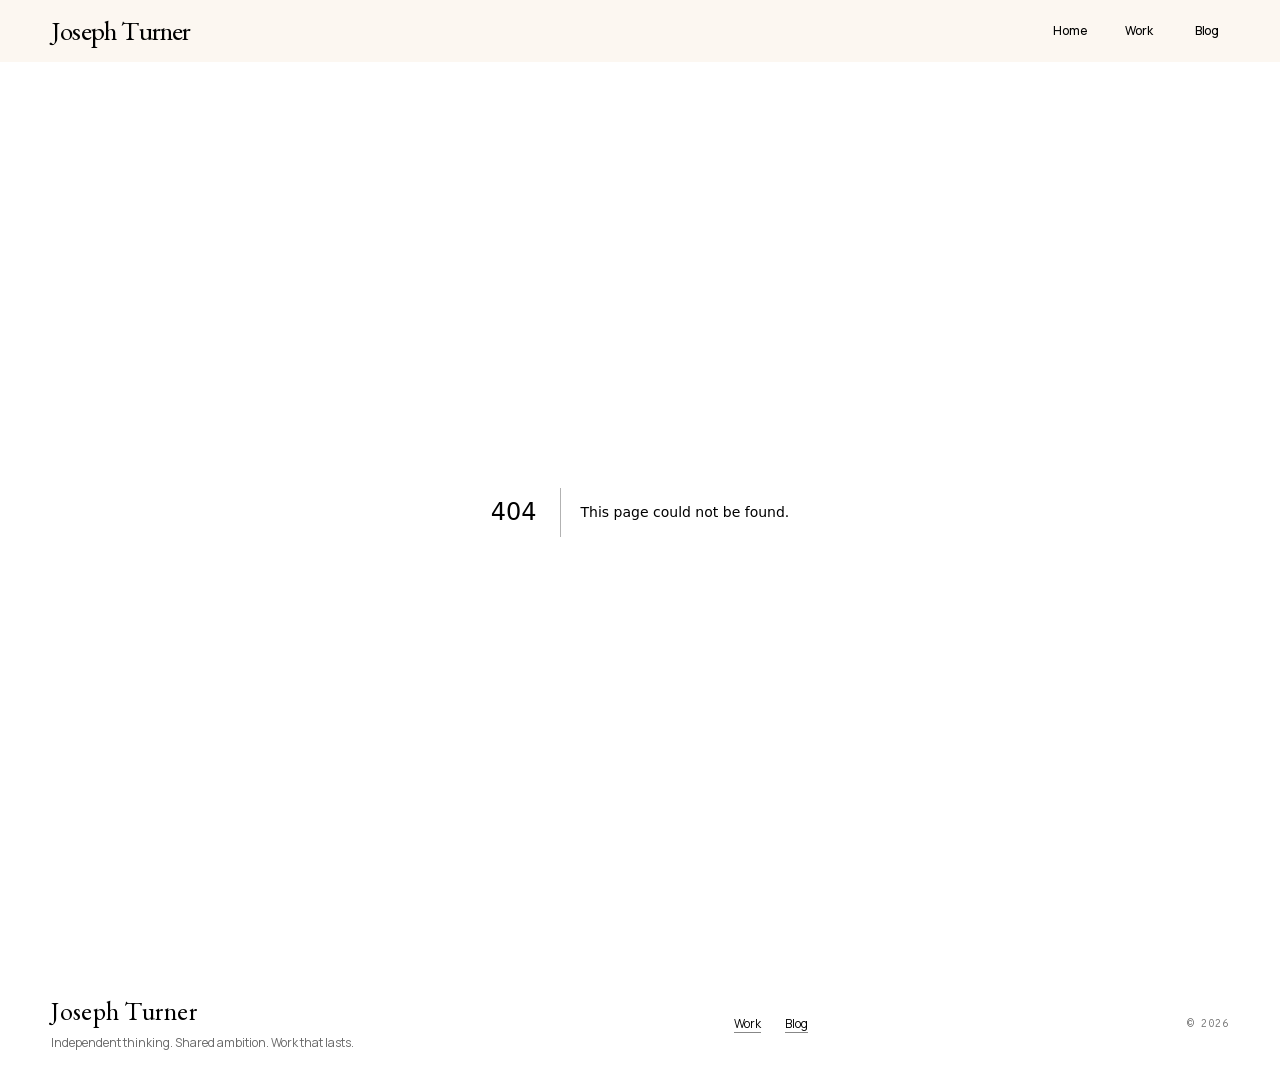
==== 404/index.html @ bf2ee35f "Publish website" ====
<!DOCTYPE html><html lang="en" class="manrope_de7b2fa9-module__1ltb7q__variable overpass_mono_31824422-module__HrGTFG__variable eb_garamond_b03e06e5-module__RcE1Hq__variable h-full"><head><meta charSet="utf-8"/><meta name="viewport" content="width=device-width, initial-scale=1"/><link rel="stylesheet" href="/_next/static/chunks/2jg9njjz__1qd.css" data-precedence="next"/><link rel="preload" as="script" fetchPriority="low" href="/_next/static/chunks/3s6nzrbk-8mnv.js"/><script src="/_next/static/chunks/19mx3mg6lkumu.js" async=""></script><script src="/_next/static/chunks/1_fm2s9242ph2.js" async=""></script><script src="/_next/static/chunks/344n2zhqbh4pn.js" async=""></script><script src="/_next/static/chunks/turbopack-2w34a61ytoodt.js" async=""></script><script src="/_next/static/chunks/1typeb3k3eeud.js" async=""></script><meta name="robots" content="noindex"/><title>Joseph Turner</title><meta name="description" content="Joseph Turner — Engineer. Founder. Business builder.. I work with business and technology leaders to understand difficult problems, build useful products and make the change work in practice."/><link rel="icon" href="/favicon.ico?favicon.2vob68tjqpejf.ico" sizes="256x256" type="image/x-icon"/><meta name="next-size-adjust" content=""/><title>404: This page could not be found.</title><script src="/_next/static/chunks/0cz1d0mv5g_q7.js" noModule=""></script></head><body class="min-h-full flex flex-col"><div hidden=""><!--$--><!--/$--></div><a href="#main-content" class="skip-link">Skip to content</a><header class="site-header" data-scrolled="false"><div class="wrap header-inner"><a class="site-wordmark" aria-label="Joseph Turner — home" href="/">Joseph Turner</a><nav class="site-nav" aria-label="Main navigation"><a class="site-nav-link" href="/"><span class="nav-link-text">Home</span></a><a class="site-nav-link" href="/work/"><span class="nav-link-text">Work</span></a><a class="site-nav-link" href="/blog/"><span class="nav-link-text">Blog</span></a></nav></div></header><main id="main-content" tabindex="-1" class="flex-1"><div style="font-family:system-ui,&quot;Segoe UI&quot;,Roboto,Helvetica,Arial,sans-serif,&quot;Apple Color Emoji&quot;,&quot;Segoe UI Emoji&quot;;height:100vh;text-align:center;display:flex;flex-direction:column;align-items:center;justify-content:center"><div><style>body{color:#000;background:#fff;margin:0}.next-error-h1{border-right:1px solid rgba(0,0,0,.3)}@media (prefers-color-scheme:dark){body{color:#fff;background:#000}.next-error-h1{border-right:1px solid rgba(255,255,255,.3)}}</style><h1 class="next-error-h1" style="display:inline-block;margin:0 20px 0 0;padding:0 23px 0 0;font-size:24px;font-weight:500;vertical-align:top;line-height:49px">404</h1><div style="display:inline-block"><h2 style="font-size:14px;font-weight:400;line-height:49px;margin:0">This page could not be found.</h2></div></div></div><!--$--><!--/$--></main><footer class="site-footer"><div class="wrap footer-inner"><div><p class="site-wordmark">Joseph Turner</p><p class="text-body-sm text-muted mt-2">Independent thinking. Shared ambition. Work that lasts.</p></div><nav aria-label="Footer navigation" class="flex flex-wrap gap-6 text-body-sm"><a class="u-fade" href="/work/">Work</a><a class="u-fade" href="/blog/">Blog</a></nav><div class="footer-settings"><p class="label text-label-xs text-muted">© <!-- -->2026</p></div></div></footer><script src="/_next/static/chunks/3s6nzrbk-8mnv.js" id="_R_" async=""></script><script>(self.__next_f=self.__next_f||[]).push([0])</script><script>self.__next_f.push([1,"1:\"$Sreact.fragment\"\n2:I[80322,[\"/_next/static/chunks/1typeb3k3eeud.js\"],\"Header\"]\n3:I[39756,[\"/_next/static/chunks/1typeb3k3eeud.js\"],\"default\"]\n4:I[37457,[\"/_next/static/chunks/1typeb3k3eeud.js\"],\"default\"]\n5:I[22016,[\"/_next/static/chunks/1typeb3k3eeud.js\"],\"\"]\n6:I[97367,[\"/_next/static/chunks/1typeb3k3eeud.js\"],\"OutletBoundary\"]\n7:\"$Sreact.suspense\"\na:I[97367,[\"/_next/static/chunks/1typeb3k3eeud.js\"],\"ViewportBoundary\"]\nc:I[97367,[\"/_next/static/chunks/1typeb3k3eeud.js\"],\"MetadataBoundary\"]\ne:I[68027,[\"/_next/static/chunks/1typeb3k3eeud.js\"],\"default\",1]\n:HL[\"/_next/static/chunks/2jg9njjz__1qd.css\",\"style\"]\n9:X\n0:{\"P\":null,\"c\":[\"\",\"_not-found\",\"\"],\"q\":\"\",\"i\":false,\"f\":[[[\"\",{\"children\":[\"/_not-found\",{\"children\":[\"__PAGE__\",{},\"$undefined\",\"$undefined\",4608]},\"$undefined\",\"$undefined\",4608]},\"$undefined\",\"$undefined\",4624],[[\"$\",\"$1\",\"c\",{\"children\":[[[\"$\",\"link\",\"0\",{\"rel\":\"stylesheet\",\"href\":\"/_next/static/chunks/2jg9njjz__1qd.css\",\"precedence\":\"next\",\"crossOrigin\":\"$undefined\",\"nonce\":\"$undefined\"}],[\"$\",\"script\",\"script-0\",{\"src\":\"/_next/static/chunks/1typeb3k3eeud.js\",\"async\":true,\"nonce\":\"$undefined\"}]],[\"$\",\"html\",null,{\"lang\":\"en\",\"className\":\"manrope_de7b2fa9-module__1ltb7q__variable overpass_mono_31824422-module__HrGTFG__variable eb_garamond_b03e06e5-module__RcE1Hq__variable h-full\",\"children\":[\"$\",\"body\",null,{\"className\":\"min-h-full flex flex-col\",\"children\":[[\"$\",\"a\",null,{\"href\":\"#main-content\",\"className\":\"skip-link\",\"children\":\"Skip to content\"}],[\"$\",\"$L2\",null,{}],[\"$\",\"main\",null,{\"id\":\"main-content\",\"tabIndex\":-1,\"className\":\"flex-1\",\"children\":[\"$\",\"$L3\",null,{\"parallelRouterKey\":\"children\",\"error\":\"$undefined\",\"errorStyles\":\"$undefined\",\"errorScripts\":\"$undefined\",\"template\":[\"$\",\"$L4\",null,{}],\"templateStyles\":\"$undefined\",\"templateScripts\":\"$undefined\",\"notFound\":[[[\"$\",\"title\",null,{\"children\":\"404: This page could not be found.\"}],[\"$\",\"div\",null,{\"style\":{\"fontFamily\":\"system-ui,\\\"Segoe UI\\\",Roboto,Helvetica,Arial,sans-serif,\\\"Apple Color Emoji\\\",\\\"Segoe UI Emoji\\\"\",\"height\":\"100vh\",\"textAlign\":\"center\",\"display\":\"flex\",\"flexDirection\":\"column\",\"alignItems\":\"center\",\"justifyContent\":\"center\"},\"children\":[\"$\",\"div\",null,{\"children\":[[\"$\",\"style\",null,{\"dangerouslySetInnerHTML\":{\"__html\":\"body{color:#000;background:#fff;margin:0}.next-error-h1{border-right:1px solid rgba(0,0,0,.3)}@media (prefers-color-scheme:dark){body{color:#fff;background:#000}.next-error-h1{border-right:1px solid rgba(255,255,255,.3)}}\"}}],[\"$\",\"h1\",null,{\"className\":\"next-error-h1\",\"style\":{\"display\":\"inline-block\",\"margin\":\"0 20px 0 0\",\"padding\":\"0 23px 0 0\",\"fontSize\":24,\"fontWeight\":500,\"verticalAlign\":\"top\",\"lineHeight\":\"49px\"},\"children\":404}],[\"$\",\"div\",null,{\"style\":{\"display\":\"inline-block\"},\"children\":[\"$\",\"h2\",null,{\"style\":{\"fontSize\":14,\"fontWeight\":400,\"lineHeight\":\"49px\",\"margin\":0},\"children\":\"This page could not be found.\"}]}]]}]}]],[]],\"forbidden\":\"$undefined\",\"unauthorized\":\"$undefined\"}]}],[\"$\",\"footer\",null,{\"className\":\"site-footer\",\"children\":[\"$\",\"div\",null,{\"className\":\"wrap footer-inner\",\"children\":[[\"$\",\"div\",null,{\"children\":[[\"$\",\"p\",null,{\"className\":\"site-wordmark\",\"children\":\"Joseph Turner\"}],[\"$\",\"p\",null,{\"className\":\"text-body-sm text-muted mt-2\",\"children\":\"Independent thinking. Shared ambition. Work that lasts.\"}]]}],[\"$\",\"nav\",null,{\"aria-label\":\"Footer navigation\",\"className\":\"flex flex-wrap gap-6 text-body-sm\",\"children\":[[\"$\",\"$L5\",null,{\"href\":\"/work\",\"className\":\"u-fade\",\"children\":\"Work\"}],[\"$\",\"$L5\",null,{\"href\":\"/blog\",\"className\":\"u-fade\",\"children\":\"Blog\"}],\"\"]}],[\"$\",\"div\",null,{\"className\":\"footer-settings\",\"children\":[\"$\",\"p\",null,{\"className\":\"label text-label-xs text-muted\",\"children\":[\"© \",2026]}]}]]}]}]]}]}]]}],{\"children\":[[\"$\",\"$1\",\"c\",{\"children\":[null,[\"$\",\"$L3\",null,{\"parallelRouterKey\":\"children\",\"error\":\"$undefined\",\"errorStyles\":\"$undefined\",\"errorScripts\":\"$undefined\",\"template\":[\"$\",\"$L4\",null,{}],\"templateStyles\":\"$undefined\",\"templateScripts\":\"$undefined\",\"notFound\":\"$undefined\",\"forbidden\":\"$undefined\",\"unauthorized\":\"$undefined\"}]]}],{\"children\":[[\"$\",\"$1\",\"c\",{\"children\":[[[\"$\",\"title\",null,{\"children\":\"404: This page could not be found.\"}],[\"$\",\"div\",null,{\"style\":\"$0:f:0:1:0:props:children:1:props:children:props:children:2:props:children:props:notFound:0:1:props:style\",\"children\":[\"$\",\"div\",null,{\"children\":[[\"$\",\"style\",null,{\"dangerouslySetInnerHTML\":{\"__html\":\"body{color:#000;background:#fff;margin:0}.next-error-h1{border-right:1px solid rgba(0,0,0,.3)}@media (prefers-color-scheme:dark){body{color:#fff;background:#000}.next-error-h1{border-right:1px solid rgba(255,255,255,.3)}}\"}}],[\"$\",\"h1\",null,{\"className\":\"next-error-h1\",\"style\":\"$0:f:0:1:0:props:children:1:props:children:props:children:2:props:children:props:notFound:0:1:props:children:props:children:1:props:style\",\"children\":404}],[\"$\",\"div\",null,{\"style\":\"$0:f:0:1:0:props:children:1:props:children:props:children:2:props:children:props:notFound:0:1:props:children:props:children:2:props:style\",\"children\":[\"$\",\"h2\",null,{\"style\":\"$0:f:0:1:0:props:children:1:props:children:props:children:2:props:children:props:notFound:0:1:props:children:props:children:2:props:children:props:style\",\"children\":\"This page could not be found.\"}]}]]}]}]],null,[\"$\",\"$L6\",null,{\"children\":[\"$\",\"$7\",null,{\"name\":\"Next.MetadataOutlet\",\"children\":\"$@8\"}]}]]}],{},null,false,null]},null,false,\"$9\"]},null,false,null],[\"$\",\"$1\",\"h\",{\"children\":[[\"$\",\"meta\",null,{\"name\":\"robots\",\"content\":\"noindex\"}],[\"$\",\"$La\",null,{\"children\":\"$Lb\"}],[\"$\",\"div\",null,{\"hidden\":true,\"children\":[\"$\",\"$Lc\",null,{\"children\":[\"$\",\"$7\",null,{\"name\":\"Next.Metadata\",\"children\":\"$Ld\"}]}]}],[\"$\",\"meta\",null,{\"name\":\"next-size-adjust\",\"content\":\"\"}]]}],false]],\"m\":\"$undefined\",\"G\":[\"$e\",[[\"$\",\"link\",\"0\",{\"rel\":\"stylesheet\",\"href\":\"/_next/static/chunks/2jg9njjz__1qd.css\",\"precedence\":\"next\",\"crossOrigin\":\"$undefined\",\"nonce\":\"$undefined\"}]]],\"S\":true,\"h\":null,\"r\":\"$undefined\",\"s\":\"$undefined\",\"a\":\"$undefined\",\"l\":\"$undefined\",\"p\":\"$undefined\",\"d\":\"$undefined\",\"b\":\"GbsNT9qEfSdVIMAjN-oQu\"}\n9:C\nb:[[\"$\",\"meta\",\"0\",{\"charSet\":\"utf-8\"}],[\"$\",\"meta\",\"1\",{\"name\":\"viewport\",\"content\":\"width=device-width, initial-scale=1\"}]]\nf:I[27201,[\"/_next/static/chunks/1typeb3k3eeud.js\"],\"IconMark\"]\n8:null\nd:[[\"$\",\"title\",\"0\",{\"children\":\"Joseph Turner\"}],[\"$\",\"meta\",\"1\",{\"name\":\"description\",\"content\":\"Joseph Turner — Engineer. Founder. Business builder.. I work with business and technology leaders to understand difficult problems, build useful products and make the change work in practice.\"}],[\"$\",\"link\",\"2\",{\"rel\":\"icon\",\"href\":\"/favicon.ico?favicon.2vob68tjqpejf.ico\",\"sizes\":\"256x256\",\"type\":\"image/x-icon\"}],[\"$\",\"$Lf\",\"3\",{}]]\n"])</script></body></html>
---- _next/static/chunks/2jg9njjz__1qd.css ----
@font-face{font-family:Manrope;font-style:normal;font-weight:200 800;font-display:swap;src:url(../media/a342834df7752944-s.3hd2l7bm32o7k.woff2)format("woff2");unicode-range:U+460-52F,U+1C80-1C8A,U+20B4,U+2DE0-2DFF,U+A640-A69F,U+FE2E-FE2F}@font-face{font-family:Manrope;font-style:normal;font-weight:200 800;font-display:swap;src:url(../media/d3fe2f289711ac3f-s.1l2zhvq5eocqf.woff2)format("woff2");unicode-range:U+301,U+400-45F,U+490-491,U+4B0-4B1,U+2116}@font-face{font-family:Manrope;font-style:normal;font-weight:200 800;font-display:swap;src:url(../media/58c4895d0a0ef7cc-s.2vhvl9vrvk-va.woff2)format("woff2");unicode-range:U+370-377,U+37A-37F,U+384-38A,U+38C,U+38E-3A1,U+3A3-3FF}@font-face{font-family:Manrope;font-style:normal;font-weight:200 800;font-display:swap;src:url(../media/bfc7db5c00d21bc5-s.173xwsdme27n8.woff2)format("woff2");unicode-range:U+102-103,U+110-111,U+128-129,U+168-169,U+1A0-1A1,U+1AF-1B0,U+300-301,U+303-304,U+308-309,U+323,U+329,U+1EA0-1EF9,U+20AB}@font-face{font-family:Manrope;font-style:normal;font-weight:200 800;font-display:swap;src:url(../media/6ab0db14f70d8ed6-s.13hnt-xgp82zk.woff2)format("woff2");unicode-range:U+100-2BA,U+2BD-2C5,U+2C7-2CC,U+2CE-2D7,U+2DD-2FF,U+304,U+308,U+329,U+1D00-1DBF,U+1E00-1E9F,U+1EF2-1EFF,U+2020,U+20A0-20AB,U+20AD-20C0,U+2113,U+2C60-2C7F,U+A720-A7FF}@font-face{font-family:Manrope;font-style:normal;font-weight:200 800;font-display:swap;src:url(../media/a343f882a40d2cc9-s.p.1sj6eobyi31rd.woff2)format("woff2");unicode-range:U+??,U+131,U+152-153,U+2BB-2BC,U+2C6,U+2DA,U+2DC,U+304,U+308,U+329,U+2000-206F,U+20AC,U+2122,U+2191,U+2193,U+2212,U+2215,U+FEFF,U+FFFD}@font-face{font-family:Manrope Fallback;src:local(Arial);ascent-override:103.31%;descent-override:29.07%;line-gap-override:0.0%;size-adjust:103.19%}.manrope_de7b2fa9-module__1ltb7q__className{font-family:Manrope,Manrope Fallback;font-style:normal}.manrope_de7b2fa9-module__1ltb7q__variable{--font-manrope:"Manrope", "Manrope Fallback"}
@font-face{font-family:Overpass Mono;font-style:normal;font-weight:300;font-display:swap;src:url(../media/c9ac8022747e5bc6-s.3jcb7m1m4nkq9.woff2)format("woff2");unicode-range:U+460-52F,U+1C80-1C8A,U+20B4,U+2DE0-2DFF,U+A640-A69F,U+FE2E-FE2F}@font-face{font-family:Overpass Mono;font-style:normal;font-weight:300;font-display:swap;src:url(../media/e107f9632452e134-s.3r_804u2ht7ho.woff2)format("woff2");unicode-range:U+301,U+400-45F,U+490-491,U+4B0-4B1,U+2116}@font-face{font-family:Overpass Mono;font-style:normal;font-weight:300;font-display:swap;src:url(../media/9eb1fa291a52974e-s.3tt9w9a6vhkjk.woff2)format("woff2");unicode-range:U+102-103,U+110-111,U+128-129,U+168-169,U+1A0-1A1,U+1AF-1B0,U+300-301,U+303-304,U+308-309,U+323,U+329,U+1EA0-1EF9,U+20AB}@font-face{font-family:Overpass Mono;font-style:normal;font-weight:300;font-display:swap;src:url(../media/585ad3fb8bf41c01-s.1d2bjwn6vhlim.woff2)format("woff2");unicode-range:U+100-2BA,U+2BD-2C5,U+2C7-2CC,U+2CE-2D7,U+2DD-2FF,U+304,U+308,U+329,U+1D00-1DBF,U+1E00-1E9F,U+1EF2-1EFF,U+2020,U+20A0-20AB,U+20AD-20C0,U+2113,U+2C60-2C7F,U+A720-A7FF}@font-face{font-family:Overpass Mono;font-style:normal;font-weight:300;font-display:swap;src:url(../media/b0fb7b4004470e87-s.p.2o35gi0pd5-30.woff2)format("woff2");unicode-range:U+??,U+131,U+152-153,U+2BB-2BC,U+2C6,U+2DA,U+2DC,U+304,U+308,U+329,U+2000-206F,U+20AC,U+2122,U+2191,U+2193,U+2212,U+2215,U+FEFF,U+FFFD}@font-face{font-family:Overpass Mono;font-style:normal;font-weight:400;font-display:swap;src:url(../media/c9ac8022747e5bc6-s.3jcb7m1m4nkq9.woff2)format("woff2");unicode-range:U+460-52F,U+1C80-1C8A,U+20B4,U+2DE0-2DFF,U+A640-A69F,U+FE2E-FE2F}@font-face{font-family:Overpass Mono;font-style:normal;font-weight:400;font-display:swap;src:url(../media/e107f9632452e134-s.3r_804u2ht7ho.woff2)format("woff2");unicode-range:U+301,U+400-45F,U+490-491,U+4B0-4B1,U+2116}@font-face{font-family:Overpass Mono;font-style:normal;font-weight:400;font-display:swap;src:url(../media/9eb1fa291a52974e-s.3tt9w9a6vhkjk.woff2)format("woff2");unicode-range:U+102-103,U+110-111,U+128-129,U+168-169,U+1A0-1A1,U+1AF-1B0,U+300-301,U+303-304,U+308-309,U+323,U+329,U+1EA0-1EF9,U+20AB}@font-face{font-family:Overpass Mono;font-style:normal;font-weight:400;font-display:swap;src:url(../media/585ad3fb8bf41c01-s.1d2bjwn6vhlim.woff2)format("woff2");unicode-range:U+100-2BA,U+2BD-2C5,U+2C7-2CC,U+2CE-2D7,U+2DD-2FF,U+304,U+308,U+329,U+1D00-1DBF,U+1E00-1E9F,U+1EF2-1EFF,U+2020,U+20A0-20AB,U+20AD-20C0,U+2113,U+2C60-2C7F,U+A720-A7FF}@font-face{font-family:Overpass Mono;font-style:normal;font-weight:400;font-display:swap;src:url(../media/b0fb7b4004470e87-s.p.2o35gi0pd5-30.woff2)format("woff2");unicode-range:U+??,U+131,U+152-153,U+2BB-2BC,U+2C6,U+2DA,U+2DC,U+304,U+308,U+329,U+2000-206F,U+20AC,U+2122,U+2191,U+2193,U+2212,U+2215,U+FEFF,U+FFFD}@font-face{font-family:Overpass Mono Fallback;src:local(Arial);ascent-override:63.9%;descent-override:27.72%;line-gap-override:0.0%;size-adjust:138.18%}.overpass_mono_31824422-module__HrGTFG__className{font-family:Overpass Mono,Overpass Mono Fallback;font-style:normal}.overpass_mono_31824422-module__HrGTFG__variable{--font-overpass-mono:"Overpass Mono", "Overpass Mono Fallback"}
@font-face{font-family:EB Garamond;font-style:italic;font-weight:400;font-display:swap;src:url(../media/6df998a64012d423-s.2aokf4646tbcb.woff2)format("woff2");unicode-range:U+460-52F,U+1C80-1C8A,U+20B4,U+2DE0-2DFF,U+A640-A69F,U+FE2E-FE2F}@font-face{font-family:EB Garamond;font-style:italic;font-weight:400;font-display:swap;src:url(../media/388745ec13891f83-s.0x4sagk6zssom.woff2)format("woff2");unicode-range:U+301,U+400-45F,U+490-491,U+4B0-4B1,U+2116}@font-face{font-family:EB Garamond;font-style:italic;font-weight:400;font-display:swap;src:url(../media/fe825a058ed6ff43-s.2exdruk4_h-sq.woff2)format("woff2");unicode-range:U+1F??}@font-face{font-family:EB Garamond;font-style:italic;font-weight:400;font-display:swap;src:url(../media/2aaa3383e07ebaa6-s.1t2wayb2gx9_x.woff2)format("woff2");unicode-range:U+370-377,U+37A-37F,U+384-38A,U+38C,U+38E-3A1,U+3A3-3FF}@font-face{font-family:EB Garamond;font-style:italic;font-weight:400;font-display:swap;src:url(../media/c355f3f9cdfc8931-s.1f7xvq21fvfey.woff2)format("woff2");unicode-range:U+102-103,U+110-111,U+128-129,U+168-169,U+1A0-1A1,U+1AF-1B0,U+300-301,U+303-304,U+308-309,U+323,U+329,U+1EA0-1EF9,U+20AB}@font-face{font-family:EB Garamond;font-style:italic;font-weight:400;font-display:swap;src:url(../media/e6e446098c918eba-s.011sea4zi31q-.woff2)format("woff2");unicode-range:U+100-2BA,U+2BD-2C5,U+2C7-2CC,U+2CE-2D7,U+2DD-2FF,U+304,U+308,U+329,U+1D00-1DBF,U+1E00-1E9F,U+1EF2-1EFF,U+2020,U+20A0-20AB,U+20AD-20C0,U+2113,U+2C60-2C7F,U+A720-A7FF}@font-face{font-family:EB Garamond;font-style:italic;font-weight:400;font-display:swap;src:url(../media/c8e7f96418209c97-s.p.1wv9adx67v-8j.woff2)format("woff2");unicode-range:U+??,U+131,U+152-153,U+2BB-2BC,U+2C6,U+2DA,U+2DC,U+304,U+308,U+329,U+2000-206F,U+20AC,U+2122,U+2191,U+2193,U+2212,U+2215,U+FEFF,U+FFFD}@font-face{font-family:EB Garamond;font-style:normal;font-weight:400;font-display:swap;src:url(../media/8f0b7836ec83ae9b-s.26wfda9514jrq.woff2)format("woff2");unicode-range:U+460-52F,U+1C80-1C8A,U+20B4,U+2DE0-2DFF,U+A640-A69F,U+FE2E-FE2F}@font-face{font-family:EB Garamond;font-style:normal;font-weight:400;font-display:swap;src:url(../media/f921ce7c08d02120-s.17pvtf1l-yczk.woff2)format("woff2");unicode-range:U+301,U+400-45F,U+490-491,U+4B0-4B1,U+2116}@font-face{font-family:EB Garamond;font-style:normal;font-weight:400;font-display:swap;src:url(../media/d5ae8e3f3f5534fc-s.27rl913znr3pw.woff2)format("woff2");unicode-range:U+1F??}@font-face{font-family:EB Garamond;font-style:normal;font-weight:400;font-display:swap;src:url(../media/510eac4d52210324-s.19ywjkdm58m8v.woff2)format("woff2");unicode-range:U+370-377,U+37A-37F,U+384-38A,U+38C,U+38E-3A1,U+3A3-3FF}@font-face{font-family:EB Garamond;font-style:normal;font-weight:400;font-display:swap;src:url(../media/4af87c81e7b8fc1e-s.1k02wnnddkk5y.woff2)format("woff2");unicode-range:U+102-103,U+110-111,U+128-129,U+168-169,U+1A0-1A1,U+1AF-1B0,U+300-301,U+303-304,U+308-309,U+323,U+329,U+1EA0-1EF9,U+20AB}@font-face{font-family:EB Garamond;font-style:normal;font-weight:400;font-display:swap;src:url(../media/244e24673c124a8c-s.2pz3sxkhdzxz_.woff2)format("woff2");unicode-range:U+100-2BA,U+2BD-2C5,U+2C7-2CC,U+2CE-2D7,U+2DD-2FF,U+304,U+308,U+329,U+1D00-1DBF,U+1E00-1E9F,U+1EF2-1EFF,U+2020,U+20A0-20AB,U+20AD-20C0,U+2113,U+2C60-2C7F,U+A720-A7FF}@font-face{font-family:EB Garamond;font-style:normal;font-weight:400;font-display:swap;src:url(../media/b156100eddfb6bc4-s.p.257csl9lc0s0n.woff2)format("woff2");unicode-range:U+??,U+131,U+152-153,U+2BB-2BC,U+2C6,U+2DA,U+2DC,U+304,U+308,U+329,U+2000-206F,U+20AC,U+2122,U+2191,U+2193,U+2212,U+2215,U+FEFF,U+FFFD}@font-face{font-family:EB Garamond Fallback;src:local(Times New Roman);ascent-override:106.26%;descent-override:31.44%;line-gap-override:0.0%;size-adjust:94.77%}.eb_garamond_b03e06e5-module__RcE1Hq__className{font-family:EB Garamond,EB Garamond Fallback;font-weight:400}.eb_garamond_b03e06e5-module__RcE1Hq__variable{--font-eb-garamond:"EB Garamond", "EB Garamond Fallback"}
@layer properties{@supports (((-webkit-hyphens:none)) and (not (margin-trim:inline))) or ((-moz-orient:inline) and (not (color:rgb(from red r g b)))){*,:before,:after,::backdrop{--tw-rotate-x:initial;--tw-rotate-y:initial;--tw-rotate-z:initial;--tw-skew-x:initial;--tw-skew-y:initial;--tw-border-style:solid;--tw-shadow:0 0 #0000;--tw-shadow-color:initial;--tw-shadow-alpha:100%;--tw-inset-shadow:0 0 #0000;--tw-inset-shadow-color:initial;--tw-inset-shadow-alpha:100%;--tw-ring-color:initial;--tw-ring-shadow:0 0 #0000;--tw-inset-ring-color:initial;--tw-inset-ring-shadow:0 0 #0000;--tw-ring-inset:initial;--tw-ring-offset-width:0px;--tw-ring-offset-color:#fff;--tw-ring-offset-shadow:0 0 #0000;--tw-outline-style:solid;--tw-blur:initial;--tw-brightness:initial;--tw-contrast:initial;--tw-grayscale:initial;--tw-hue-rotate:initial;--tw-invert:initial;--tw-opacity:initial;--tw-saturate:initial;--tw-sepia:initial;--tw-drop-shadow:initial;--tw-drop-shadow-color:initial;--tw-drop-shadow-alpha:100%;--tw-drop-shadow-size:initial;--tw-backdrop-blur:initial;--tw-backdrop-brightness:initial;--tw-backdrop-contrast:initial;--tw-backdrop-grayscale:initial;--tw-backdrop-hue-rotate:initial;--tw-backdrop-invert:initial;--tw-backdrop-opacity:initial;--tw-backdrop-saturate:initial;--tw-backdrop-sepia:initial;--tw-ease:initial}}}@layer theme{:root,:host{--font-sans:-apple-system, BlinkMacSystemFont, "Segoe UI", Roboto, "Helvetica Neue", "Noto Sans", Arial, sans-serif, "Apple Color Emoji", "Segoe UI Emoji", "Segoe UI Symbol", "Noto Color Emoji";--font-mono:ui-monospace, SFMono-Regular, Menlo, Monaco, Consolas, "Liberation Mono", "Courier New", monospace;--spacing:.25rem;--container-xs:20rem;--ease-out:cubic-bezier(0, 0, .2, 1);--ease-in-out:ease-in-out;--default-transition-duration:.3s;--default-transition-timing-function:ease-in-out;--default-font-family:var(--font-sans);--default-mono-font-family:var(--font-mono);--color-beige-1:#fffcf7;--color-beige-2:#fcf7f1;--color-beige-3:#f6f1eb;--color-beige-4:#e2d8ce;--color-taupe:#d0c2b0;--color-grey-2:#cbcbcb;--color-grey-3:#919191;--color-grey-4:#696969;--color-grey-5:#2e2d2d;--color-ink:#000;--color-paper:#fff;--color-orange:#f37021;--color-orange-lit:#f7864c;--color-orange-shade:#c85100;--color-orange-stamp:#712900;--color-bolduc:#4b2e1e;--color-page:var(--color-beige-2);--color-surface:var(--color-paper);--color-surface-warm:var(--color-beige-1);--color-rule:var(--color-beige-4);--color-muted:var(--color-grey-4);--font-body:var(--font-manrope), "Manrope", ui-sans-serif, system-ui, sans-serif;--font-label:var(--font-overpass-mono), "Overpass Mono", ui-monospace, monospace;--font-edito:var(--font-eb-garamond), "EB Garamond", Georgia, serif;--text-body-sm:12px;--text-body-sm--line-height:18px;--text-body:14px;--text-body--line-height:22px;--text-body-lg:16px;--text-body-lg--line-height:24px;--text-label-xs:11px;--text-label-xs--line-height:16px;--text-label-sm:12px;--text-label-sm--line-height:18px;--text-label-md:14px;--text-label-md--line-height:22px;--text-label-lg:20px;--text-label-lg--line-height:28px;--text-label-xl:28px;--text-label-xl--line-height:34px;--text-edito-sub:20px;--text-edito-sub--line-height:28px;--text-edito-2:30px;--text-edito-2--line-height:36px;--text-edito-1:44px;--text-edito-1--line-height:50px;--text-nav:11px;--text-nav--line-height:16px;--text-nav--letter-spacing:1px;--text-nav--font-weight:700;--ease-out-cubic:cubic-bezier(.215, .61, .355, 1);--ease-out-quart:cubic-bezier(.165, .84, .44, 1);--container-site:1258px;--radius-input:4px}@supports (color:lab(0% 0 0)){:root,:host{--color-orange-lit:lab(68.2835% 40.9412 50.4258);--color-orange-shade:lab(50.1347% 49.5679 76.5939);--color-orange-stamp:lab(26.6392% 52.0621 66.258)}}}@layer base{*,:after,:before,::backdrop{box-sizing:border-box;border:0 solid;margin:0;padding:0}::file-selector-button{box-sizing:border-box;border:0 solid;margin:0;padding:0}html,:host{-webkit-text-size-adjust:100%;tab-size:4;line-height:1.5;font-family:var(--default-font-family,-apple-system, BlinkMacSystemFont, "Segoe UI", Roboto, "Helvetica Neue", "Noto Sans", Arial, sans-serif, "Apple Color Emoji", "Segoe UI Emoji", "Segoe UI Symbol", "Noto Color Emoji");font-feature-settings:var(--default-font-feature-settings,normal);font-variation-settings:var(--default-font-variation-settings,normal);-webkit-tap-highlight-color:transparent}hr{height:0;color:inherit;border-top-width:1px}abbr:where([title]){-webkit-text-decoration:underline dotted;text-decoration:underline dotted}h1,h2,h3,h4,h5,h6{font-size:inherit;font-weight:inherit}a{color:inherit;-webkit-text-decoration:inherit;-webkit-text-decoration:inherit;-webkit-text-decoration:inherit;-webkit-text-decoration:inherit;text-decoration:inherit}b,strong{font-weight:bolder}code,kbd,samp,pre{font-family:var(--default-mono-font-family,ui-monospace, SFMono-Regular, Menlo, Monaco, Consolas, "Liberation Mono", "Courier New", monospace);font-feature-settings:var(--default-mono-font-feature-settings,normal);font-variation-settings:var(--default-mono-font-variation-settings,normal);font-size:1em}small{font-size:80%}sub,sup{vertical-align:baseline;font-size:75%;line-height:0;position:relative}sub{bottom:-.25em}sup{top:-.5em}table{text-indent:0;border-color:inherit;border-collapse:collapse}:-moz-focusring:where(:not(iframe)){outline:auto}progress{vertical-align:baseline}summary{display:list-item}ol,ul,menu{list-style:none}img,svg,video,canvas,audio,iframe,embed,object{vertical-align:middle;display:block}img,video{max-width:100%;height:auto}button,input,select,optgroup,textarea{font:inherit;font-feature-settings:inherit;font-variation-settings:inherit;letter-spacing:inherit;color:inherit;opacity:1;background-color:#0000;border-radius:0}::file-selector-button{font:inherit;font-feature-settings:inherit;font-variation-settings:inherit;letter-spacing:inherit;color:inherit;opacity:1;background-color:#0000;border-radius:0}:where(select:is([multiple],[size])) optgroup{font-weight:bolder}:where(select:is([multiple],[size])) optgroup option{padding-inline-start:20px}::file-selector-button{margin-inline-end:4px}::placeholder{opacity:1}@supports (not ((-webkit-appearance:-apple-pay-button))) or (contain-intrinsic-size:1px){::placeholder{color:currentColor}@supports (color:color-mix(in lab, red, red)){::placeholder{color:color-mix(in oklab, currentcolor 50%, transparent)}}}textarea{resize:vertical}::-webkit-search-decoration{-webkit-appearance:none}::-webkit-date-and-time-value{min-height:1lh;text-align:inherit}::-webkit-datetime-edit{display:inline-flex}::-webkit-datetime-edit-fields-wrapper{padding:0}::-webkit-datetime-edit{padding-block:0}::-webkit-datetime-edit-year-field{padding-block:0}::-webkit-datetime-edit-month-field{padding-block:0}::-webkit-datetime-edit-day-field{padding-block:0}::-webkit-datetime-edit-hour-field{padding-block:0}::-webkit-datetime-edit-minute-field{padding-block:0}::-webkit-datetime-edit-second-field{padding-block:0}::-webkit-datetime-edit-millisecond-field{padding-block:0}::-webkit-datetime-edit-meridiem-field{padding-block:0}::-webkit-calendar-picker-indicator{line-height:1}:-moz-ui-invalid{box-shadow:none}button,input:where([type=button],[type=reset],[type=submit]){appearance:button}::file-selector-button{appearance:button}::-webkit-inner-spin-button{height:auto}::-webkit-outer-spin-button{height:auto}[hidden]:where(:not([hidden=until-found])){display:none!important}html{scroll-behavior:smooth}body{background:var(--color-page);color:var(--color-ink);font-family:var(--font-body);font-size:var(--text-body);line-height:var(--text-body--line-height);-webkit-font-smoothing:antialiased}::selection{background:var(--color-beige-4)}@media (prefers-reduced-motion:reduce){html{scroll-behavior:auto}*,:before,:after{transition-duration:.01ms!important;animation-duration:.01ms!important;animation-iteration-count:1!important}}}@layer components;@layer utilities{.collapse{visibility:collapse}.visible{visibility:visible}.u-slide{position:relative}.u-slide:after{content:"";height:1px;transition:right var(--default-transition-duration) var(--ease-in-out);background:currentColor;position:absolute;bottom:-4px;left:0;right:100%}.u-slide:hover:after,a:hover>.u-slide:after{right:0}.absolute{position:absolute}.fixed{position:fixed}.static{position:static}.sticky{position:sticky}.container{width:100%}@media (min-width:40rem){.container{max-width:40rem}}@media (min-width:48rem){.container{max-width:48rem}}@media (min-width:64rem){.container{max-width:64rem}}@media (min-width:80rem){.container{max-width:80rem}}@media (min-width:96rem){.container{max-width:96rem}}.wrap{max-width:var(--container-site);margin-inline:auto;padding-inline:20px}@media (min-width:48rem){.wrap{padding-inline:40px}}.mt-1{margin-top:var(--spacing)}.mt-2{margin-top:calc(var(--spacing) * 2)}.mt-3{margin-top:calc(var(--spacing) * 3)}.mt-4{margin-top:calc(var(--spacing) * 4)}.mt-5{margin-top:calc(var(--spacing) * 5)}.mt-6{margin-top:calc(var(--spacing) * 6)}.mt-8{margin-top:calc(var(--spacing) * 8)}.mt-10{margin-top:calc(var(--spacing) * 10)}.mb-2{margin-bottom:calc(var(--spacing) * 2)}.mb-3{margin-bottom:calc(var(--spacing) * 3)}.mb-4{margin-bottom:calc(var(--spacing) * 4)}.mb-10{margin-bottom:calc(var(--spacing) * 10)}.ml-3{margin-left:calc(var(--spacing) * 3)}.ml-5{margin-left:calc(var(--spacing) * 5)}.block{display:block}.contents{display:contents}.flex{display:flex}.grid{display:grid}.hidden{display:none}.inline{display:inline}.inline-block{display:inline-block}.inline-flex{display:inline-flex}.table{display:table}.aspect-square{aspect-ratio:1}.h-11{height:calc(var(--spacing) * 11)}.h-44{height:calc(var(--spacing) * 44)}.h-72{height:calc(var(--spacing) * 72)}.h-\[420px\]{height:420px}.h-full{height:100%}.min-h-full{min-height:100%}.w-64{width:calc(var(--spacing) * 64)}.max-w-\[20ch\]{max-width:20ch}.max-w-\[52ch\]{max-width:52ch}.max-w-\[55ch\]{max-width:55ch}.max-w-xs{max-width:var(--container-xs)}.flex-1{flex:1}.grow{flex-grow:1}.border-collapse{border-collapse:collapse}.transform{transform:var(--tw-rotate-x,) var(--tw-rotate-y,) var(--tw-rotate-z,) var(--tw-skew-x,) var(--tw-skew-y,)}.cursor-pointer{cursor:pointer}.resize{resize:both}.grid-cols-3{grid-template-columns:repeat(3,minmax(0,1fr))}.grid-cols-\[48px_1fr\]{grid-template-columns:48px 1fr}.grid-cols-\[120px_1fr_auto\]{grid-template-columns:120px 1fr auto}.flex-col{flex-direction:column}.flex-wrap{flex-wrap:wrap}.items-baseline{align-items:baseline}.items-center{align-items:center}.justify-between{justify-content:space-between}.justify-center{justify-content:center}.gap-2{gap:calc(var(--spacing) * 2)}.gap-3{gap:calc(var(--spacing) * 3)}.gap-4{gap:calc(var(--spacing) * 4)}.gap-6{gap:calc(var(--spacing) * 6)}.gap-12{gap:calc(var(--spacing) * 12)}.gap-x-12{column-gap:calc(var(--spacing) * 12)}.gap-y-6{row-gap:calc(var(--spacing) * 6)}.rounded{border-radius:.25rem}.rounded-\[6px\]{border-radius:6px}.rounded-input{border-radius:var(--radius-input)}.border{border-style:var(--tw-border-style);border-width:1px}.border-t{border-top-style:var(--tw-border-style);border-top-width:1px}.border-b{border-bottom-style:var(--tw-border-style);border-bottom-width:1px}.border-b-0{border-bottom-style:var(--tw-border-style);border-bottom-width:0}.border-grey-2{border-color:var(--color-grey-2)}.border-ink{border-color:var(--color-ink)}.border-rule{border-color:var(--color-rule)}.bg-beige-1{background-color:var(--color-beige-1)}.bg-beige-2{background-color:var(--color-beige-2)}.bg-beige-3{background-color:var(--color-beige-3)}.bg-beige-4{background-color:var(--color-beige-4)}.bg-bolduc{background-color:var(--color-bolduc)}.bg-grey-2{background-color:var(--color-grey-2)}.bg-grey-3{background-color:var(--color-grey-3)}.bg-grey-4{background-color:var(--color-grey-4)}.bg-grey-5{background-color:var(--color-grey-5)}.bg-ink{background-color:var(--color-ink)}.bg-orange{background-color:var(--color-orange)}.bg-page{background-color:var(--color-page)}.bg-paper{background-color:var(--color-paper)}.bg-surface{background-color:var(--color-surface)}.bg-surface-warm{background-color:var(--color-surface-warm)}.bg-taupe{background-color:var(--color-taupe)}.bg-transparent{background-color:#0000}.u-fade{background-image:linear-gradient(#696969cc,#696969cc)}@supports (color:color-mix(in lab, red, red)){.u-fade{background-image:linear-gradient(color-mix(in srgb, var(--color-grey-4) 80%, transparent), color-mix(in srgb, var(--color-grey-4) 80%, transparent))}}.u-fade{transition:background-size var(--default-transition-duration) var(--ease-in-out);background-position:0 100%;background-repeat:no-repeat;background-size:100% 1px}.u-fade:hover{background-size:0 1px}.px-3{padding-inline:calc(var(--spacing) * 3)}.px-4{padding-inline:calc(var(--spacing) * 4)}.px-6{padding-inline:calc(var(--spacing) * 6)}.py-3{padding-block:calc(var(--spacing) * 3)}.py-5{padding-block:calc(var(--spacing) * 5)}.py-16{padding-block:calc(var(--spacing) * 16)}.pt-4{padding-top:calc(var(--spacing) * 4)}.pb-5{padding-bottom:calc(var(--spacing) * 5)}.nav-label{font-family:var(--font-body);font-size:var(--text-nav);line-height:var(--text-nav--line-height);letter-spacing:var(--text-nav--letter-spacing);font-weight:var(--text-nav--font-weight);text-transform:uppercase}.label{font-family:var(--font-label);text-transform:uppercase;font-weight:300}.edito{font-family:var(--font-edito);font-style:italic;font-weight:400}.text-body{font-size:var(--text-body);line-height:var(--tw-leading,var(--text-body--line-height))}.text-body-lg{font-size:var(--text-body-lg);line-height:var(--tw-leading,var(--text-body-lg--line-height))}.text-body-sm{font-size:var(--text-body-sm);line-height:var(--tw-leading,var(--text-body-sm--line-height))}.text-edito-1{font-size:var(--text-edito-1);line-height:var(--tw-leading,var(--text-edito-1--line-height))}.text-edito-2{font-size:var(--text-edito-2);line-height:var(--tw-leading,var(--text-edito-2--line-height))}.text-edito-sub{font-size:var(--text-edito-sub);line-height:var(--tw-leading,var(--text-edito-sub--line-height))}.text-label-lg{font-size:var(--text-label-lg);line-height:var(--tw-leading,var(--text-label-lg--line-height))}.text-label-md{font-size:var(--text-label-md);line-height:var(--tw-leading,var(--text-label-md--line-height))}.text-label-sm{font-size:var(--text-label-sm);line-height:var(--tw-leading,var(--text-label-sm--line-height))}.text-label-xl{font-size:var(--text-label-xl);line-height:var(--tw-leading,var(--text-label-xl--line-height))}.text-label-xs{font-size:var(--text-label-xs);line-height:var(--tw-leading,var(--text-label-xs--line-height))}.text-wrap{text-wrap:wrap}.text-ink{color:var(--color-ink)}.text-muted{color:var(--color-muted)}.text-paper{color:var(--color-paper)}.uppercase{text-transform:uppercase}.italic{font-style:italic}.underline{text-decoration-line:underline}.shadow{--tw-shadow:0 1px 3px 0 var(--tw-shadow-color,#0000001a), 0 1px 2px -1px var(--tw-shadow-color,#0000001a);box-shadow:var(--tw-inset-shadow), var(--tw-inset-ring-shadow), var(--tw-ring-offset-shadow), var(--tw-ring-shadow), var(--tw-shadow)}.outline{outline-style:var(--tw-outline-style);outline-width:1px}.filter{filter:var(--tw-blur,) var(--tw-brightness,) var(--tw-contrast,) var(--tw-grayscale,) var(--tw-hue-rotate,) var(--tw-invert,) var(--tw-saturate,) var(--tw-sepia,) var(--tw-drop-shadow,)}.backdrop-filter{-webkit-backdrop-filter:var(--tw-backdrop-blur,) var(--tw-backdrop-brightness,) var(--tw-backdrop-contrast,) var(--tw-backdrop-grayscale,) var(--tw-backdrop-hue-rotate,) var(--tw-backdrop-invert,) var(--tw-backdrop-opacity,) var(--tw-backdrop-saturate,) var(--tw-backdrop-sepia,);backdrop-filter:var(--tw-backdrop-blur,) var(--tw-backdrop-brightness,) var(--tw-backdrop-contrast,) var(--tw-backdrop-grayscale,) var(--tw-backdrop-hue-rotate,) var(--tw-backdrop-invert,) var(--tw-backdrop-opacity,) var(--tw-backdrop-saturate,) var(--tw-backdrop-sepia,)}.transition{transition-property:color,background-color,border-color,outline-color,text-decoration-color,fill,stroke,--tw-gradient-from,--tw-gradient-via,--tw-gradient-to,opacity,box-shadow,transform,translate,scale,rotate,filter,-webkit-backdrop-filter,backdrop-filter,display,content-visibility,overlay,pointer-events;transition-timing-function:var(--tw-ease,var(--default-transition-timing-function));transition-duration:var(--tw-duration,var(--default-transition-duration))}.transition-colors{transition-property:color,background-color,border-color,outline-color,text-decoration-color,fill,stroke,--tw-gradient-from,--tw-gradient-via,--tw-gradient-to;transition-timing-function:var(--tw-ease,var(--default-transition-timing-function));transition-duration:var(--tw-duration,var(--default-transition-duration))}.ease-in-out{--tw-ease:var(--ease-in-out);transition-timing-function:var(--ease-in-out)}.ease-out{--tw-ease:var(--ease-out);transition-timing-function:var(--ease-out)}.ease-out-cubic{--tw-ease:var(--ease-out-cubic);transition-timing-function:var(--ease-out-cubic)}.ease-out-quart{--tw-ease:var(--ease-out-quart);transition-timing-function:var(--ease-out-quart)}.outline-none{--tw-outline-style:none;outline-style:none}@media (hover:hover){.hover\:border-grey-2:hover{border-color:var(--color-grey-2)}.hover\:border-grey-5:hover{border-color:var(--color-grey-5)}.hover\:bg-grey-5:hover{background-color:var(--color-grey-5)}.hover\:bg-ink:hover{background-color:var(--color-ink)}.hover\:text-paper:hover{color:var(--color-paper)}}.focus\:border-ink:focus{border-color:var(--color-ink)}.disabled\:cursor-not-allowed:disabled{cursor:not-allowed}.disabled\:border-grey-3:disabled{border-color:var(--color-grey-3)}.disabled\:bg-grey-3:disabled{background-color:var(--color-grey-3)}.disabled\:text-grey-3:disabled{color:var(--color-grey-3)}@media (hover:hover){.disabled\:hover\:bg-transparent:disabled:hover{background-color:#0000}}@media (min-width:48rem){.md\:grid-cols-2{grid-template-columns:repeat(2,minmax(0,1fr))}.md\:grid-cols-3{grid-template-columns:repeat(3,minmax(0,1fr))}.md\:grid-cols-7{grid-template-columns:repeat(7,minmax(0,1fr))}.md\:py-20{padding-block:calc(var(--spacing) * 20)}}}.site-header{z-index:20;background:var(--color-page);position:sticky;top:0}.site-header:after{content:"";background:var(--color-rule);opacity:0;pointer-events:none;inset-inline:0;height:1px;transition:opacity .2s ease-in-out;position:absolute;bottom:0}.site-header[data-scrolled=true]:after{opacity:1}.site-header .site-wordmark{white-space:nowrap;align-items:center;min-height:44px;display:inline-flex}.header-inner{justify-content:space-between;align-items:center;gap:24px;min-height:52px;display:flex}.site-wordmark{font-family:var(--font-edito);letter-spacing:.005em;font-size:26px;font-style:normal;font-weight:400;line-height:1.1}.site-nav-link{letter-spacing:-.01em;font-size:14px;font-weight:500}.website-content{font-size:16px;line-height:1.65}.website-content .text-body-lg{font-size:18px;line-height:1.65}.website-content .text-body-sm{font-size:14px;line-height:1.6}.heading{font-family:var(--font-body);text-transform:none;letter-spacing:-.035em;text-wrap:balance;font-weight:500}.website-content h2.heading{font-size:32px;line-height:1.22}.website-content h3.heading{font-size:21px;line-height:1.35}.display-heading{font-family:var(--font-edito);letter-spacing:-.035em;text-wrap:balance;font-style:normal;font-weight:400}.website-content .nav-label{text-transform:none;letter-spacing:0;font-size:13px;font-weight:500;line-height:20px}.site-nav{align-self:stretch;align-items:stretch;gap:22px;display:flex}.site-nav a{justify-content:center;align-items:center;min-width:44px;min-height:44px;padding-inline:6px;display:inline-flex}.nav-link-text{align-self:stretch;align-items:center;display:inline-flex;position:relative}.nav-link-text:after{content:"";z-index:1;background:currentColor;height:1px;transition:right .2s ease-in-out;position:absolute;bottom:0;left:0;right:100%}.site-nav a[aria-current=page] .nav-link-text:after,.site-nav a:focus-visible .nav-link-text:after{right:0}@media (hover:hover){.site-nav a:hover .nav-link-text:after{right:0}}.skip-link{z-index:100;background:var(--color-ink);color:var(--color-paper);padding:12px 20px;position:fixed;top:-80px;left:16px}.skip-link:focus{top:12px}:focus-visible{outline:2px solid var(--color-ink);outline-offset:5px}main:focus{outline:none}section[id],article[id]{scroll-margin-top:76px}.home-hero{padding-top:76px}.hero-grid{padding-bottom:68px}.hero-introduction{text-align:center;max-width:760px;margin-inline:auto}.hero-introduction .hero-title{max-width:none}.hero-introduction .hero-description{max-width:58ch;margin-inline:auto}.hero-title{max-width:20ch;margin-top:25px;font-size:clamp(52px,4.5vw,66px);line-height:1.04}.hero-description{color:var(--color-grey-4);max-width:51ch;margin-top:25px}.hero-actions{flex-wrap:wrap;align-items:center;gap:22px;margin-top:30px;display:flex}.hero-actions .nav-label{letter-spacing:0;font-size:13px}.reach-out-form{max-width:460px;margin:32px auto 0}.reach-out-heading{margin-bottom:12px;font-size:15px;font-weight:500;display:block}.reach-out-fields{border:1px solid var(--color-rule);background:var(--color-surface-warm);border-radius:6px;display:flex;overflow:hidden}.reach-out-fields input{background:0 0;border:0;border-radius:0;flex:1;min-width:0;height:48px;padding:0 16px;font-family:inherit;font-size:16px}.reach-out-fields input::placeholder{color:var(--color-muted);opacity:1}.reach-out-fields button{border:0;border-radius:0;flex-shrink:0;height:48px;padding-inline:22px}.reach-out-fields:focus-within{outline:2px solid var(--color-ink);outline-offset:4px}.reach-out-fields :disabled{cursor:not-allowed}.reach-out-note{color:var(--color-muted);margin-top:7px;font-size:12px;line-height:18px}.hero-reading-links{justify-content:center;gap:30px;margin-top:24px}.approach-figure{max-width:450px;margin-top:32px}.hero-footnote{border-top:1px solid var(--color-rule);justify-content:space-between;gap:20px;padding-block:21px;display:flex}.outcome-figure{min-width:0}.assembly-study{width:100%;height:auto;display:block}.assembly-top,.assembly-middle{transition:transform .7s var(--ease-out-cubic)}@media (hover:hover) and (prefers-reduced-motion:no-preference){.outcome-figure:hover .assembly-top{transform:translateY(22px)}.outcome-figure:hover .assembly-middle{transform:translateY(11px)}}@media (prefers-reduced-motion:reduce){.assembly-top,.assembly-middle{transition:none}}.outcome-figure figcaption{text-align:center;margin-top:24px}.section-heading{margin-bottom:35px}.section-heading h2{margin-top:14px}.section-heading-inline{justify-content:space-between;align-items:end;gap:30px;display:flex}.section-heading-inline>a{flex-shrink:0}.pathway-grid{border-top:1px solid var(--color-rule);grid-template-columns:repeat(3,1fr);display:grid}.pathway-link{border-left:1px solid var(--color-rule);flex-direction:column;padding:28px 30px 10px;transition:background .2s ease-in-out;display:flex}.pathway-link:first-child{border-left:0;padding-left:0}.pathway-link:last-child{padding-right:0}.pathway-link:hover{background:var(--color-beige-3)}.pathway-link h3{min-height:58px}.pathway-action{justify-content:space-between;margin-top:auto;padding-top:28px;display:flex}.featured-work{border:1px solid var(--color-rule);grid-template-columns:.95fr 1.05fr;display:grid}.deducta-panel{background:var(--color-surface-warm);border-right:1px solid var(--color-rule);flex-direction:column;justify-content:space-between;padding:36px 40px;display:flex}.deducta-wordmark{letter-spacing:-.07em;margin-top:38px;margin-bottom:18px;font-size:clamp(42px,5vw,68px);line-height:1.1}.deducta-wordmark span{vertical-align:top;margin-left:10px;font-size:24px}.ledger-lines{gap:8px;margin-block:30px;display:grid}.ledger-lines span{border-block:1px solid var(--color-rule);height:5px}.ledger-lines span:nth-child(2){width:76%}.ledger-lines span:nth-child(3){width:90%}.ledger-lines span:nth-child(4){width:64%}.ledger-lines span:nth-child(5){width:83%}.featured-copy{align-self:center;padding:42px}.experience-strip{grid-template-columns:repeat(3,1fr);gap:24px;margin-top:28px;display:grid}.experience-strip p{flex-direction:column;gap:5px;display:flex}.editorial-grid{grid-template-columns:.85fr 1.15fr;gap:90px;display:grid}.editorial-copy{max-width:62ch}.approach-steps{border-top:1px solid var(--color-rule);margin-top:32px}.approach-steps p{border-bottom:1px solid var(--color-rule);grid-template-columns:120px 1fr;gap:20px;padding-block:15px;display:grid}.approach-steps p>span:last-child{color:var(--color-muted);font-size:14px}.page-intro{padding-block:80px}.page-title{margin-top:25px;font-size:56px;line-height:1.08}.intro-aside{padding-top:38px}.case-study-grid{grid-template-columns:.65fr 1.35fr;gap:90px;display:grid}.case-sidebar{border-top:1px solid var(--color-rule);padding-top:25px}.case-facts{margin-top:30px}.case-facts>div{border-top:1px solid var(--color-rule);padding-block:16px}.case-facts dt,.technical-list dt{font-family:var(--font-label);text-transform:uppercase;font-weight:300;font-size:var(--text-label-xs)}.case-facts dd{color:var(--color-muted);margin-top:5px}.case-body>div+div{margin-top:32px}.case-body p{color:var(--color-muted);max-width:65ch;margin-top:13px}.case-body .case-note{border-top:1px solid var(--color-rule);margin-top:30px;padding-top:20px}.capability-row{border-top:1px solid var(--color-rule);grid-template-columns:.85fr 1.15fr;gap:90px;padding-block:35px;display:grid}.scope-list{color:var(--color-muted);margin-top:22px;list-style:none}.scope-list li{border-top:1px solid var(--color-rule);padding-block:10px}.scope-list li:before{content:"+";font-family:var(--font-label);padding-right:12px}.working-modes{margin-top:28px}.working-modes>div{border-top:1px solid var(--color-rule);padding-block:20px}.working-modes p{color:var(--color-muted);margin-top:8px}.background-list{counter-reset:background;list-style:none}.background-list li{counter-increment:background;border-top:1px solid var(--color-rule);padding:23px 0 23px 42px;position:relative}.background-list li:before{content:"0" counter(background);font-family:var(--font-label);color:var(--color-muted);font-size:11px;position:absolute;left:0}.background-list p{color:var(--color-muted);margin-top:8px}.technical-list>div{border-top:1px solid var(--color-rule);grid-template-columns:160px 1fr;gap:25px;padding-block:21px;display:grid}.technical-list dd{color:var(--color-muted)}.journal-row{border-top:1px solid var(--color-rule);grid-template-columns:190px 1fr 130px;align-items:baseline;gap:35px;padding-block:35px;display:grid}.journal-status{text-align:right}.journal-row p{max-width:55ch}.conversation{padding-block:60px}.conversation-inner{justify-content:space-between;align-items:center;gap:35px;display:flex}.conversation-inner>a{flex-shrink:0}.site-footer{padding-block:35px}.footer-settings{align-items:center;gap:24px;display:flex}.footer-inner{justify-content:space-between;align-items:center;gap:30px;display:flex}@media not all and (min-width:64rem){.hero-grid{gap:25px}.hero-title{font-size:52px}.editorial-grid,.capability-row,.case-study-grid{gap:45px}.journal-row{grid-template-columns:145px 1fr 110px;gap:24px}.featured-copy,.deducta-panel{padding:28px}.technical-list>div{grid-template-columns:125px 1fr;gap:15px}}@media not all and (min-width:48rem){.header-inner{gap:12px;min-height:48px}.site-wordmark{max-width:160px;font-size:23px}.site-nav{gap:4px}.site-nav a{letter-spacing:0;font-size:13px}.home-hero{padding-top:45px}.hero-grid{grid-template-columns:1fr;gap:25px;padding-bottom:35px}.hero-title{max-width:19ch;font-size:clamp(42px,10vw,54px);line-height:1.07}.hero-description{max-width:50ch}.hero-actions{gap:20px}.outcome-figure{width:100%;max-width:450px;margin-inline:auto}.outcome-figure figcaption{margin-top:5px;font-size:10px}.hero-footnote{flex-direction:column;gap:6px}.website-content h2.heading{font-size:28px;line-height:1.25}.website-content .text-body-lg{font-size:17px}.section-heading-inline{flex-direction:column;align-items:start;gap:16px}.pathway-grid,.featured-work,.editorial-grid,.case-study-grid,.capability-row{grid-template-columns:1fr}.pathway-grid{border-top:none}.pathway-link,.pathway-link:first-child,.pathway-link:last-child{border-left:0;border-top:1px solid var(--color-rule);padding:24px 0}.pathway-link h3{min-height:0;margin-top:12px}.pathway-action{padding-top:20px}.deducta-panel{border-right:0;border-bottom:1px solid var(--color-rule)}.experience-strip{grid-template-columns:1fr;gap:18px}.editorial-grid,.case-study-grid,.capability-row{gap:30px}.approach-steps p{grid-template-columns:105px 1fr;gap:15px}.page-intro{padding-block:45px}.page-title{font-size:44px;line-height:1.1}.intro-aside{padding-top:0}.technical-list>div{grid-template-columns:1fr;gap:8px}.journal-row{grid-template-columns:1fr;gap:16px;padding-block:28px}.journal-status{text-align:left}.conversation-inner,.footer-inner{flex-direction:column;align-items:start;gap:25px}.footer-inner{gap:24px}}@media not all and (min-width:23rem){.site-header .site-wordmark{font-size:22px}.header-inner{gap:8px}}@media not all and (min-width:30rem){.reach-out-fields button{padding-inline:14px}.reach-out-fields input{padding-inline:12px}}.audience-hero{padding-block:30px 38px}.audience-picker{border:1px solid var(--color-rule);border-radius:8px;gap:4px;width:fit-content;margin-inline:auto;padding:4px;display:flex}.audience-picker a{border-radius:5px;justify-content:center;align-items:center;min-height:44px;padding:10px 22px;font-size:13px;transition:background .18s ease-in-out,color .18s ease-in-out;display:flex}.audience-picker a[aria-current=page]{background:var(--color-grey-5);color:var(--color-paper)}@media (hover:hover){.audience-picker a:not([aria-current]):hover{background:var(--color-beige-4)}}.audience-intro{text-align:center;max-width:780px;margin:46px auto 36px}.audience-intro h1{margin-block:19px 23px;font-size:clamp(46px,4.7vw,66px);line-height:1.06}.audience-intro>p:last-child{max-width:62ch;margin-inline:auto}.starting-points{max-width:830px;margin-inline:auto}.starting-points>p{margin-bottom:15px}.starting-point{border-top:1px solid var(--color-rule)}.starting-point:last-child{border-bottom:1px solid var(--color-rule)}.starting-point summary{cursor:pointer;grid-template-columns:30px 1fr 20px;align-items:center;gap:18px;padding:22px 4px;font-size:17px;font-weight:500;line-height:1.5;list-style:none;display:grid}.starting-point summary::-webkit-details-marker{display:none}.cost-perspective summary::-webkit-details-marker{display:none}.lifecycle-responsibilities summary::-webkit-details-marker{display:none}.disclosure-mark{text-align:center;font-size:24px;font-weight:300;transition:transform .18s ease-in-out}.starting-point[open] .disclosure-mark{transform:rotate(45deg)}.starting-answer{max-width:760px;padding:0 42px 28px 52px;font-size:15px}.starting-answer p+p{margin-top:16px}.starting-answer>a{margin-top:18px;display:inline-block}.home-reading-nav{color:var(--color-muted);flex-wrap:wrap;justify-content:center;gap:12px 28px;margin-top:26px;font-size:12px;display:flex}.home-reading-nav a{text-underline-offset:5px;align-items:center;min-height:40px;display:flex}.home-reading-nav a:hover{text-decoration:underline}.personal-principle{border-left:2px solid var(--color-taupe);margin-top:27px;padding-left:22px;font-size:15px}.work-enjoy-section{background:var(--color-beige-3)}.cost-perspective{border-top:1px solid var(--color-rule);margin-top:28px}.cost-perspective summary{cursor:pointer;justify-content:space-between;align-items:center;gap:18px;min-height:58px;padding-block:15px;font-size:13px;list-style:none;display:flex}.cost-perspective p{color:var(--color-muted);padding-bottom:18px;font-size:14px}.cost-perspective summary>span,.lifecycle-responsibilities summary>span{flex-shrink:0;transition:transform .18s ease-in-out}.cost-perspective[open] summary>span,.lifecycle-responsibilities details[open] summary>span{transform:rotate(45deg)}.enjoy-list article{border-top:1px solid var(--color-rule);grid-template-columns:30px 1fr;gap:18px;padding-block:24px;display:grid}.enjoy-list article:first-child{border-top:0;padding-top:0}.enjoy-list article:last-child{padding-bottom:0}.enjoy-list article>span{padding-top:7px}.enjoy-list p{font-size:15px}.outcome-principle{border-top:1px solid var(--color-taupe);text-align:center;letter-spacing:-.025em;text-wrap:balance;max-width:840px;margin:46px auto 0;padding-top:27px;font-size:20px;line-height:1.55}.lifecycle-name{border-block:1px solid var(--color-rule);color:var(--color-muted);margin-top:25px;padding-block:12px;display:inline-block}.lifecycle-responsibilities{border-bottom:1px solid var(--color-rule);margin-top:25px}.lifecycle-responsibilities details{border-top:1px solid var(--color-rule)}.lifecycle-responsibilities summary{cursor:pointer;justify-content:space-between;align-items:center;gap:20px;min-height:62px;padding-block:16px;font-size:15px;list-style:none;display:flex}.lifecycle-responsibilities details p{color:var(--color-muted);padding-bottom:22px;font-size:14px}.work-placeholder{border-block:1px solid var(--color-rule);grid-template-columns:.8fr 1.2fr;align-items:center;gap:64px;padding-block:35px;display:grid}.work-placeholder .deducta-wordmark{margin-top:0;font-size:54px}.work-placeholder p{max-width:60ch}.coming-soon{color:var(--color-muted);font-family:var(--font-label);text-transform:uppercase;letter-spacing:.035em;margin-top:20px;font-size:10px;display:inline-block}.library-intro{max-width:75ch;margin:-10px 0 32px}.home-writing-grid{grid-template-columns:repeat(3,minmax(0,1fr));gap:24px;display:grid}.home-writing-card{flex-direction:column;display:flex}.writing-mark{height:150px;font-family:var(--font-edito);border:1px solid var(--color-rule);background:var(--color-beige-3);color:var(--color-bolduc);justify-content:center;align-items:center;font-size:105px;line-height:1;display:flex}.writing-apple .writing-mark{color:#f0e9de;background:#282c29;border-color:#282c29}.writing-loreal .writing-mark{background:var(--color-beige-4);font-style:italic}.writing-feedback .writing-mark{color:var(--color-grey-5);font-family:var(--font-body);font-size:90px}.writing-card-copy{flex-direction:column;flex:1;align-items:start;padding:24px 0 0;display:flex}.writing-card-copy>p:not(.label){margin-bottom:20px;font-size:14px}.writing-card-copy .coming-soon{margin-top:auto}@media not all and (min-width:48rem){.audience-hero{padding-top:20px}.audience-picker{width:100%}.audience-picker a{text-align:center;flex:1;padding:10px 8px;font-size:12px}.audience-intro{margin-block:32px}.audience-intro h1{font-size:clamp(39px,9vw,54px)}.audience-intro>.label{font-size:10px}.starting-point summary{grid-template-columns:20px 1fr 16px;gap:10px;padding-block:20px;font-size:15px}.starting-answer{padding:0 15px 24px 30px;font-size:14px}.home-reading-nav{gap:8px 18px;font-size:11px}.enjoy-list article{grid-template-columns:23px 1fr;gap:13px}.outcome-principle{text-align:left;font-size:18px}.work-placeholder{grid-template-columns:1fr;gap:28px}.home-writing-grid{grid-template-columns:1fr;gap:32px}.home-writing-card{grid-template-columns:90px 1fr;align-items:start;gap:18px;display:grid}.writing-mark{height:120px;font-size:70px}.writing-feedback .writing-mark{font-size:60px}.writing-card-copy{padding:0}.writing-card-copy h3.heading{font-size:20px}.writing-card-copy>.label{font-size:9px}}@layer prose-overrides{.prose{--tw-prose-body:var(--color-grey-5);--tw-prose-headings:var(--color-ink);--tw-prose-links:var(--color-ink);--tw-prose-bold:var(--color-ink);--tw-prose-quotes:var(--color-ink);--tw-prose-quote-borders:var(--color-beige-4);--tw-prose-hr:var(--color-beige-4);--tw-prose-th-borders:var(--color-beige-4);--tw-prose-td-borders:var(--color-beige-4);--tw-prose-code:var(--color-ink);--tw-prose-pre-bg:var(--color-surface);--tw-prose-pre-code:var(--color-ink);--tw-prose-captions:var(--color-muted);--tw-prose-counters:var(--color-muted);--tw-prose-bullets:var(--color-taupe);font-size:var(--text-body-lg);line-height:var(--text-body-lg--line-height)}.prose :where(h2,h3,h4){font-family:var(--font-label);text-transform:uppercase;font-weight:300}.prose :where(h2){font-size:var(--text-label-lg);line-height:var(--text-label-lg--line-height)}.prose :where(h3,h4){font-size:var(--text-label-md);line-height:var(--text-label-md--line-height)}.prose :where(blockquote){font-family:var(--font-edito);font-style:italic;font-weight:400;font-size:var(--text-edito-sub);line-height:var(--text-edito-sub--line-height)}.prose :where(blockquote p:first-of-type):before,.prose :where(blockquote p:last-of-type):after{content:none}.prose :where(code){font-family:var(--font-label);font-weight:400}.prose :where(:not(pre)>code){background:var(--color-beige-3);border-radius:2px;padding:1px 4px}.prose :where(code):before,.prose :where(code):after{content:none}.prose :where(pre){border:1px solid var(--color-rule);border-radius:0}.prose :where(a){background-image:linear-gradient(var(--color-grey-4), var(--color-grey-4));font-weight:inherit;background-position:0 100%;background-repeat:no-repeat;background-size:100% 1px;text-decoration:none}.prose :where(a):hover{background-size:0 1px}}@property --tw-rotate-x{syntax:"*";inherits:false}@property --tw-rotate-y{syntax:"*";inherits:false}@property --tw-rotate-z{syntax:"*";inherits:false}@property --tw-skew-x{syntax:"*";inherits:false}@property --tw-skew-y{syntax:"*";inherits:false}@property --tw-border-style{syntax:"*";inherits:false;initial-value:solid}@property --tw-shadow{syntax:"*";inherits:false;initial-value:0 0 #0000}@property --tw-shadow-color{syntax:"*";inherits:false}@property --tw-shadow-alpha{syntax:"<percentage>";inherits:false;initial-value:100%}@property --tw-inset-shadow{syntax:"*";inherits:false;initial-value:0 0 #0000}@property --tw-inset-shadow-color{syntax:"*";inherits:false}@property --tw-inset-shadow-alpha{syntax:"<percentage>";inherits:false;initial-value:100%}@property --tw-ring-color{syntax:"*";inherits:false}@property --tw-ring-shadow{syntax:"*";inherits:false;initial-value:0 0 #0000}@property --tw-inset-ring-color{syntax:"*";inherits:false}@property --tw-inset-ring-shadow{syntax:"*";inherits:false;initial-value:0 0 #0000}@property --tw-ring-inset{syntax:"*";inherits:false}@property --tw-ring-offset-width{syntax:"<length>";inherits:false;initial-value:0}@property --tw-ring-offset-color{syntax:"*";inherits:false;initial-value:#fff}@property --tw-ring-offset-shadow{syntax:"*";inherits:false;initial-value:0 0 #0000}@property --tw-outline-style{syntax:"*";inherits:false;initial-value:solid}@property --tw-blur{syntax:"*";inherits:false}@property --tw-brightness{syntax:"*";inherits:false}@property --tw-contrast{syntax:"*";inherits:false}@property --tw-grayscale{syntax:"*";inherits:false}@property --tw-hue-rotate{syntax:"*";inherits:false}@property --tw-invert{syntax:"*";inherits:false}@property --tw-opacity{syntax:"*";inherits:false}@property --tw-saturate{syntax:"*";inherits:false}@property --tw-sepia{syntax:"*";inherits:false}@property --tw-drop-shadow{syntax:"*";inherits:false}@property --tw-drop-shadow-color{syntax:"*";inherits:false}@property --tw-drop-shadow-alpha{syntax:"<percentage>";inherits:false;initial-value:100%}@property --tw-drop-shadow-size{syntax:"*";inherits:false}@property --tw-backdrop-blur{syntax:"*";inherits:false}@property --tw-backdrop-brightness{syntax:"*";inherits:false}@property --tw-backdrop-contrast{syntax:"*";inherits:false}@property --tw-backdrop-grayscale{syntax:"*";inherits:false}@property --tw-backdrop-hue-rotate{syntax:"*";inherits:false}@property --tw-backdrop-invert{syntax:"*";inherits:false}@property --tw-backdrop-opacity{syntax:"*";inherits:false}@property --tw-backdrop-saturate{syntax:"*";inherits:false}@property --tw-backdrop-sepia{syntax:"*";inherits:false}@property --tw-ease{syntax:"*";inherits:false}
.practice-blueprint{background:radial-gradient(var(--color-rule) .7px, transparent .8px) 0 0 / 22px 22px;width:100%;min-width:0;min-height:410px;color:var(--color-ink);position:relative;overflow:hidden}.practice-blueprint>svg{width:100%;height:calc(100% - 28px);stroke:var(--color-taupe);stroke-width:1.4px;position:absolute;inset:0}.blueprint-nodes{fill:var(--color-page);stroke:var(--color-muted)}.blueprint-orbit{opacity:.75}.blueprint-flow{stroke:var(--color-ink);stroke-width:1.8px;stroke-linecap:round;display:none}.blueprint-steps{margin:0;padding:0;list-style:none}.blueprint-steps>li{z-index:1;background:var(--color-page);border-left:2px solid var(--color-taupe);padding:10px 14px;position:absolute}.blueprint-steps strong{letter-spacing:-.035em;font-size:25px;font-weight:500;line-height:1.2;display:block}.blueprint-steps span{color:var(--color-muted);margin-top:6px;font-size:13px;line-height:1.5;display:block}.blueprint-understand{top:17%;left:8%}.blueprint-decide{top:44%;left:35%}.blueprint-deliver{bottom:20%;right:7%}.blueprint-principle{color:var(--color-muted);font-size:12px;line-height:1.5;position:absolute;bottom:24px;left:23px}.person-layout{grid-template-columns:1fr 1fr;align-items:center;gap:75px;display:grid}.person-portrait img{aspect-ratio:1;object-fit:cover;border-radius:8px;width:100%;height:auto;display:block}.person-portrait figcaption{color:#545d64;margin-top:14px;font-size:12px;line-height:1.7}.person-eyebrow{color:#294959;text-transform:uppercase;letter-spacing:.035em;font-size:12px;font-weight:600;line-height:1.6}.person-copy h2{font-family:var(--font-edito);letter-spacing:-.035em;color:#1e2936;margin-top:25px;font-size:clamp(44px,4.8vw,66px);font-weight:400;line-height:1.06}.person-history{color:#545d64;margin-top:28px;font-size:17px;line-height:1.85}.person-trust{color:#1e2936;margin-top:23px;font-size:20px;line-height:1.65}.person-work-link{align-items:center;gap:24px;min-height:44px;margin-top:20px;font-size:13px;display:inline-flex}@media (prefers-reduced-motion:no-preference){.practice-blueprint[data-enhanced=true] .blueprint-flow{display:block}.blueprint-flow path{stroke-dasharray:.18 .82;animation:6s linear infinite paused practice-flow}.blueprint-flow path:nth-child(2){animation-delay:-3s}.practice-blueprint[data-enhanced=true] .blueprint-steps>li{animation:6s ease-in-out infinite paused practice-stage}.practice-blueprint .blueprint-steps>.blueprint-decide{animation-delay:-4s}.practice-blueprint .blueprint-steps>.blueprint-deliver{animation-delay:-2s}.practice-blueprint[data-visible=true] .blueprint-flow path,.practice-blueprint[data-visible=true] .blueprint-steps>li{animation-play-state:running}}@keyframes practice-flow{0%{stroke-dashoffset:1px}to{stroke-dashoffset:0}}@keyframes practice-stage{0%,32%,to{border-color:var(--color-taupe)}8%,24%{border-color:var(--color-ink)}}@media not (min-width:64rem){.person-layout{gap:40px}.practice-blueprint{min-height:380px}.blueprint-steps strong{font-size:23px}}@media not (min-width:48rem){.person-layout{grid-template-columns:1fr;gap:30px}.person-copy h2{font-size:46px}.person-history{font-size:17px}.person-trust{font-size:19px}.practice-blueprint{min-height:350px}.blueprint-understand{top:10%}.blueprint-decide{top:37%}.blueprint-deliver{bottom:16%}}@media not (min-width:23rem){.blueprint-steps strong{font-size:21px}.blueprint-steps>li{padding-inline:10px}.blueprint-decide{left:32%}.person-copy h2{font-size:42px}}.header-inner{grid-template-columns:1fr auto;gap:28px;min-height:62px;display:grid}.header-inner .site-wordmark{letter-spacing:-.03em;justify-self:start;font-size:27px}.header-inner .site-nav{justify-self:end;gap:24px}.header-inner .site-nav-link{font-size:12px}.editorial-home{--chapter-ink:#26372d;--chapter-paper:#f2eee4}.editorial-home>section:not(.audience-hero){padding-block:58px}.editorial-home .audience-hero{padding:55px 0 40px}.opening-layout{grid-template-columns:1.36fr .9fr;align-items:center;gap:65px;display:grid}.editorial-home .audience-intro{text-align:left;max-width:none;margin:0;padding-block:15px 28px}.editorial-home .audience-intro>.label{letter-spacing:.035em;font-size:10px}.audience-intro>.label span{margin-inline:10px}.editorial-home .audience-intro h1{font-family:var(--font-body);letter-spacing:-.05em;text-wrap:initial;margin-block:29px 25px;font-size:clamp(54px,5vw,72px);font-weight:500;line-height:1.04}.editorial-home .audience-intro h1 em{font-family:var(--font-edito);letter-spacing:-.04em;font-size:1.1em;font-weight:400;display:inline-block}.editorial-home .audience-intro>p:last-of-type{color:#575b53;max-width:42ch;margin:0;font-size:16px;line-height:1.7}.editorial-home .home-reading-nav{color:var(--color-ink);justify-content:start;gap:26px;margin-top:25px;font-size:12px}.home-reading-nav a>span{margin-left:17px}.decision-study{background:#e9ece3;border-radius:3px;width:100%;padding:25px}.decision-heading{color:#596650;justify-content:space-between;align-items:center;gap:15px;display:flex}.decision-heading .label{letter-spacing:.035em;font-size:8px}.decision-id{font-family:var(--font-label);white-space:nowrap;border:1px solid #b8c1ad;border-radius:3px;padding:3px 6px;font-size:8px}.decision-question{letter-spacing:-.035em;max-width:21ch;margin:25px 0 22px;font-size:22px;line-height:1.25}.decision-sources{grid-template-columns:repeat(3,minmax(0,1fr));gap:8px;display:grid}.decision-source{background:#f8f8ef;border:1px solid #c7cebf;border-radius:4px;min-width:0;padding:12px 10px}.source-symbol{color:#3d5038;margin-bottom:9px;font-size:20px;line-height:24px;display:block}.source-name{font-size:11px;font-weight:600;display:block}.source-fact{color:#747d6d;margin-top:8px;font-size:9px;line-height:1.7;display:block}.source-fact strong{color:#35452f;font-size:10px;font-weight:500}.decision-join{height:72px;position:relative}.decision-join svg{width:100%;height:100%;display:block}.join-track{fill:none;stroke:#c2cbb9;stroke-width:1px}.join-flow{fill:none;stroke:#48623d;stroke-width:1.5px}.decision-join>span{color:#616f58;white-space:nowrap;background:#e9ece3;padding-inline:7px;font-size:8px;line-height:20px;position:absolute;top:24px;left:50%;transform:translate(-50%)}.decision-result{color:#f6f4e8;background:#2d4232;border-radius:4px;grid-template-columns:17px 1fr;gap:11px;padding:17px;display:grid}.result-indicator{text-align:center;color:#dce4ca;border:1px solid #b9c5a8;border-radius:50%;height:17px;margin-top:2px;font-size:11px;line-height:15px}.result-label{color:#bacaab;margin-bottom:6px;font-size:9px}.result-title{letter-spacing:-.025em;font-size:14px;line-height:1.5}.result-next{color:#c7d0bb;margin-top:8px;font-size:11px;line-height:1.6}.decision-caption{color:#66715e;justify-content:space-between;align-items:center;gap:12px;margin-top:10px;font-size:8px;display:flex}.decision-caption button{cursor:pointer;align-items:center;gap:9px;min-height:32px;padding:2px 0 2px 5px;font-size:10px;display:inline-flex}.decision-caption button:disabled{cursor:default}.decision-caption button:disabled>span{display:none}.decision-study[data-running=true] .decision-source{animation:.4s ease-out both source-arrive}.decision-study[data-running=true] .decision-source:nth-child(2){animation-delay:.2s}.decision-study[data-running=true] .decision-source:nth-child(3){animation-delay:.4s}.decision-study[data-running=true] .join-flow{stroke-dasharray:1;animation:.65s ease-in-out .6s both join-context}.decision-study[data-running=true] .decision-result{animation:.5s ease-out 1.2s both source-arrive}@keyframes source-arrive{0%{opacity:.15;transform:translateY(7px)}to{opacity:1;transform:translateY(0)}}@keyframes join-context{0%{stroke-dashoffset:1px}to{stroke-dashoffset:0}}@media (prefers-reduced-motion:reduce){.decision-study *{animation:none!important}}@media not (min-width:48rem){.decision-study{padding:21px}.decision-question{max-width:22ch;font-size:23px}}@media not (min-width:23rem){.decision-study{padding:16px}.decision-source{padding:10px 7px}.source-fact strong{font-size:9px}.decision-heading .label,.decision-caption{font-size:7px}}.editorial-home .starting-points{background:#ebece3;border-radius:3px;width:100%;margin:0;padding:28px 28px 20px}.starting-heading{padding-bottom:20px;position:relative}.starting-heading h2{letter-spacing:-.045em;margin-top:19px;font-size:30px;font-weight:500;line-height:1.08}.starting-heading .label{font-size:9px}.starting-arrow{font-family:var(--font-edito);font-size:47px;font-weight:400;line-height:1;position:absolute;bottom:27px;right:4px}.editorial-home .starting-point{border-color:#b7beae80}.editorial-home .starting-point summary{grid-template-columns:18px 1fr 16px;gap:12px;min-height:64px;padding:16px 0;font-size:13px;line-height:1.55}.editorial-home .starting-point summary>.label{font-size:9px}.editorial-home .disclosure-mark{font-size:18px}.editorial-home .starting-answer{padding:0 5px 20px 30px;font-size:13px;line-height:1.65}.starting-footnote{color:#6d7465;margin-top:17px;font-size:11px;line-height:1.55}.editorial-home .who-layout{grid-template-columns:.8fr 1.2fr;gap:100px}.editorial-home .who-layout h2{max-width:12ch;font-size:36px;line-height:1.12}.editorial-home .who-layout .text-body-lg{font-size:17px;line-height:1.6}.editorial-home .who-layout .editorial-copy>.text-muted{margin-top:16px;font-size:14px;line-height:1.7}.editorial-home .personal-principle{margin-top:20px;padding-left:16px;font-size:13px;line-height:1.6}.editorial-home .work-enjoy-section{background:var(--color-beige-3)}.work-chapter-heading{grid-template-columns:1fr 1fr;align-items:end;gap:80px;margin-bottom:30px;display:grid}.work-chapter-heading .heading{max-width:18ch}.work-chapter-heading>p{max-width:46ch;font-size:14px;line-height:1.7}.work-explorer{grid-template-columns:1fr 1fr;min-width:0;display:grid}.explorer-steps{background:var(--chapter-ink);color:#f0ecdf;padding:36px}.explorer-steps>.label{color:#b5c0a8;margin-bottom:34px;font-size:9px}.explorer-step{border-top:1px solid #f2eee426}.explorer-step summary{cursor:pointer;grid-template-columns:25px 1fr 16px;align-items:start;gap:12px;padding-block:23px;list-style:none;display:grid}.explorer-step summary::-webkit-details-marker{display:none}.explorer-step summary>.label{color:#a7b59f;padding-top:3px;font-size:9px}.explorer-step h3{font-family:var(--font-body);letter-spacing:-.035em;font-size:18px;font-weight:400;line-height:1.35}.explorer-plus{font-size:18px;line-height:24px;transition:transform .18s ease-in-out}.explorer-step[open] .explorer-plus{transform:rotate(45deg)}.explorer-step p{color:#cad1c1;padding:0 24px 24px 37px;font-size:13px;line-height:1.8}.explorer-aside{font-family:var(--font-edito);letter-spacing:-.02em;color:#bac8b0;border-top:1px solid #f2eee426;padding-top:22px;font-size:25px;line-height:1.1}.explorer-step summary:focus-visible{outline-color:#f0ecdf}.model-figure{background:#e9e4d9;flex-direction:column;min-width:0;display:flex;position:relative}.model-annotation{color:#6b6d61;justify-content:space-between;gap:20px;padding:26px 28px 0;display:flex}.model-annotation .label{font-size:9px}.model-stage{isolation:isolate;flex:1;width:100%;min-height:355px;position:relative}.model-stage canvas{opacity:0;width:100%;height:100%;display:block;position:absolute;inset:0}.model-still{justify-content:center;align-items:center;display:flex;position:absolute;inset:0}.model-still svg{width:90%;max-height:100%}.model-stage[data-ready=true] canvas{opacity:1}.model-stage[data-ready=true] .model-still{visibility:hidden}.model-controls{padding:0 28px 20px}.model-controls label{color:#65685e;justify-content:space-between;font-size:10px;display:flex}.model-controls input{width:100%;height:30px;accent-color:var(--chapter-ink);cursor:ew-resize;display:block}.model-controls-bottom{justify-content:space-between;align-items:center;gap:12px;display:flex}.model-controls-bottom figcaption{color:#6b6d61;font-size:9px}.model-controls-bottom>div{gap:5px;display:flex}.model-controls button{cursor:pointer;border:1px solid #b7b5a8;border-radius:50%;width:36px;height:36px;font-size:19px}.model-controls button:disabled{opacity:.4;cursor:default}.editorial-home .cost-perspective{max-width:610px;margin-top:22px}.editorial-home .cost-perspective summary{min-height:45px;font-size:12px}.editorial-home .cost-perspective p{font-size:13px}.editorial-home .outcome-principle{text-align:left;text-wrap:initial;border-top:0;max-width:75ch;margin:28px 0 0;padding-top:0;font-size:16px;line-height:1.6}.editorial-home #lifecycle{background:#e9ece3}.editorial-home #lifecycle .text-body-lg{font-size:16px}.editorial-home #lifecycle .editorial-copy>.text-muted{font-size:14px}.editorial-home .work-placeholder{grid-template-columns:.8fr 1.2fr;gap:50px;padding-block:27px}.editorial-home .work-placeholder .deducta-wordmark{letter-spacing:-.065em;font-size:70px}.editorial-home .work-placeholder h3{font-size:19px}.editorial-home .work-placeholder p.text-muted{font-size:14px}.editorial-home .coming-soon{font-size:9px}.editorial-home .home-library-section{background:#ede5db}.editorial-home .library-intro{max-width:66ch;margin-bottom:12px;font-size:14px}.editorial-home .home-writing-grid{gap:36px}.book-scene{perspective:1000px;justify-content:center;align-items:center;height:315px;display:flex;position:relative;overflow:hidden}.book-scene:before{content:"";filter:blur(12px);background:#443c3435;border-radius:50%;width:175px;height:25px;position:absolute;bottom:28px;transform:rotate(-8deg)}.journal-book{--cover:#26372d;--cover-text:#eeebd7;color:var(--cover-text);background:var(--cover);width:178px;height:242px;transform-style:preserve-3d;border-left:3px solid #ffffff18;flex-direction:column;padding:17px 17px 17px 21px;transition:transform .35s ease-in-out;display:flex;transform:rotateY(-22deg)rotate(-7deg);box-shadow:-7px 9px 16px #33261c25}.journal-book:before{content:"";transform-origin:0;background:repeating-linear-gradient(0deg,#e8e0d0 0 1px,#faf4e7 1px 3px);width:13px;position:absolute;top:4px;bottom:4px;right:-13px;transform:rotateY(80deg)}.journal-book:after{content:"";opacity:.14;pointer-events:none;border:1px solid;position:absolute;inset:8px}.book-topline,.book-signature{font-family:var(--font-label);text-transform:uppercase;letter-spacing:.03em;opacity:.7;font-size:6px}.book-glyph{font-family:var(--font-edito);letter-spacing:-.08em;flex:1;justify-content:center;align-items:center;padding-right:.08em;font-size:105px;line-height:1;display:flex}.book-cover-title{font-family:var(--font-edito);margin-bottom:11px;font-size:22px;line-height:1}.writing-loreal .journal-book{--cover:#ddc0b4;--cover-text:#683d3d;transform:rotateY(-22deg)rotate(5deg)}.writing-feedback .journal-book{--cover:#d9d9b2;--cover-text:#354336;transform:rotateY(-22deg)rotate(-4deg)}.writing-feedback .book-glyph{font-family:var(--font-body);font-size:85px}.editorial-home .writing-card-copy{border-top:1px solid #b9ad9c80;padding-top:5px}.editorial-home .writing-card-copy>.label{margin-top:17px;font-size:9px}.editorial-home .writing-card-copy h3{margin-top:8px;font-size:20px}.editorial-home .writing-card-copy>p:not(.label){font-size:13px;line-height:1.7}@media (hover:hover) and (prefers-reduced-motion:no-preference){.home-writing-card:hover .journal-book{transform:rotateY(-8deg)rotate(0)translateY(-7px)}}@media not (min-width:64rem){.header-inner{gap:20px}.header-inner .site-nav{gap:14px}.opening-layout{grid-template-columns:1.12fr 1fr;gap:30px}.editorial-home .audience-intro h1{font-size:55px}.editorial-home .starting-points{padding:24px 20px 18px}.editorial-home .who-layout{gap:50px}.work-chapter-heading{gap:40px}.explorer-steps{padding:28px 24px}.model-stage{min-height:330px}.model-annotation,.model-controls{padding-inline:20px}.editorial-home .home-writing-grid{gap:20px}}@media not (min-width:48rem){.header-inner{grid-template-columns:1fr auto;gap:0 18px;min-height:0}.header-inner .site-wordmark{min-height:48px;font-size:25px}.header-inner .site-nav{grid-area:1/2;gap:18px}.header-inner .site-nav-link{font-size:12px}section[id],article[id]{scroll-margin-top:72px}.editorial-home .audience-hero{padding-top:30px}.opening-layout{grid-template-columns:1fr;gap:24px}.editorial-home .audience-intro{padding-block:5px 0}.editorial-home .audience-intro>.label{font-size:9px}.editorial-home .audience-intro h1{letter-spacing:-.04em;max-width:12ch;margin-block:25px 22px;font-size:clamp(47px,11.8vw,74px)}.editorial-home .audience-intro h1 em{font-size:1.02em}.editorial-home .audience-intro>p:last-of-type{max-width:45ch;font-size:15px;line-height:1.65}.editorial-home .home-reading-nav{gap:24px;margin-top:16px;font-size:11px}.editorial-home .starting-points{padding:22px}.starting-heading{padding-bottom:15px}.starting-heading h2{margin-top:12px;font-size:26px}.starting-heading h2 br{display:none}.starting-arrow{font-size:33px;bottom:15px}.starting-footnote br{display:none}.starting-footnote{margin-top:13px;font-size:10px}.editorial-home .starting-point summary{min-height:54px;padding-block:15px;font-size:12px}.editorial-home>section:not(.audience-hero){padding-block:42px}.editorial-home .who-layout{grid-template-columns:1fr;gap:22px}.editorial-home .who-layout h2{max-width:22ch;font-size:29px}.editorial-home .who-layout .text-body-lg{font-size:16px}.work-chapter-heading{grid-template-columns:1fr;gap:18px;margin-bottom:25px}.work-chapter-heading>p{font-size:13px}.work-explorer{grid-template-columns:1fr}.explorer-steps{padding:25px 23px}.explorer-steps>.label{margin-bottom:22px}.explorer-step h3{font-size:17px}.explorer-step summary{grid-template-columns:20px 1fr 15px;gap:10px;padding-block:18px}.explorer-step p{padding-left:30px;padding-right:0}.explorer-aside{padding-top:20px;font-size:23px}.model-stage{min-height:310px}.model-controls-bottom figcaption{font-size:8px}.editorial-home .outcome-principle{font-size:15px}.editorial-home .work-placeholder{grid-template-columns:1fr;gap:24px}.editorial-home .work-placeholder .deducta-wordmark{font-size:59px}.editorial-home .home-writing-grid{grid-template-columns:1fr;gap:24px}.editorial-home .home-writing-card{grid-template-columns:135px 1fr;align-items:center;gap:20px;display:grid}.book-scene{height:220px}.journal-book{width:106px;height:155px;padding:12px}.journal-book:before{width:8px;right:-8px}.book-glyph{font-size:65px}.book-cover-title{margin-bottom:7px;font-size:15px}.book-signature,.book-topline{font-size:4px}.writing-feedback .book-glyph{font-size:53px}.book-scene:before{width:110px;bottom:28px}.editorial-home .writing-card-copy{border-top:0;padding-top:0}.editorial-home .writing-card-copy>.label{margin-top:0;font-size:8px}.editorial-home .writing-card-copy h3{font-size:18px}.editorial-home .writing-card-copy>p:not(.label){margin-top:8px;margin-bottom:12px;font-size:12px}}@media not (min-width:23rem){.header-inner{gap:12px}.header-inner .site-nav{gap:8px}.header-inner .site-wordmark{font-size:23px}.editorial-home .home-writing-card{grid-template-columns:108px 1fr;gap:13px}.editorial-home .starting-points{padding-inline:17px}}
.focus-editorial{background:#fffdf8;border-radius:14px;overflow:hidden;box-shadow:0 0 0 1px #dfdcd0,0 14px 45px #243a2f06}.focus-introduction{text-align:center;background:radial-gradient(at 50% 110%,#e9edde 0%,#fffdf8 72%);padding:44px 32px 40px}.focus-eyebrow{color:#42523f;justify-content:center;align-items:center;gap:12px;font-size:14px;font-weight:600;display:flex}.focus-eyebrow>span{border:1px solid #c4cdb9;border-radius:50%;place-items:center;width:29px;height:29px;font-size:11px;display:inline-grid}.focus-introduction h2{letter-spacing:-.045em;color:#21382c;text-wrap:balance;margin:22px auto 20px;font-size:clamp(36px,4vw,50px);font-weight:500;line-height:1.12}.focus-introduction-copy{color:#465044;text-wrap:pretty;max-width:65ch;margin-inline:auto;font-size:18px;line-height:1.75}.focus-allocation{grid-template-columns:7fr 3fr;display:grid}.focus-core{color:#f9f8ef;background:#263c32;padding:34px}.focus-support{color:#23382b;background:#dfe5d7;padding:34px 28px}.focus-allocation-heading{align-items:center;gap:22px;padding-bottom:28px;display:flex;position:relative}.focus-allocation-heading:after{content:"";transform-origin:0;background:#b6c99e;height:2px;position:absolute;inset:auto 0 0}.focus-support .focus-allocation-heading{gap:16px}.focus-support .focus-allocation-heading:after{background:#6b815d}.focus-percentage{letter-spacing:-.06em;font-size:clamp(46px,5vw,68px);font-weight:400;line-height:1}.focus-percentage>span{margin-left:3px;font-size:.42em}.focus-share{flex-direction:column;flex-shrink:0;gap:9px;display:flex}.focus-bound{font-size:14px;font-weight:600}.focus-allocation-heading>p{font-size:15px;line-height:1.55}.focus-core-priorities{grid-template-columns:1fr 1fr;gap:32px;display:grid}.focus-priority{padding-top:30px}.focus-priority h3{letter-spacing:-.02em;align-items:center;gap:11px;margin:0 0 23px;font-size:20px;font-weight:700;line-height:1.4;display:flex}.focus-priority-number{color:#d6e2cb;letter-spacing:0;border:1px solid #aabda085;border-radius:50%;flex-shrink:0;place-items:center;width:27px;height:27px;font-size:11px;font-weight:500;display:inline-grid}.focus-priority>.focus-promise{letter-spacing:-.03em;max-width:24ch;margin-bottom:17px;font-size:24px;font-weight:500;line-height:1.3}.focus-priority>.focus-description{color:#e0e7d9;max-width:42ch;font-size:16px;line-height:1.8}.focus-support .focus-priority-number{color:#3d5434;border-color:#64765b80}.focus-support .focus-priority>.focus-description{color:#364b32}.focus-notes{color:#50584b;grid-template-columns:1fr 1fr;gap:48px;margin-top:30px;padding-inline:4px;display:grid}.focus-notes p{font-size:15px;line-height:1.8}.focus-notes strong{color:#263c32;font-weight:600}@media (prefers-reduced-motion:no-preference){.focus-allocation[data-entered=true] .focus-allocation-heading:after{animation:.85s cubic-bezier(.2,.7,.3,1) both focus-draw}.focus-allocation[data-entered=true] .focus-support .focus-allocation-heading:after{animation-delay:.18s}.focus-allocation[data-entered=true] .focus-priority{animation:.65s cubic-bezier(.2,.7,.3,1) both focus-settle}.focus-allocation[data-entered=true] .focus-priority:nth-child(2){animation-delay:80ms}.focus-allocation[data-entered=true] .focus-support .focus-priority{animation-delay:.16s}}@keyframes focus-draw{0%{transform:scaleX(0)}to{transform:scaleX(1)}}@keyframes focus-settle{0%{transform:translateY(7px)}to{transform:translateY(0)}}.work-routes{grid-template-columns:repeat(2,minmax(0,1fr));gap:28px;display:grid}.work-route{flex-direction:column;min-width:0;display:flex}.work-route-copy{flex-direction:column;flex:1;align-items:start;padding:26px 0 0;display:flex}.website-content .work-route-copy h3.heading{font-family:var(--font-edito);letter-spacing:-.03em;margin-top:13px;font-size:34px;font-weight:400;line-height:1.15}.work-route-copy>p:not(.label){max-width:52ch;margin-block:15px 18px;font-size:16px;line-height:1.8}.work-route-copy>a{align-items:center;gap:24px;min-height:44px;margin-top:auto;font-size:14px;display:inline-flex}.work-intro-grid{grid-template-columns:1.1fr 1fr;align-items:center;gap:65px;display:grid}.work-intro .page-title{letter-spacing:-.045em;font-size:clamp(40px,4vw,56px);line-height:1.08}.work-intro-copy{color:var(--color-muted);text-wrap:pretty;max-width:49ch;margin-top:27px;font-size:17px;line-height:1.85}.work-index-nav{flex-direction:row;align-items:stretch;gap:36px;margin-top:34px;display:flex}.work-index-nav a{justify-content:space-between;align-items:center;gap:24px;min-height:48px;font-size:14px;line-height:1.6;display:inline-flex}.work-index-nav a span{flex-shrink:0}.work-article{grid-template-columns:1fr 1.15fr;align-items:start;gap:75px;display:grid}.website-content .work-article-heading>h2.heading{font-family:var(--font-edito);max-width:20ch;margin-block:20px 28px;font-size:42px;font-weight:400;line-height:1.1}.work-article-copy>p{color:var(--color-muted);text-wrap:pretty;margin-bottom:22px;font-size:17px;line-height:1.85}.work-article-copy>.work-article-question{letter-spacing:-.03em;color:var(--color-ink);font-size:21px;line-height:1.5}.work-article-copy>.work-article-outcome{border-top:1px solid var(--color-rule);color:#263c32;padding-top:22px}.editorial-home .home-writing-grid{grid-template-columns:repeat(4,minmax(0,1fr));gap:26px}.writing-deducta .journal-book{--cover:#455969;--cover-text:#eeedda;transform:rotateY(-22deg)rotate(4deg)}.editorial-home .work-enjoy-section{background:0 0}.editorial-focus{--focus-ink:var(--color-grey-5);--focus-muted:#5f5a54;color:var(--focus-ink)}.focus-reading-header{grid-template-columns:1.1fr 1fr;align-items:start;gap:22px 80px;margin-bottom:56px;display:grid}.focus-reading-eyebrow{text-transform:uppercase;letter-spacing:.065em;color:var(--focus-muted);grid-column:1/-1;font-size:12px;font-weight:600;line-height:1.6}.focus-reading-header h2{font-family:var(--font-edito);letter-spacing:-.035em;color:var(--focus-ink);font-size:clamp(42px,4.5vw,64px);font-weight:400;line-height:1.04}.focus-reading-intro{color:var(--focus-muted);text-wrap:pretty;max-width:47ch;padding-top:4px;font-size:18px;line-height:1.8}.editorial-focus .focus-priority{border:0;padding:0;position:relative}.focus-priority>summary{cursor:pointer;grid-template-columns:28px minmax(0,1fr) 32px;align-items:start;gap:22px;padding-block:25px;list-style:none;display:grid}.focus-priority>summary::-webkit-details-marker{display:none}.focus-priority>summary:focus-visible{outline:2px solid var(--focus-ink);outline-offset:5px;border-radius:4px}.focus-priority-toggle{border:1px solid var(--color-rule);border-radius:50%;place-items:center;width:30px;height:30px;font-size:20px;line-height:1;display:grid}.focus-priority[open]:not([data-expanded=false]) .focus-priority-toggle{background:var(--focus-ink);border-color:var(--focus-ink);color:var(--color-page);transform:rotate(45deg)}.editorial-focus .focus-priority+.focus-priority:before{content:"";background:var(--color-rule);transform-origin:0;height:1px;position:absolute;inset:0 0 auto}.focus-reading-number{font-family:var(--font-label);color:var(--focus-muted);padding-top:6px;font-size:11px;font-weight:400}.focus-reading-title>strong{letter-spacing:-.03em;color:var(--focus-ink);font-size:22px;font-weight:700;line-height:1.3;display:block}.focus-reading-title>span{font-family:var(--font-edito);letter-spacing:-.02em;color:var(--focus-ink);text-wrap:pretty;margin-top:9px;font-size:27px;line-height:1.22;display:block}.editorial-focus .focus-priority>.focus-description{color:var(--focus-muted);text-wrap:pretty;max-width:66ch;margin:0 54px 0 50px;padding-bottom:28px;font-size:17px;line-height:1.8}@media (hover:hover){.focus-priority>summary:hover .focus-priority-toggle{border-color:var(--focus-ink)}}@media (prefers-reduced-motion:no-preference){.focus-priority-toggle{transition:transform .72s cubic-bezier(.22,.68,0,1),background-color .42s,color .42s,border-color .42s}.editorial-focus .focus-priority[data-entered=true]:before{animation:focus-draw .9s var(--ease-out-quart) both}}@media not (min-width:64rem){.focus-reading-header{column-gap:40px}.focus-priority>summary{grid-template-columns:25px minmax(0,1fr) 30px;gap:16px}.editorial-focus .focus-priority>.focus-description{margin-left:41px;margin-right:46px}}@media not (min-width:48rem){.focus-reading-header{grid-template-columns:1fr;gap:24px;margin-bottom:34px}.focus-reading-intro{padding-top:0;font-size:17px}.focus-reading-title>span{font-size:25px}.editorial-focus .focus-priority>.focus-description{margin-right:0}}@media not (min-width:64rem){.focus-allocation{grid-template-columns:1fr}.focus-core,.focus-support{padding:30px}.focus-core-priorities{gap:32px}.focus-support .focus-priority>.focus-description{max-width:68ch}.focus-priority h3{font-size:20px}.work-route-copy{padding:24px 0 0}.work-intro-grid{gap:30px}.work-article{gap:35px}.editorial-home .home-writing-grid{grid-template-columns:repeat(2,minmax(0,1fr))}}@media not (min-width:48rem){.focus-introduction{text-align:left;padding:30px 23px}.focus-eyebrow{justify-content:flex-start;gap:9px;font-size:13px}.focus-introduction h2{margin-block:24px 20px;font-size:clamp(31px,7.8vw,40px)}.focus-title-break{display:none}.focus-introduction-copy{font-size:17px;line-height:1.75}.focus-core,.focus-support{padding:28px 23px}.focus-allocation{grid-template-columns:1fr}.focus-allocation-heading{flex-wrap:nowrap}.focus-core-priorities{grid-template-columns:1fr;gap:24px}.focus-priority h3{font-size:20px}.focus-priority>.focus-promise{font-size:23px}.focus-core-priorities .focus-priority+.focus-priority{border-top:1px solid #f4f2e82b}.focus-notes,.work-routes,.work-article{grid-template-columns:1fr;gap:24px}.website-content .work-route-copy h3.heading{font-size:32px}.work-intro-grid{grid-template-columns:1fr;gap:28px}.work-intro-copy{font-size:17px}.work-index-nav{grid-template-columns:1fr 1fr;gap:20px;margin-top:24px;display:grid}.work-index-nav a{gap:12px;font-size:13px}.website-content .work-article-heading>h2.heading{font-size:36px}.editorial-home .home-writing-grid{grid-template-columns:1fr}}
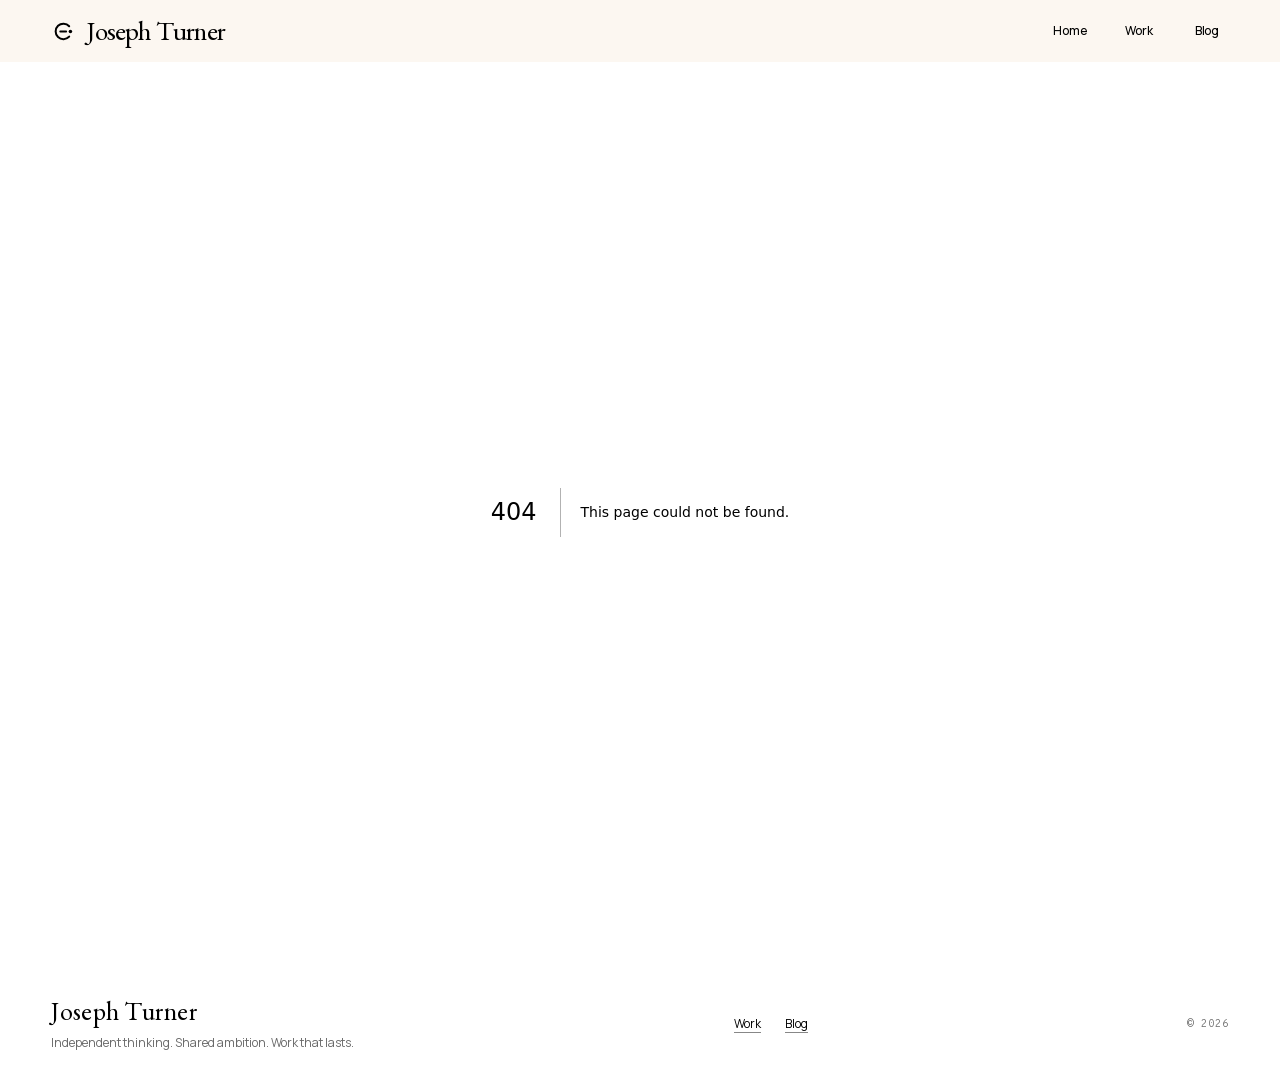
==== commit 3a378612: "Publish website" ====
--- a/404/index.html
+++ b/404/index.html
@@ -1 +1 @@
-<!DOCTYPE html><html lang="en" class="manrope_de7b2fa9-module__1ltb7q__variable overpass_mono_31824422-module__HrGTFG__variable eb_garamond_b03e06e5-module__RcE1Hq__variable h-full"><head><meta charSet="utf-8"/><meta name="viewport" content="width=device-width, initial-scale=1"/><link rel="stylesheet" href="/_next/static/chunks/2jg9njjz__1qd.css" data-precedence="next"/><link rel="preload" as="script" fetchPriority="low" href="/_next/static/chunks/3s6nzrbk-8mnv.js"/><script src="/_next/static/chunks/19mx3mg6lkumu.js" async=""></script><script src="/_next/static/chunks/1_fm2s9242ph2.js" async=""></script><script src="/_next/static/chunks/344n2zhqbh4pn.js" async=""></script><script src="/_next/static/chunks/turbopack-2w34a61ytoodt.js" async=""></script><script src="/_next/static/chunks/1typeb3k3eeud.js" async=""></script><meta name="robots" content="noindex"/><title>Joseph Turner</title><meta name="description" content="Joseph Turner — Engineer. Founder. Business builder.. I work with business and technology leaders to understand difficult problems, build useful products and make the change work in practice."/><link rel="icon" href="/favicon.ico?favicon.2vob68tjqpejf.ico" sizes="256x256" type="image/x-icon"/><meta name="next-size-adjust" content=""/><title>404: This page could not be found.</title><script src="/_next/static/chunks/0cz1d0mv5g_q7.js" noModule=""></script></head><body class="min-h-full flex flex-col"><div hidden=""><!--$--><!--/$--></div><a href="#main-content" class="skip-link">Skip to content</a><header class="site-header" data-scrolled="false"><div class="wrap header-inner"><a class="site-wordmark" aria-label="Joseph Turner — home" href="/">Joseph Turner</a><nav class="site-nav" aria-label="Main navigation"><a class="site-nav-link" href="/"><span class="nav-link-text">Home</span></a><a class="site-nav-link" href="/work/"><span class="nav-link-text">Work</span></a><a class="site-nav-link" href="/blog/"><span class="nav-link-text">Blog</span></a></nav></div></header><main id="main-content" tabindex="-1" class="flex-1"><div style="font-family:system-ui,&quot;Segoe UI&quot;,Roboto,Helvetica,Arial,sans-serif,&quot;Apple Color Emoji&quot;,&quot;Segoe UI Emoji&quot;;height:100vh;text-align:center;display:flex;flex-direction:column;align-items:center;justify-content:center"><div><style>body{color:#000;background:#fff;margin:0}.next-error-h1{border-right:1px solid rgba(0,0,0,.3)}@media (prefers-color-scheme:dark){body{color:#fff;background:#000}.next-error-h1{border-right:1px solid rgba(255,255,255,.3)}}</style><h1 class="next-error-h1" style="display:inline-block;margin:0 20px 0 0;padding:0 23px 0 0;font-size:24px;font-weight:500;vertical-align:top;line-height:49px">404</h1><div style="display:inline-block"><h2 style="font-size:14px;font-weight:400;line-height:49px;margin:0">This page could not be found.</h2></div></div></div><!--$--><!--/$--></main><footer class="site-footer"><div class="wrap footer-inner"><div><p class="site-wordmark">Joseph Turner</p><p class="text-body-sm text-muted mt-2">Independent thinking. Shared ambition. Work that lasts.</p></div><nav aria-label="Footer navigation" class="flex flex-wrap gap-6 text-body-sm"><a class="u-fade" href="/work/">Work</a><a class="u-fade" href="/blog/">Blog</a></nav><div class="footer-settings"><p class="label text-label-xs text-muted">© <!-- -->2026</p></div></div></footer><script src="/_next/static/chunks/3s6nzrbk-8mnv.js" id="_R_" async=""></script><script>(self.__next_f=self.__next_f||[]).push([0])</script><script>self.__next_f.push([1,"1:\"$Sreact.fragment\"\n2:I[80322,[\"/_next/static/chunks/1typeb3k3eeud.js\"],\"Header\"]\n3:I[39756,[\"/_next/static/chunks/1typeb3k3eeud.js\"],\"default\"]\n4:I[37457,[\"/_next/static/chunks/1typeb3k3eeud.js\"],\"default\"]\n5:I[22016,[\"/_next/static/chunks/1typeb3k3eeud.js\"],\"\"]\n6:I[97367,[\"/_next/static/chunks/1typeb3k3eeud.js\"],\"OutletBoundary\"]\n7:\"$Sreact.suspense\"\na:I[97367,[\"/_next/static/chunks/1typeb3k3eeud.js\"],\"ViewportBoundary\"]\nc:I[97367,[\"/_next/static/chunks/1typeb3k3eeud.js\"],\"MetadataBoundary\"]\ne:I[68027,[\"/_next/static/chunks/1typeb3k3eeud.js\"],\"default\",1]\n:HL[\"/_next/static/chunks/2jg9njjz__1qd.css\",\"style\"]\n9:X\n0:{\"P\":null,\"c\":[\"\",\"_not-found\",\"\"],\"q\":\"\",\"i\":false,\"f\":[[[\"\",{\"children\":[\"/_not-found\",{\"children\":[\"__PAGE__\",{},\"$undefined\",\"$undefined\",4608]},\"$undefined\",\"$undefined\",4608]},\"$undefined\",\"$undefined\",4624],[[\"$\",\"$1\",\"c\",{\"children\":[[[\"$\",\"link\",\"0\",{\"rel\":\"stylesheet\",\"href\":\"/_next/static/chunks/2jg9njjz__1qd.css\",\"precedence\":\"next\",\"crossOrigin\":\"$undefined\",\"nonce\":\"$undefined\"}],[\"$\",\"script\",\"script-0\",{\"src\":\"/_next/static/chunks/1typeb3k3eeud.js\",\"async\":true,\"nonce\":\"$undefined\"}]],[\"$\",\"html\",null,{\"lang\":\"en\",\"className\":\"manrope_de7b2fa9-module__1ltb7q__variable overpass_mono_31824422-module__HrGTFG__variable eb_garamond_b03e06e5-module__RcE1Hq__variable h-full\",\"children\":[\"$\",\"body\",null,{\"className\":\"min-h-full flex flex-col\",\"children\":[[\"$\",\"a\",null,{\"href\":\"#main-content\",\"className\":\"skip-link\",\"children\":\"Skip to content\"}],[\"$\",\"$L2\",null,{}],[\"$\",\"main\",null,{\"id\":\"main-content\",\"tabIndex\":-1,\"className\":\"flex-1\",\"children\":[\"$\",\"$L3\",null,{\"parallelRouterKey\":\"children\",\"error\":\"$undefined\",\"errorStyles\":\"$undefined\",\"errorScripts\":\"$undefined\",\"template\":[\"$\",\"$L4\",null,{}],\"templateStyles\":\"$undefined\",\"templateScripts\":\"$undefined\",\"notFound\":[[[\"$\",\"title\",null,{\"children\":\"404: This page could not be found.\"}],[\"$\",\"div\",null,{\"style\":{\"fontFamily\":\"system-ui,\\\"Segoe UI\\\",Roboto,Helvetica,Arial,sans-serif,\\\"Apple Color Emoji\\\",\\\"Segoe UI Emoji\\\"\",\"height\":\"100vh\",\"textAlign\":\"center\",\"display\":\"flex\",\"flexDirection\":\"column\",\"alignItems\":\"center\",\"justifyContent\":\"center\"},\"children\":[\"$\",\"div\",null,{\"children\":[[\"$\",\"style\",null,{\"dangerouslySetInnerHTML\":{\"__html\":\"body{color:#000;background:#fff;margin:0}.next-error-h1{border-right:1px solid rgba(0,0,0,.3)}@media (prefers-color-scheme:dark){body{color:#fff;background:#000}.next-error-h1{border-right:1px solid rgba(255,255,255,.3)}}\"}}],[\"$\",\"h1\",null,{\"className\":\"next-error-h1\",\"style\":{\"display\":\"inline-block\",\"margin\":\"0 20px 0 0\",\"padding\":\"0 23px 0 0\",\"fontSize\":24,\"fontWeight\":500,\"verticalAlign\":\"top\",\"lineHeight\":\"49px\"},\"children\":404}],[\"$\",\"div\",null,{\"style\":{\"display\":\"inline-block\"},\"children\":[\"$\",\"h2\",null,{\"style\":{\"fontSize\":14,\"fontWeight\":400,\"lineHeight\":\"49px\",\"margin\":0},\"children\":\"This page could not be found.\"}]}]]}]}]],[]],\"forbidden\":\"$undefined\",\"unauthorized\":\"$undefined\"}]}],[\"$\",\"footer\",null,{\"className\":\"site-footer\",\"children\":[\"$\",\"div\",null,{\"className\":\"wrap footer-inner\",\"children\":[[\"$\",\"div\",null,{\"children\":[[\"$\",\"p\",null,{\"className\":\"site-wordmark\",\"children\":\"Joseph Turner\"}],[\"$\",\"p\",null,{\"className\":\"text-body-sm text-muted mt-2\",\"children\":\"Independent thinking. Shared ambition. Work that lasts.\"}]]}],[\"$\",\"nav\",null,{\"aria-label\":\"Footer navigation\",\"className\":\"flex flex-wrap gap-6 text-body-sm\",\"children\":[[\"$\",\"$L5\",null,{\"href\":\"/work\",\"className\":\"u-fade\",\"children\":\"Work\"}],[\"$\",\"$L5\",null,{\"href\":\"/blog\",\"className\":\"u-fade\",\"children\":\"Blog\"}],\"\"]}],[\"$\",\"div\",null,{\"className\":\"footer-settings\",\"children\":[\"$\",\"p\",null,{\"className\":\"label text-label-xs text-muted\",\"children\":[\"© \",2026]}]}]]}]}]]}]}]]}],{\"children\":[[\"$\",\"$1\",\"c\",{\"children\":[null,[\"$\",\"$L3\",null,{\"parallelRouterKey\":\"children\",\"error\":\"$undefined\",\"errorStyles\":\"$undefined\",\"errorScripts\":\"$undefined\",\"template\":[\"$\",\"$L4\",null,{}],\"templateStyles\":\"$undefined\",\"templateScripts\":\"$undefined\",\"notFound\":\"$undefined\",\"forbidden\":\"$undefined\",\"unauthorized\":\"$undefined\"}]]}],{\"children\":[[\"$\",\"$1\",\"c\",{\"children\":[[[\"$\",\"title\",null,{\"children\":\"404: This page could not be found.\"}],[\"$\",\"div\",null,{\"style\":\"$0:f:0:1:0:props:children:1:props:children:props:children:2:props:children:props:notFound:0:1:props:style\",\"children\":[\"$\",\"div\",null,{\"children\":[[\"$\",\"style\",null,{\"dangerouslySetInnerHTML\":{\"__html\":\"body{color:#000;background:#fff;margin:0}.next-error-h1{border-right:1px solid rgba(0,0,0,.3)}@media (prefers-color-scheme:dark){body{color:#fff;background:#000}.next-error-h1{border-right:1px solid rgba(255,255,255,.3)}}\"}}],[\"$\",\"h1\",null,{\"className\":\"next-error-h1\",\"style\":\"$0:f:0:1:0:props:children:1:props:children:props:children:2:props:children:props:notFound:0:1:props:children:props:children:1:props:style\",\"children\":404}],[\"$\",\"div\",null,{\"style\":\"$0:f:0:1:0:props:children:1:props:children:props:children:2:props:children:props:notFound:0:1:props:children:props:children:2:props:style\",\"children\":[\"$\",\"h2\",null,{\"style\":\"$0:f:0:1:0:props:children:1:props:children:props:children:2:props:children:props:notFound:0:1:props:children:props:children:2:props:children:props:style\",\"children\":\"This page could not be found.\"}]}]]}]}]],null,[\"$\",\"$L6\",null,{\"children\":[\"$\",\"$7\",null,{\"name\":\"Next.MetadataOutlet\",\"children\":\"$@8\"}]}]]}],{},null,false,null]},null,false,\"$9\"]},null,false,null],[\"$\",\"$1\",\"h\",{\"children\":[[\"$\",\"meta\",null,{\"name\":\"robots\",\"content\":\"noindex\"}],[\"$\",\"$La\",null,{\"children\":\"$Lb\"}],[\"$\",\"div\",null,{\"hidden\":true,\"children\":[\"$\",\"$Lc\",null,{\"children\":[\"$\",\"$7\",null,{\"name\":\"Next.Metadata\",\"children\":\"$Ld\"}]}]}],[\"$\",\"meta\",null,{\"name\":\"next-size-adjust\",\"content\":\"\"}]]}],false]],\"m\":\"$undefined\",\"G\":[\"$e\",[[\"$\",\"link\",\"0\",{\"rel\":\"stylesheet\",\"href\":\"/_next/static/chunks/2jg9njjz__1qd.css\",\"precedence\":\"next\",\"crossOrigin\":\"$undefined\",\"nonce\":\"$undefined\"}]]],\"S\":true,\"h\":null,\"r\":\"$undefined\",\"s\":\"$undefined\",\"a\":\"$undefined\",\"l\":\"$undefined\",\"p\":\"$undefined\",\"d\":\"$undefined\",\"b\":\"GbsNT9qEfSdVIMAjN-oQu\"}\n9:C\nb:[[\"$\",\"meta\",\"0\",{\"charSet\":\"utf-8\"}],[\"$\",\"meta\",\"1\",{\"name\":\"viewport\",\"content\":\"width=device-width, initial-scale=1\"}]]\nf:I[27201,[\"/_next/static/chunks/1typeb3k3eeud.js\"],\"IconMark\"]\n8:null\nd:[[\"$\",\"title\",\"0\",{\"children\":\"Joseph Turner\"}],[\"$\",\"meta\",\"1\",{\"name\":\"description\",\"content\":\"Joseph Turner — Engineer. Founder. Business builder.. I work with business and technology leaders to understand difficult problems, build useful products and make the change work in practice.\"}],[\"$\",\"link\",\"2\",{\"rel\":\"icon\",\"href\":\"/favicon.ico?favicon.2vob68tjqpejf.ico\",\"sizes\":\"256x256\",\"type\":\"image/x-icon\"}],[\"$\",\"$Lf\",\"3\",{}]]\n"])</script></body></html>+<!DOCTYPE html><html lang="en" class="manrope_de7b2fa9-module__1ltb7q__variable overpass_mono_31824422-module__HrGTFG__variable eb_garamond_b03e06e5-module__RcE1Hq__variable h-full"><head><meta charSet="utf-8"/><meta name="viewport" content="width=device-width, initial-scale=1"/><link rel="stylesheet" href="/_next/static/chunks/10lxf3rjqb7ip.css" data-precedence="next"/><link rel="preload" as="script" fetchPriority="low" href="/_next/static/chunks/3s6nzrbk-8mnv.js"/><script src="/_next/static/chunks/19mx3mg6lkumu.js" async=""></script><script src="/_next/static/chunks/1_fm2s9242ph2.js" async=""></script><script src="/_next/static/chunks/344n2zhqbh4pn.js" async=""></script><script src="/_next/static/chunks/turbopack-2w34a61ytoodt.js" async=""></script><script src="/_next/static/chunks/3-94bef_c033u.js" async=""></script><meta name="robots" content="noindex"/><title>Joseph Turner</title><meta name="description" content="Joseph Turner — Engineer. Founder. Business builder.. I work with business and technology leaders to understand difficult problems, build useful products and make the change work in practice."/><link rel="icon" href="/favicon.ico?favicon.2vob68tjqpejf.ico" sizes="256x256" type="image/x-icon"/><meta name="next-size-adjust" content=""/><title>404: This page could not be found.</title><script src="/_next/static/chunks/0cz1d0mv5g_q7.js" noModule=""></script></head><body class="min-h-full flex flex-col"><div hidden=""><!--$--><!--/$--></div><a href="#main-content" class="skip-link">Skip to content</a><header class="site-header" data-scrolled="false"><div class="wrap header-inner"><a class="site-wordmark" aria-label="Joseph Turner — home" href="/"><svg class="site-mark" viewBox="0 0 32 32" fill="none" aria-hidden="true" focusable="false"><path d="M23.43 22.69A10 10 0 1 1 23.43 9.31" stroke="currentColor" stroke-width="2.6" stroke-linecap="round"></path><path d="M12 16H19.5" stroke="currentColor" stroke-width="2.6" stroke-linecap="round"></path><circle cx="25" cy="16" r="2.3" fill="currentColor"></circle></svg>Joseph Turner</a><nav class="site-nav" aria-label="Main navigation"><a class="site-nav-link" href="/"><span class="nav-link-text">Home</span></a><a class="site-nav-link" href="/work/"><span class="nav-link-text">Work</span></a><a class="site-nav-link" href="/blog/"><span class="nav-link-text">Blog</span></a></nav></div></header><main id="main-content" tabindex="-1" class="flex-1"><div style="font-family:system-ui,&quot;Segoe UI&quot;,Roboto,Helvetica,Arial,sans-serif,&quot;Apple Color Emoji&quot;,&quot;Segoe UI Emoji&quot;;height:100vh;text-align:center;display:flex;flex-direction:column;align-items:center;justify-content:center"><div><style>body{color:#000;background:#fff;margin:0}.next-error-h1{border-right:1px solid rgba(0,0,0,.3)}@media (prefers-color-scheme:dark){body{color:#fff;background:#000}.next-error-h1{border-right:1px solid rgba(255,255,255,.3)}}</style><h1 class="next-error-h1" style="display:inline-block;margin:0 20px 0 0;padding:0 23px 0 0;font-size:24px;font-weight:500;vertical-align:top;line-height:49px">404</h1><div style="display:inline-block"><h2 style="font-size:14px;font-weight:400;line-height:49px;margin:0">This page could not be found.</h2></div></div></div><!--$--><!--/$--></main><footer class="site-footer"><div class="wrap footer-inner"><div><p class="site-wordmark">Joseph Turner</p><p class="text-body-sm text-muted mt-2">Independent thinking. Shared ambition. Work that lasts.</p></div><nav aria-label="Footer navigation" class="flex flex-wrap gap-6 text-body-sm"><a class="u-fade" href="/work/">Work</a><a class="u-fade" href="/blog/">Blog</a></nav><div class="footer-settings"><p class="label text-label-xs text-muted">© <!-- -->2026</p></div></div></footer><script src="/_next/static/chunks/3s6nzrbk-8mnv.js" id="_R_" async=""></script><script>(self.__next_f=self.__next_f||[]).push([0])</script><script>self.__next_f.push([1,"1:\"$Sreact.fragment\"\n2:I[80322,[\"/_next/static/chunks/3-94bef_c033u.js\"],\"Header\"]\n3:I[39756,[\"/_next/static/chunks/3-94bef_c033u.js\"],\"default\"]\n4:I[37457,[\"/_next/static/chunks/3-94bef_c033u.js\"],\"default\"]\n5:I[22016,[\"/_next/static/chunks/3-94bef_c033u.js\"],\"\"]\n6:I[97367,[\"/_next/static/chunks/3-94bef_c033u.js\"],\"OutletBoundary\"]\n7:\"$Sreact.suspense\"\na:I[97367,[\"/_next/static/chunks/3-94bef_c033u.js\"],\"ViewportBoundary\"]\nc:I[97367,[\"/_next/static/chunks/3-94bef_c033u.js\"],\"MetadataBoundary\"]\ne:I[68027,[\"/_next/static/chunks/3-94bef_c033u.js\"],\"default\",1]\n:HL[\"/_next/static/chunks/10lxf3rjqb7ip.css\",\"style\"]\n9:X\n0:{\"P\":null,\"c\":[\"\",\"_not-found\",\"\"],\"q\":\"\",\"i\":false,\"f\":[[[\"\",{\"children\":[\"/_not-found\",{\"children\":[\"__PAGE__\",{},\"$undefined\",\"$undefined\",4608]},\"$undefined\",\"$undefined\",4608]},\"$undefined\",\"$undefined\",4624],[[\"$\",\"$1\",\"c\",{\"children\":[[[\"$\",\"link\",\"0\",{\"rel\":\"stylesheet\",\"href\":\"/_next/static/chunks/10lxf3rjqb7ip.css\",\"precedence\":\"next\",\"crossOrigin\":\"$undefined\",\"nonce\":\"$undefined\"}],[\"$\",\"script\",\"script-0\",{\"src\":\"/_next/static/chunks/3-94bef_c033u.js\",\"async\":true,\"nonce\":\"$undefined\"}]],[\"$\",\"html\",null,{\"lang\":\"en\",\"className\":\"manrope_de7b2fa9-module__1ltb7q__variable overpass_mono_31824422-module__HrGTFG__variable eb_garamond_b03e06e5-module__RcE1Hq__variable h-full\",\"children\":[\"$\",\"body\",null,{\"className\":\"min-h-full flex flex-col\",\"children\":[[\"$\",\"a\",null,{\"href\":\"#main-content\",\"className\":\"skip-link\",\"children\":\"Skip to content\"}],[\"$\",\"$L2\",null,{}],[\"$\",\"main\",null,{\"id\":\"main-content\",\"tabIndex\":-1,\"className\":\"flex-1\",\"children\":[\"$\",\"$L3\",null,{\"parallelRouterKey\":\"children\",\"error\":\"$undefined\",\"errorStyles\":\"$undefined\",\"errorScripts\":\"$undefined\",\"template\":[\"$\",\"$L4\",null,{}],\"templateStyles\":\"$undefined\",\"templateScripts\":\"$undefined\",\"notFound\":[[[\"$\",\"title\",null,{\"children\":\"404: This page could not be found.\"}],[\"$\",\"div\",null,{\"style\":{\"fontFamily\":\"system-ui,\\\"Segoe UI\\\",Roboto,Helvetica,Arial,sans-serif,\\\"Apple Color Emoji\\\",\\\"Segoe UI Emoji\\\"\",\"height\":\"100vh\",\"textAlign\":\"center\",\"display\":\"flex\",\"flexDirection\":\"column\",\"alignItems\":\"center\",\"justifyContent\":\"center\"},\"children\":[\"$\",\"div\",null,{\"children\":[[\"$\",\"style\",null,{\"dangerouslySetInnerHTML\":{\"__html\":\"body{color:#000;background:#fff;margin:0}.next-error-h1{border-right:1px solid rgba(0,0,0,.3)}@media (prefers-color-scheme:dark){body{color:#fff;background:#000}.next-error-h1{border-right:1px solid rgba(255,255,255,.3)}}\"}}],[\"$\",\"h1\",null,{\"className\":\"next-error-h1\",\"style\":{\"display\":\"inline-block\",\"margin\":\"0 20px 0 0\",\"padding\":\"0 23px 0 0\",\"fontSize\":24,\"fontWeight\":500,\"verticalAlign\":\"top\",\"lineHeight\":\"49px\"},\"children\":404}],[\"$\",\"div\",null,{\"style\":{\"display\":\"inline-block\"},\"children\":[\"$\",\"h2\",null,{\"style\":{\"fontSize\":14,\"fontWeight\":400,\"lineHeight\":\"49px\",\"margin\":0},\"children\":\"This page could not be found.\"}]}]]}]}]],[]],\"forbidden\":\"$undefined\",\"unauthorized\":\"$undefined\"}]}],[\"$\",\"footer\",null,{\"className\":\"site-footer\",\"children\":[\"$\",\"div\",null,{\"className\":\"wrap footer-inner\",\"children\":[[\"$\",\"div\",null,{\"children\":[[\"$\",\"p\",null,{\"className\":\"site-wordmark\",\"children\":\"Joseph Turner\"}],[\"$\",\"p\",null,{\"className\":\"text-body-sm text-muted mt-2\",\"children\":\"Independent thinking. Shared ambition. Work that lasts.\"}]]}],[\"$\",\"nav\",null,{\"aria-label\":\"Footer navigation\",\"className\":\"flex flex-wrap gap-6 text-body-sm\",\"children\":[[\"$\",\"$L5\",null,{\"href\":\"/work\",\"className\":\"u-fade\",\"children\":\"Work\"}],[\"$\",\"$L5\",null,{\"href\":\"/blog\",\"className\":\"u-fade\",\"children\":\"Blog\"}],\"\"]}],[\"$\",\"div\",null,{\"className\":\"footer-settings\",\"children\":[\"$\",\"p\",null,{\"className\":\"label text-label-xs text-muted\",\"children\":[\"© \",2026]}]}]]}]}]]}]}]]}],{\"children\":[[\"$\",\"$1\",\"c\",{\"children\":[null,[\"$\",\"$L3\",null,{\"parallelRouterKey\":\"children\",\"error\":\"$undefined\",\"errorStyles\":\"$undefined\",\"errorScripts\":\"$undefined\",\"template\":[\"$\",\"$L4\",null,{}],\"templateStyles\":\"$undefined\",\"templateScripts\":\"$undefined\",\"notFound\":\"$undefined\",\"forbidden\":\"$undefined\",\"unauthorized\":\"$undefined\"}]]}],{\"children\":[[\"$\",\"$1\",\"c\",{\"children\":[[[\"$\",\"title\",null,{\"children\":\"404: This page could not be found.\"}],[\"$\",\"div\",null,{\"style\":\"$0:f:0:1:0:props:children:1:props:children:props:children:2:props:children:props:notFound:0:1:props:style\",\"children\":[\"$\",\"div\",null,{\"children\":[[\"$\",\"style\",null,{\"dangerouslySetInnerHTML\":{\"__html\":\"body{color:#000;background:#fff;margin:0}.next-error-h1{border-right:1px solid rgba(0,0,0,.3)}@media (prefers-color-scheme:dark){body{color:#fff;background:#000}.next-error-h1{border-right:1px solid rgba(255,255,255,.3)}}\"}}],[\"$\",\"h1\",null,{\"className\":\"next-error-h1\",\"style\":\"$0:f:0:1:0:props:children:1:props:children:props:children:2:props:children:props:notFound:0:1:props:children:props:children:1:props:style\",\"children\":404}],[\"$\",\"div\",null,{\"style\":\"$0:f:0:1:0:props:children:1:props:children:props:children:2:props:children:props:notFound:0:1:props:children:props:children:2:props:style\",\"children\":[\"$\",\"h2\",null,{\"style\":\"$0:f:0:1:0:props:children:1:props:children:props:children:2:props:children:props:notFound:0:1:props:children:props:children:2:props:children:props:style\",\"children\":\"This page could not be found.\"}]}]]}]}]],null,[\"$\",\"$L6\",null,{\"children\":[\"$\",\"$7\",null,{\"name\":\"Next.MetadataOutlet\",\"children\":\"$@8\"}]}]]}],{},null,false,null]},null,false,\"$9\"]},null,false,null],[\"$\",\"$1\",\"h\",{\"children\":[[\"$\",\"meta\",null,{\"name\":\"robots\",\"content\":\"noindex\"}],[\"$\",\"$La\",null,{\"children\":\"$Lb\"}],[\"$\",\"div\",null,{\"hidden\":true,\"children\":[\"$\",\"$Lc\",null,{\"children\":[\"$\",\"$7\",null,{\"name\":\"Next.Metadata\",\"children\":\"$Ld\"}]}]}],[\"$\",\"meta\",null,{\"name\":\"next-size-adjust\",\"content\":\"\"}]]}],false]],\"m\":\"$undefined\",\"G\":[\"$e\",[[\"$\",\"link\",\"0\",{\"rel\":\"stylesheet\",\"href\":\"/_next/static/chunks/10lxf3rjqb7ip.css\",\"precedence\":\"next\",\"crossOrigin\":\"$undefined\",\"nonce\":\"$undefined\"}]]],\"S\":true,\"h\":null,\"r\":\"$undefined\",\"s\":\"$undefined\",\"a\":\"$undefined\",\"l\":\"$undefined\",\"p\":\"$undefined\",\"d\":\"$undefined\",\"b\":\"oMZg3d2zhH5LPDhrEHCQi\"}\n9:C\nb:[[\"$\",\"meta\",\"0\",{\"charSet\":\"utf-8\"}],[\"$\",\"meta\",\"1\",{\"name\":\"viewport\",\"content\":\"width=device-width, initial-scale=1\"}]]\nf:I[27201,[\"/_next/static/chunks/3-94bef_c033u.js\"],\"IconMark\"]\n8:null\nd:[[\"$\",\"title\",\"0\",{\"children\":\"Joseph Turner\"}],[\"$\",\"meta\",\"1\",{\"name\":\"description\",\"content\":\"Joseph Turner — Engineer. Founder. Business builder.. I work with business and technology leaders to understand difficult problems, build useful products and make the change work in practice.\"}],[\"$\",\"link\",\"2\",{\"rel\":\"icon\",\"href\":\"/favicon.ico?favicon.2vob68tjqpejf.ico\",\"sizes\":\"256x256\",\"type\":\"image/x-icon\"}],[\"$\",\"$Lf\",\"3\",{}]]\n"])</script></body></html>
--- a/_next/static/chunks/10lxf3rjqb7ip.css
+++ b/_next/static/chunks/10lxf3rjqb7ip.css
@@ -0,0 +1,6 @@
+@font-face{font-family:Manrope;font-style:normal;font-weight:200 800;font-display:swap;src:url(../media/a342834df7752944-s.3hd2l7bm32o7k.woff2)format("woff2");unicode-range:U+460-52F,U+1C80-1C8A,U+20B4,U+2DE0-2DFF,U+A640-A69F,U+FE2E-FE2F}@font-face{font-family:Manrope;font-style:normal;font-weight:200 800;font-display:swap;src:url(../media/d3fe2f289711ac3f-s.1l2zhvq5eocqf.woff2)format("woff2");unicode-range:U+301,U+400-45F,U+490-491,U+4B0-4B1,U+2116}@font-face{font-family:Manrope;font-style:normal;font-weight:200 800;font-display:swap;src:url(../media/58c4895d0a0ef7cc-s.2vhvl9vrvk-va.woff2)format("woff2");unicode-range:U+370-377,U+37A-37F,U+384-38A,U+38C,U+38E-3A1,U+3A3-3FF}@font-face{font-family:Manrope;font-style:normal;font-weight:200 800;font-display:swap;src:url(../media/bfc7db5c00d21bc5-s.173xwsdme27n8.woff2)format("woff2");unicode-range:U+102-103,U+110-111,U+128-129,U+168-169,U+1A0-1A1,U+1AF-1B0,U+300-301,U+303-304,U+308-309,U+323,U+329,U+1EA0-1EF9,U+20AB}@font-face{font-family:Manrope;font-style:normal;font-weight:200 800;font-display:swap;src:url(../media/6ab0db14f70d8ed6-s.13hnt-xgp82zk.woff2)format("woff2");unicode-range:U+100-2BA,U+2BD-2C5,U+2C7-2CC,U+2CE-2D7,U+2DD-2FF,U+304,U+308,U+329,U+1D00-1DBF,U+1E00-1E9F,U+1EF2-1EFF,U+2020,U+20A0-20AB,U+20AD-20C0,U+2113,U+2C60-2C7F,U+A720-A7FF}@font-face{font-family:Manrope;font-style:normal;font-weight:200 800;font-display:swap;src:url(../media/a343f882a40d2cc9-s.p.1sj6eobyi31rd.woff2)format("woff2");unicode-range:U+??,U+131,U+152-153,U+2BB-2BC,U+2C6,U+2DA,U+2DC,U+304,U+308,U+329,U+2000-206F,U+20AC,U+2122,U+2191,U+2193,U+2212,U+2215,U+FEFF,U+FFFD}@font-face{font-family:Manrope Fallback;src:local(Arial);ascent-override:103.31%;descent-override:29.07%;line-gap-override:0.0%;size-adjust:103.19%}.manrope_de7b2fa9-module__1ltb7q__className{font-family:Manrope,Manrope Fallback;font-style:normal}.manrope_de7b2fa9-module__1ltb7q__variable{--font-manrope:"Manrope", "Manrope Fallback"}
+@font-face{font-family:Overpass Mono;font-style:normal;font-weight:300;font-display:swap;src:url(../media/c9ac8022747e5bc6-s.3jcb7m1m4nkq9.woff2)format("woff2");unicode-range:U+460-52F,U+1C80-1C8A,U+20B4,U+2DE0-2DFF,U+A640-A69F,U+FE2E-FE2F}@font-face{font-family:Overpass Mono;font-style:normal;font-weight:300;font-display:swap;src:url(../media/e107f9632452e134-s.3r_804u2ht7ho.woff2)format("woff2");unicode-range:U+301,U+400-45F,U+490-491,U+4B0-4B1,U+2116}@font-face{font-family:Overpass Mono;font-style:normal;font-weight:300;font-display:swap;src:url(../media/9eb1fa291a52974e-s.3tt9w9a6vhkjk.woff2)format("woff2");unicode-range:U+102-103,U+110-111,U+128-129,U+168-169,U+1A0-1A1,U+1AF-1B0,U+300-301,U+303-304,U+308-309,U+323,U+329,U+1EA0-1EF9,U+20AB}@font-face{font-family:Overpass Mono;font-style:normal;font-weight:300;font-display:swap;src:url(../media/585ad3fb8bf41c01-s.1d2bjwn6vhlim.woff2)format("woff2");unicode-range:U+100-2BA,U+2BD-2C5,U+2C7-2CC,U+2CE-2D7,U+2DD-2FF,U+304,U+308,U+329,U+1D00-1DBF,U+1E00-1E9F,U+1EF2-1EFF,U+2020,U+20A0-20AB,U+20AD-20C0,U+2113,U+2C60-2C7F,U+A720-A7FF}@font-face{font-family:Overpass Mono;font-style:normal;font-weight:300;font-display:swap;src:url(../media/b0fb7b4004470e87-s.p.2o35gi0pd5-30.woff2)format("woff2");unicode-range:U+??,U+131,U+152-153,U+2BB-2BC,U+2C6,U+2DA,U+2DC,U+304,U+308,U+329,U+2000-206F,U+20AC,U+2122,U+2191,U+2193,U+2212,U+2215,U+FEFF,U+FFFD}@font-face{font-family:Overpass Mono;font-style:normal;font-weight:400;font-display:swap;src:url(../media/c9ac8022747e5bc6-s.3jcb7m1m4nkq9.woff2)format("woff2");unicode-range:U+460-52F,U+1C80-1C8A,U+20B4,U+2DE0-2DFF,U+A640-A69F,U+FE2E-FE2F}@font-face{font-family:Overpass Mono;font-style:normal;font-weight:400;font-display:swap;src:url(../media/e107f9632452e134-s.3r_804u2ht7ho.woff2)format("woff2");unicode-range:U+301,U+400-45F,U+490-491,U+4B0-4B1,U+2116}@font-face{font-family:Overpass Mono;font-style:normal;font-weight:400;font-display:swap;src:url(../media/9eb1fa291a52974e-s.3tt9w9a6vhkjk.woff2)format("woff2");unicode-range:U+102-103,U+110-111,U+128-129,U+168-169,U+1A0-1A1,U+1AF-1B0,U+300-301,U+303-304,U+308-309,U+323,U+329,U+1EA0-1EF9,U+20AB}@font-face{font-family:Overpass Mono;font-style:normal;font-weight:400;font-display:swap;src:url(../media/585ad3fb8bf41c01-s.1d2bjwn6vhlim.woff2)format("woff2");unicode-range:U+100-2BA,U+2BD-2C5,U+2C7-2CC,U+2CE-2D7,U+2DD-2FF,U+304,U+308,U+329,U+1D00-1DBF,U+1E00-1E9F,U+1EF2-1EFF,U+2020,U+20A0-20AB,U+20AD-20C0,U+2113,U+2C60-2C7F,U+A720-A7FF}@font-face{font-family:Overpass Mono;font-style:normal;font-weight:400;font-display:swap;src:url(../media/b0fb7b4004470e87-s.p.2o35gi0pd5-30.woff2)format("woff2");unicode-range:U+??,U+131,U+152-153,U+2BB-2BC,U+2C6,U+2DA,U+2DC,U+304,U+308,U+329,U+2000-206F,U+20AC,U+2122,U+2191,U+2193,U+2212,U+2215,U+FEFF,U+FFFD}@font-face{font-family:Overpass Mono Fallback;src:local(Arial);ascent-override:63.9%;descent-override:27.72%;line-gap-override:0.0%;size-adjust:138.18%}.overpass_mono_31824422-module__HrGTFG__className{font-family:Overpass Mono,Overpass Mono Fallback;font-style:normal}.overpass_mono_31824422-module__HrGTFG__variable{--font-overpass-mono:"Overpass Mono", "Overpass Mono Fallback"}
+@font-face{font-family:EB Garamond;font-style:italic;font-weight:400;font-display:swap;src:url(../media/6df998a64012d423-s.2aokf4646tbcb.woff2)format("woff2");unicode-range:U+460-52F,U+1C80-1C8A,U+20B4,U+2DE0-2DFF,U+A640-A69F,U+FE2E-FE2F}@font-face{font-family:EB Garamond;font-style:italic;font-weight:400;font-display:swap;src:url(../media/388745ec13891f83-s.0x4sagk6zssom.woff2)format("woff2");unicode-range:U+301,U+400-45F,U+490-491,U+4B0-4B1,U+2116}@font-face{font-family:EB Garamond;font-style:italic;font-weight:400;font-display:swap;src:url(../media/fe825a058ed6ff43-s.2exdruk4_h-sq.woff2)format("woff2");unicode-range:U+1F??}@font-face{font-family:EB Garamond;font-style:italic;font-weight:400;font-display:swap;src:url(../media/2aaa3383e07ebaa6-s.1t2wayb2gx9_x.woff2)format("woff2");unicode-range:U+370-377,U+37A-37F,U+384-38A,U+38C,U+38E-3A1,U+3A3-3FF}@font-face{font-family:EB Garamond;font-style:italic;font-weight:400;font-display:swap;src:url(../media/c355f3f9cdfc8931-s.1f7xvq21fvfey.woff2)format("woff2");unicode-range:U+102-103,U+110-111,U+128-129,U+168-169,U+1A0-1A1,U+1AF-1B0,U+300-301,U+303-304,U+308-309,U+323,U+329,U+1EA0-1EF9,U+20AB}@font-face{font-family:EB Garamond;font-style:italic;font-weight:400;font-display:swap;src:url(../media/e6e446098c918eba-s.011sea4zi31q-.woff2)format("woff2");unicode-range:U+100-2BA,U+2BD-2C5,U+2C7-2CC,U+2CE-2D7,U+2DD-2FF,U+304,U+308,U+329,U+1D00-1DBF,U+1E00-1E9F,U+1EF2-1EFF,U+2020,U+20A0-20AB,U+20AD-20C0,U+2113,U+2C60-2C7F,U+A720-A7FF}@font-face{font-family:EB Garamond;font-style:italic;font-weight:400;font-display:swap;src:url(../media/c8e7f96418209c97-s.p.1wv9adx67v-8j.woff2)format("woff2");unicode-range:U+??,U+131,U+152-153,U+2BB-2BC,U+2C6,U+2DA,U+2DC,U+304,U+308,U+329,U+2000-206F,U+20AC,U+2122,U+2191,U+2193,U+2212,U+2215,U+FEFF,U+FFFD}@font-face{font-family:EB Garamond;font-style:normal;font-weight:400;font-display:swap;src:url(../media/8f0b7836ec83ae9b-s.26wfda9514jrq.woff2)format("woff2");unicode-range:U+460-52F,U+1C80-1C8A,U+20B4,U+2DE0-2DFF,U+A640-A69F,U+FE2E-FE2F}@font-face{font-family:EB Garamond;font-style:normal;font-weight:400;font-display:swap;src:url(../media/f921ce7c08d02120-s.17pvtf1l-yczk.woff2)format("woff2");unicode-range:U+301,U+400-45F,U+490-491,U+4B0-4B1,U+2116}@font-face{font-family:EB Garamond;font-style:normal;font-weight:400;font-display:swap;src:url(../media/d5ae8e3f3f5534fc-s.27rl913znr3pw.woff2)format("woff2");unicode-range:U+1F??}@font-face{font-family:EB Garamond;font-style:normal;font-weight:400;font-display:swap;src:url(../media/510eac4d52210324-s.19ywjkdm58m8v.woff2)format("woff2");unicode-range:U+370-377,U+37A-37F,U+384-38A,U+38C,U+38E-3A1,U+3A3-3FF}@font-face{font-family:EB Garamond;font-style:normal;font-weight:400;font-display:swap;src:url(../media/4af87c81e7b8fc1e-s.1k02wnnddkk5y.woff2)format("woff2");unicode-range:U+102-103,U+110-111,U+128-129,U+168-169,U+1A0-1A1,U+1AF-1B0,U+300-301,U+303-304,U+308-309,U+323,U+329,U+1EA0-1EF9,U+20AB}@font-face{font-family:EB Garamond;font-style:normal;font-weight:400;font-display:swap;src:url(../media/244e24673c124a8c-s.2pz3sxkhdzxz_.woff2)format("woff2");unicode-range:U+100-2BA,U+2BD-2C5,U+2C7-2CC,U+2CE-2D7,U+2DD-2FF,U+304,U+308,U+329,U+1D00-1DBF,U+1E00-1E9F,U+1EF2-1EFF,U+2020,U+20A0-20AB,U+20AD-20C0,U+2113,U+2C60-2C7F,U+A720-A7FF}@font-face{font-family:EB Garamond;font-style:normal;font-weight:400;font-display:swap;src:url(../media/b156100eddfb6bc4-s.p.257csl9lc0s0n.woff2)format("woff2");unicode-range:U+??,U+131,U+152-153,U+2BB-2BC,U+2C6,U+2DA,U+2DC,U+304,U+308,U+329,U+2000-206F,U+20AC,U+2122,U+2191,U+2193,U+2212,U+2215,U+FEFF,U+FFFD}@font-face{font-family:EB Garamond Fallback;src:local(Times New Roman);ascent-override:106.26%;descent-override:31.44%;line-gap-override:0.0%;size-adjust:94.77%}.eb_garamond_b03e06e5-module__RcE1Hq__className{font-family:EB Garamond,EB Garamond Fallback;font-weight:400}.eb_garamond_b03e06e5-module__RcE1Hq__variable{--font-eb-garamond:"EB Garamond", "EB Garamond Fallback"}
+@layer properties{@supports (((-webkit-hyphens:none)) and (not (margin-trim:inline))) or ((-moz-orient:inline) and (not (color:rgb(from red r g b)))){*,:before,:after,::backdrop{--tw-rotate-x:initial;--tw-rotate-y:initial;--tw-rotate-z:initial;--tw-skew-x:initial;--tw-skew-y:initial;--tw-border-style:solid;--tw-shadow:0 0 #0000;--tw-shadow-color:initial;--tw-shadow-alpha:100%;--tw-inset-shadow:0 0 #0000;--tw-inset-shadow-color:initial;--tw-inset-shadow-alpha:100%;--tw-ring-color:initial;--tw-ring-shadow:0 0 #0000;--tw-inset-ring-color:initial;--tw-inset-ring-shadow:0 0 #0000;--tw-ring-inset:initial;--tw-ring-offset-width:0px;--tw-ring-offset-color:#fff;--tw-ring-offset-shadow:0 0 #0000;--tw-outline-style:solid;--tw-blur:initial;--tw-brightness:initial;--tw-contrast:initial;--tw-grayscale:initial;--tw-hue-rotate:initial;--tw-invert:initial;--tw-opacity:initial;--tw-saturate:initial;--tw-sepia:initial;--tw-drop-shadow:initial;--tw-drop-shadow-color:initial;--tw-drop-shadow-alpha:100%;--tw-drop-shadow-size:initial;--tw-backdrop-blur:initial;--tw-backdrop-brightness:initial;--tw-backdrop-contrast:initial;--tw-backdrop-grayscale:initial;--tw-backdrop-hue-rotate:initial;--tw-backdrop-invert:initial;--tw-backdrop-opacity:initial;--tw-backdrop-saturate:initial;--tw-backdrop-sepia:initial;--tw-ease:initial}}}@layer theme{:root,:host{--font-sans:-apple-system, BlinkMacSystemFont, "Segoe UI", Roboto, "Helvetica Neue", "Noto Sans", Arial, sans-serif, "Apple Color Emoji", "Segoe UI Emoji", "Segoe UI Symbol", "Noto Color Emoji";--font-mono:ui-monospace, SFMono-Regular, Menlo, Monaco, Consolas, "Liberation Mono", "Courier New", monospace;--spacing:.25rem;--container-xs:20rem;--ease-out:cubic-bezier(0, 0, .2, 1);--ease-in-out:ease-in-out;--default-transition-duration:.3s;--default-transition-timing-function:ease-in-out;--default-font-family:var(--font-sans);--default-mono-font-family:var(--font-mono);--color-beige-1:#fffcf7;--color-beige-2:#fcf7f1;--color-beige-3:#f6f1eb;--color-beige-4:#e2d8ce;--color-taupe:#d0c2b0;--color-grey-2:#cbcbcb;--color-grey-3:#919191;--color-grey-4:#696969;--color-grey-5:#2e2d2d;--color-ink:#000;--color-paper:#fff;--color-orange:#f37021;--color-orange-lit:#f7864c;--color-orange-shade:#c85100;--color-orange-stamp:#712900;--color-bolduc:#4b2e1e;--color-page:var(--color-beige-2);--color-surface:var(--color-paper);--color-surface-warm:var(--color-beige-1);--color-rule:var(--color-beige-4);--color-muted:var(--color-grey-4);--font-body:var(--font-manrope), "Manrope", ui-sans-serif, system-ui, sans-serif;--font-label:var(--font-overpass-mono), "Overpass Mono", ui-monospace, monospace;--font-edito:var(--font-eb-garamond), "EB Garamond", Georgia, serif;--text-body-sm:12px;--text-body-sm--line-height:18px;--text-body:14px;--text-body--line-height:22px;--text-body-lg:16px;--text-body-lg--line-height:24px;--text-label-xs:11px;--text-label-xs--line-height:16px;--text-label-sm:12px;--text-label-sm--line-height:18px;--text-label-md:14px;--text-label-md--line-height:22px;--text-label-lg:20px;--text-label-lg--line-height:28px;--text-label-xl:28px;--text-label-xl--line-height:34px;--text-edito-sub:20px;--text-edito-sub--line-height:28px;--text-edito-2:30px;--text-edito-2--line-height:36px;--text-edito-1:44px;--text-edito-1--line-height:50px;--text-nav:11px;--text-nav--line-height:16px;--text-nav--letter-spacing:1px;--text-nav--font-weight:700;--ease-out-cubic:cubic-bezier(.215, .61, .355, 1);--ease-out-quart:cubic-bezier(.165, .84, .44, 1);--container-site:1258px;--radius-input:4px}@supports (color:lab(0% 0 0)){:root,:host{--color-orange-lit:lab(68.2835% 40.9412 50.4258);--color-orange-shade:lab(50.1347% 49.5679 76.5939);--color-orange-stamp:lab(26.6392% 52.0621 66.258)}}}@layer base{*,:after,:before,::backdrop{box-sizing:border-box;border:0 solid;margin:0;padding:0}::file-selector-button{box-sizing:border-box;border:0 solid;margin:0;padding:0}html,:host{-webkit-text-size-adjust:100%;tab-size:4;line-height:1.5;font-family:var(--default-font-family,-apple-system, BlinkMacSystemFont, "Segoe UI", Roboto, "Helvetica Neue", "Noto Sans", Arial, sans-serif, "Apple Color Emoji", "Segoe UI Emoji", "Segoe UI Symbol", "Noto Color Emoji");font-feature-settings:var(--default-font-feature-settings,normal);font-variation-settings:var(--default-font-variation-settings,normal);-webkit-tap-highlight-color:transparent}hr{height:0;color:inherit;border-top-width:1px}abbr:where([title]){-webkit-text-decoration:underline dotted;text-decoration:underline dotted}h1,h2,h3,h4,h5,h6{font-size:inherit;font-weight:inherit}a{color:inherit;-webkit-text-decoration:inherit;-webkit-text-decoration:inherit;-webkit-text-decoration:inherit;-webkit-text-decoration:inherit;text-decoration:inherit}b,strong{font-weight:bolder}code,kbd,samp,pre{font-family:var(--default-mono-font-family,ui-monospace, SFMono-Regular, Menlo, Monaco, Consolas, "Liberation Mono", "Courier New", monospace);font-feature-settings:var(--default-mono-font-feature-settings,normal);font-variation-settings:var(--default-mono-font-variation-settings,normal);font-size:1em}small{font-size:80%}sub,sup{vertical-align:baseline;font-size:75%;line-height:0;position:relative}sub{bottom:-.25em}sup{top:-.5em}table{text-indent:0;border-color:inherit;border-collapse:collapse}:-moz-focusring:where(:not(iframe)){outline:auto}progress{vertical-align:baseline}summary{display:list-item}ol,ul,menu{list-style:none}img,svg,video,canvas,audio,iframe,embed,object{vertical-align:middle;display:block}img,video{max-width:100%;height:auto}button,input,select,optgroup,textarea{font:inherit;font-feature-settings:inherit;font-variation-settings:inherit;letter-spacing:inherit;color:inherit;opacity:1;background-color:#0000;border-radius:0}::file-selector-button{font:inherit;font-feature-settings:inherit;font-variation-settings:inherit;letter-spacing:inherit;color:inherit;opacity:1;background-color:#0000;border-radius:0}:where(select:is([multiple],[size])) optgroup{font-weight:bolder}:where(select:is([multiple],[size])) optgroup option{padding-inline-start:20px}::file-selector-button{margin-inline-end:4px}::placeholder{opacity:1}@supports (not ((-webkit-appearance:-apple-pay-button))) or (contain-intrinsic-size:1px){::placeholder{color:currentColor}@supports (color:color-mix(in lab, red, red)){::placeholder{color:color-mix(in oklab, currentcolor 50%, transparent)}}}textarea{resize:vertical}::-webkit-search-decoration{-webkit-appearance:none}::-webkit-date-and-time-value{min-height:1lh;text-align:inherit}::-webkit-datetime-edit{display:inline-flex}::-webkit-datetime-edit-fields-wrapper{padding:0}::-webkit-datetime-edit{padding-block:0}::-webkit-datetime-edit-year-field{padding-block:0}::-webkit-datetime-edit-month-field{padding-block:0}::-webkit-datetime-edit-day-field{padding-block:0}::-webkit-datetime-edit-hour-field{padding-block:0}::-webkit-datetime-edit-minute-field{padding-block:0}::-webkit-datetime-edit-second-field{padding-block:0}::-webkit-datetime-edit-millisecond-field{padding-block:0}::-webkit-datetime-edit-meridiem-field{padding-block:0}::-webkit-calendar-picker-indicator{line-height:1}:-moz-ui-invalid{box-shadow:none}button,input:where([type=button],[type=reset],[type=submit]){appearance:button}::file-selector-button{appearance:button}::-webkit-inner-spin-button{height:auto}::-webkit-outer-spin-button{height:auto}[hidden]:where(:not([hidden=until-found])){display:none!important}html{scroll-behavior:smooth}body{background:var(--color-page);color:var(--color-ink);font-family:var(--font-body);font-size:var(--text-body);line-height:var(--text-body--line-height);-webkit-font-smoothing:antialiased}::selection{background:var(--color-beige-4)}@media (prefers-reduced-motion:reduce){html{scroll-behavior:auto}*,:before,:after{transition-duration:.01ms!important;animation-duration:.01ms!important;animation-iteration-count:1!important}}}@layer components;@layer utilities{.collapse{visibility:collapse}.visible{visibility:visible}.u-slide{position:relative}.u-slide:after{content:"";height:1px;transition:right var(--default-transition-duration) var(--ease-in-out);background:currentColor;position:absolute;bottom:-4px;left:0;right:100%}.u-slide:hover:after,a:hover>.u-slide:after{right:0}.absolute{position:absolute}.fixed{position:fixed}.static{position:static}.sticky{position:sticky}.container{width:100%}@media (min-width:40rem){.container{max-width:40rem}}@media (min-width:48rem){.container{max-width:48rem}}@media (min-width:64rem){.container{max-width:64rem}}@media (min-width:80rem){.container{max-width:80rem}}@media (min-width:96rem){.container{max-width:96rem}}.wrap{max-width:var(--container-site);margin-inline:auto;padding-inline:20px}@media (min-width:48rem){.wrap{padding-inline:40px}}.mt-1{margin-top:var(--spacing)}.mt-2{margin-top:calc(var(--spacing) * 2)}.mt-3{margin-top:calc(var(--spacing) * 3)}.mt-4{margin-top:calc(var(--spacing) * 4)}.mt-5{margin-top:calc(var(--spacing) * 5)}.mt-6{margin-top:calc(var(--spacing) * 6)}.mt-8{margin-top:calc(var(--spacing) * 8)}.mt-10{margin-top:calc(var(--spacing) * 10)}.mb-2{margin-bottom:calc(var(--spacing) * 2)}.mb-3{margin-bottom:calc(var(--spacing) * 3)}.mb-4{margin-bottom:calc(var(--spacing) * 4)}.mb-10{margin-bottom:calc(var(--spacing) * 10)}.ml-3{margin-left:calc(var(--spacing) * 3)}.ml-5{margin-left:calc(var(--spacing) * 5)}.block{display:block}.contents{display:contents}.flex{display:flex}.grid{display:grid}.hidden{display:none}.inline{display:inline}.inline-block{display:inline-block}.inline-flex{display:inline-flex}.table{display:table}.aspect-square{aspect-ratio:1}.h-11{height:calc(var(--spacing) * 11)}.h-44{height:calc(var(--spacing) * 44)}.h-72{height:calc(var(--spacing) * 72)}.h-\[420px\]{height:420px}.h-full{height:100%}.min-h-full{min-height:100%}.w-64{width:calc(var(--spacing) * 64)}.max-w-\[20ch\]{max-width:20ch}.max-w-\[52ch\]{max-width:52ch}.max-w-\[55ch\]{max-width:55ch}.max-w-xs{max-width:var(--container-xs)}.flex-1{flex:1}.grow{flex-grow:1}.border-collapse{border-collapse:collapse}.transform{transform:var(--tw-rotate-x,) var(--tw-rotate-y,) var(--tw-rotate-z,) var(--tw-skew-x,) var(--tw-skew-y,)}.cursor-pointer{cursor:pointer}.resize{resize:both}.grid-cols-3{grid-template-columns:repeat(3,minmax(0,1fr))}.grid-cols-\[48px_1fr\]{grid-template-columns:48px 1fr}.grid-cols-\[120px_1fr_auto\]{grid-template-columns:120px 1fr auto}.flex-col{flex-direction:column}.flex-wrap{flex-wrap:wrap}.items-baseline{align-items:baseline}.items-center{align-items:center}.justify-between{justify-content:space-between}.justify-center{justify-content:center}.gap-2{gap:calc(var(--spacing) * 2)}.gap-3{gap:calc(var(--spacing) * 3)}.gap-4{gap:calc(var(--spacing) * 4)}.gap-6{gap:calc(var(--spacing) * 6)}.gap-12{gap:calc(var(--spacing) * 12)}.gap-x-12{column-gap:calc(var(--spacing) * 12)}.gap-y-6{row-gap:calc(var(--spacing) * 6)}.rounded{border-radius:.25rem}.rounded-\[6px\]{border-radius:6px}.rounded-input{border-radius:var(--radius-input)}.border{border-style:var(--tw-border-style);border-width:1px}.border-t{border-top-style:var(--tw-border-style);border-top-width:1px}.border-b{border-bottom-style:var(--tw-border-style);border-bottom-width:1px}.border-b-0{border-bottom-style:var(--tw-border-style);border-bottom-width:0}.border-grey-2{border-color:var(--color-grey-2)}.border-ink{border-color:var(--color-ink)}.border-rule{border-color:var(--color-rule)}.bg-beige-1{background-color:var(--color-beige-1)}.bg-beige-2{background-color:var(--color-beige-2)}.bg-beige-3{background-color:var(--color-beige-3)}.bg-beige-4{background-color:var(--color-beige-4)}.bg-bolduc{background-color:var(--color-bolduc)}.bg-grey-2{background-color:var(--color-grey-2)}.bg-grey-3{background-color:var(--color-grey-3)}.bg-grey-4{background-color:var(--color-grey-4)}.bg-grey-5{background-color:var(--color-grey-5)}.bg-ink{background-color:var(--color-ink)}.bg-orange{background-color:var(--color-orange)}.bg-page{background-color:var(--color-page)}.bg-paper{background-color:var(--color-paper)}.bg-surface{background-color:var(--color-surface)}.bg-surface-warm{background-color:var(--color-surface-warm)}.bg-taupe{background-color:var(--color-taupe)}.bg-transparent{background-color:#0000}.u-fade{background-image:linear-gradient(#696969cc,#696969cc)}@supports (color:color-mix(in lab, red, red)){.u-fade{background-image:linear-gradient(color-mix(in srgb, var(--color-grey-4) 80%, transparent), color-mix(in srgb, var(--color-grey-4) 80%, transparent))}}.u-fade{transition:background-size var(--default-transition-duration) var(--ease-in-out);background-position:0 100%;background-repeat:no-repeat;background-size:100% 1px}.u-fade:hover{background-size:0 1px}.px-3{padding-inline:calc(var(--spacing) * 3)}.px-4{padding-inline:calc(var(--spacing) * 4)}.px-6{padding-inline:calc(var(--spacing) * 6)}.py-3{padding-block:calc(var(--spacing) * 3)}.py-5{padding-block:calc(var(--spacing) * 5)}.py-16{padding-block:calc(var(--spacing) * 16)}.pt-4{padding-top:calc(var(--spacing) * 4)}.pb-5{padding-bottom:calc(var(--spacing) * 5)}.nav-label{font-family:var(--font-body);font-size:var(--text-nav);line-height:var(--text-nav--line-height);letter-spacing:var(--text-nav--letter-spacing);font-weight:var(--text-nav--font-weight);text-transform:uppercase}.label{font-family:var(--font-label);text-transform:uppercase;font-weight:300}.edito{font-family:var(--font-edito);font-style:italic;font-weight:400}.text-body{font-size:var(--text-body);line-height:var(--tw-leading,var(--text-body--line-height))}.text-body-lg{font-size:var(--text-body-lg);line-height:var(--tw-leading,var(--text-body-lg--line-height))}.text-body-sm{font-size:var(--text-body-sm);line-height:var(--tw-leading,var(--text-body-sm--line-height))}.text-edito-1{font-size:var(--text-edito-1);line-height:var(--tw-leading,var(--text-edito-1--line-height))}.text-edito-2{font-size:var(--text-edito-2);line-height:var(--tw-leading,var(--text-edito-2--line-height))}.text-edito-sub{font-size:var(--text-edito-sub);line-height:var(--tw-leading,var(--text-edito-sub--line-height))}.text-label-lg{font-size:var(--text-label-lg);line-height:var(--tw-leading,var(--text-label-lg--line-height))}.text-label-md{font-size:var(--text-label-md);line-height:var(--tw-leading,var(--text-label-md--line-height))}.text-label-sm{font-size:var(--text-label-sm);line-height:var(--tw-leading,var(--text-label-sm--line-height))}.text-label-xl{font-size:var(--text-label-xl);line-height:var(--tw-leading,var(--text-label-xl--line-height))}.text-label-xs{font-size:var(--text-label-xs);line-height:var(--tw-leading,var(--text-label-xs--line-height))}.text-wrap{text-wrap:wrap}.text-ink{color:var(--color-ink)}.text-muted{color:var(--color-muted)}.text-paper{color:var(--color-paper)}.uppercase{text-transform:uppercase}.italic{font-style:italic}.underline{text-decoration-line:underline}.shadow{--tw-shadow:0 1px 3px 0 var(--tw-shadow-color,#0000001a), 0 1px 2px -1px var(--tw-shadow-color,#0000001a);box-shadow:var(--tw-inset-shadow), var(--tw-inset-ring-shadow), var(--tw-ring-offset-shadow), var(--tw-ring-shadow), var(--tw-shadow)}.outline{outline-style:var(--tw-outline-style);outline-width:1px}.filter{filter:var(--tw-blur,) var(--tw-brightness,) var(--tw-contrast,) var(--tw-grayscale,) var(--tw-hue-rotate,) var(--tw-invert,) var(--tw-saturate,) var(--tw-sepia,) var(--tw-drop-shadow,)}.backdrop-filter{-webkit-backdrop-filter:var(--tw-backdrop-blur,) var(--tw-backdrop-brightness,) var(--tw-backdrop-contrast,) var(--tw-backdrop-grayscale,) var(--tw-backdrop-hue-rotate,) var(--tw-backdrop-invert,) var(--tw-backdrop-opacity,) var(--tw-backdrop-saturate,) var(--tw-backdrop-sepia,);backdrop-filter:var(--tw-backdrop-blur,) var(--tw-backdrop-brightness,) var(--tw-backdrop-contrast,) var(--tw-backdrop-grayscale,) var(--tw-backdrop-hue-rotate,) var(--tw-backdrop-invert,) var(--tw-backdrop-opacity,) var(--tw-backdrop-saturate,) var(--tw-backdrop-sepia,)}.transition{transition-property:color,background-color,border-color,outline-color,text-decoration-color,fill,stroke,--tw-gradient-from,--tw-gradient-via,--tw-gradient-to,opacity,box-shadow,transform,translate,scale,rotate,filter,-webkit-backdrop-filter,backdrop-filter,display,content-visibility,overlay,pointer-events;transition-timing-function:var(--tw-ease,var(--default-transition-timing-function));transition-duration:var(--tw-duration,var(--default-transition-duration))}.transition-colors{transition-property:color,background-color,border-color,outline-color,text-decoration-color,fill,stroke,--tw-gradient-from,--tw-gradient-via,--tw-gradient-to;transition-timing-function:var(--tw-ease,var(--default-transition-timing-function));transition-duration:var(--tw-duration,var(--default-transition-duration))}.ease-in-out{--tw-ease:var(--ease-in-out);transition-timing-function:var(--ease-in-out)}.ease-out{--tw-ease:var(--ease-out);transition-timing-function:var(--ease-out)}.ease-out-cubic{--tw-ease:var(--ease-out-cubic);transition-timing-function:var(--ease-out-cubic)}.ease-out-quart{--tw-ease:var(--ease-out-quart);transition-timing-function:var(--ease-out-quart)}.outline-none{--tw-outline-style:none;outline-style:none}@media (hover:hover){.hover\:border-grey-2:hover{border-color:var(--color-grey-2)}.hover\:border-grey-5:hover{border-color:var(--color-grey-5)}.hover\:bg-grey-5:hover{background-color:var(--color-grey-5)}.hover\:bg-ink:hover{background-color:var(--color-ink)}.hover\:text-paper:hover{color:var(--color-paper)}}.focus\:border-ink:focus{border-color:var(--color-ink)}.disabled\:cursor-not-allowed:disabled{cursor:not-allowed}.disabled\:border-grey-3:disabled{border-color:var(--color-grey-3)}.disabled\:bg-grey-3:disabled{background-color:var(--color-grey-3)}.disabled\:text-grey-3:disabled{color:var(--color-grey-3)}@media (hover:hover){.disabled\:hover\:bg-transparent:disabled:hover{background-color:#0000}}@media (min-width:48rem){.md\:grid-cols-2{grid-template-columns:repeat(2,minmax(0,1fr))}.md\:grid-cols-3{grid-template-columns:repeat(3,minmax(0,1fr))}.md\:grid-cols-7{grid-template-columns:repeat(7,minmax(0,1fr))}.md\:py-20{padding-block:calc(var(--spacing) * 20)}}}.site-header{z-index:20;background:var(--color-page);position:sticky;top:0}.site-header:after{content:"";background:var(--color-rule);opacity:0;pointer-events:none;inset-inline:0;height:1px;transition:opacity .2s ease-in-out;position:absolute;bottom:0}.site-header[data-scrolled=true]:after{opacity:1}.site-header .site-wordmark{white-space:nowrap;align-items:center;min-height:44px;display:inline-flex}.site-mark{flex:none;width:.92em;height:.92em;margin-right:.36em}.header-inner{justify-content:space-between;align-items:center;gap:24px;min-height:52px;display:flex}.site-wordmark{font-family:var(--font-edito);letter-spacing:.005em;font-size:26px;font-style:normal;font-weight:400;line-height:1.1}.site-nav-link{letter-spacing:-.01em;font-size:14px;font-weight:500}.website-content{font-size:16px;line-height:1.65}.website-content .text-body-lg{font-size:18px;line-height:1.65}.website-content .text-body-sm{font-size:14px;line-height:1.6}.heading{font-family:var(--font-body);text-transform:none;letter-spacing:-.035em;text-wrap:balance;font-weight:500}.website-content h2.heading{font-size:32px;line-height:1.22}.website-content h3.heading{font-size:21px;line-height:1.35}.display-heading{font-family:var(--font-edito);letter-spacing:-.035em;text-wrap:balance;font-style:normal;font-weight:400}.website-content .nav-label{text-transform:none;letter-spacing:0;font-size:13px;font-weight:500;line-height:20px}.site-nav{align-self:stretch;align-items:stretch;gap:22px;display:flex}.site-nav a{justify-content:center;align-items:center;min-width:44px;min-height:44px;padding-inline:6px;display:inline-flex}.nav-link-text{align-self:stretch;align-items:center;display:inline-flex;position:relative}.nav-link-text:after{content:"";z-index:1;background:currentColor;height:1px;transition:right .2s ease-in-out;position:absolute;bottom:0;left:0;right:100%}.site-nav a[aria-current=page] .nav-link-text:after,.site-nav a:focus-visible .nav-link-text:after{right:0}@media (hover:hover){.site-nav a:hover .nav-link-text:after{right:0}}.skip-link{z-index:100;background:var(--color-ink);color:var(--color-paper);padding:12px 20px;position:fixed;top:-80px;left:16px}.skip-link:focus{top:12px}:focus-visible{outline:2px solid var(--color-ink);outline-offset:5px}main:focus{outline:none}section[id],article[id]{scroll-margin-top:76px}.home-hero{padding-top:76px}.hero-grid{padding-bottom:68px}.hero-introduction{text-align:center;max-width:760px;margin-inline:auto}.hero-introduction .hero-title{max-width:none}.hero-introduction .hero-description{max-width:58ch;margin-inline:auto}.hero-title{max-width:20ch;margin-top:25px;font-size:clamp(52px,4.5vw,66px);line-height:1.04}.hero-description{color:var(--color-grey-4);max-width:51ch;margin-top:25px}.hero-actions{flex-wrap:wrap;align-items:center;gap:22px;margin-top:30px;display:flex}.hero-actions .nav-label{letter-spacing:0;font-size:13px}.reach-out-form{max-width:460px;margin:32px auto 0}.reach-out-heading{margin-bottom:12px;font-size:15px;font-weight:500;display:block}.reach-out-fields{border:1px solid var(--color-rule);background:var(--color-surface-warm);border-radius:6px;display:flex;overflow:hidden}.reach-out-fields input{background:0 0;border:0;border-radius:0;flex:1;min-width:0;height:48px;padding:0 16px;font-family:inherit;font-size:16px}.reach-out-fields input::placeholder{color:var(--color-muted);opacity:1}.reach-out-fields button{border:0;border-radius:0;flex-shrink:0;height:48px;padding-inline:22px}.reach-out-fields:focus-within{outline:2px solid var(--color-ink);outline-offset:4px}.reach-out-fields :disabled{cursor:not-allowed}.reach-out-note{color:var(--color-muted);margin-top:7px;font-size:12px;line-height:18px}.hero-reading-links{justify-content:center;gap:30px;margin-top:24px}.approach-figure{max-width:450px;margin-top:32px}.hero-footnote{border-top:1px solid var(--color-rule);justify-content:space-between;gap:20px;padding-block:21px;display:flex}.outcome-figure{min-width:0}.assembly-study{width:100%;height:auto;display:block}.assembly-top,.assembly-middle{transition:transform .7s var(--ease-out-cubic)}@media (hover:hover) and (prefers-reduced-motion:no-preference){.outcome-figure:hover .assembly-top{transform:translateY(22px)}.outcome-figure:hover .assembly-middle{transform:translateY(11px)}}@media (prefers-reduced-motion:reduce){.assembly-top,.assembly-middle{transition:none}}.outcome-figure figcaption{text-align:center;margin-top:24px}.section-heading{margin-bottom:35px}.section-heading h2{margin-top:14px}.section-heading-inline{justify-content:space-between;align-items:end;gap:30px;display:flex}.section-heading-inline>a{flex-shrink:0}.pathway-grid{border-top:1px solid var(--color-rule);grid-template-columns:repeat(3,1fr);display:grid}.pathway-link{border-left:1px solid var(--color-rule);flex-direction:column;padding:28px 30px 10px;transition:background .2s ease-in-out;display:flex}.pathway-link:first-child{border-left:0;padding-left:0}.pathway-link:last-child{padding-right:0}.pathway-link:hover{background:var(--color-beige-3)}.pathway-link h3{min-height:58px}.pathway-action{justify-content:space-between;margin-top:auto;padding-top:28px;display:flex}.featured-work{border:1px solid var(--color-rule);grid-template-columns:.95fr 1.05fr;display:grid}.deducta-panel{background:var(--color-surface-warm);border-right:1px solid var(--color-rule);flex-direction:column;justify-content:space-between;padding:36px 40px;display:flex}.deducta-wordmark{letter-spacing:-.07em;margin-top:38px;margin-bottom:18px;font-size:clamp(42px,5vw,68px);line-height:1.1}.deducta-wordmark span{vertical-align:top;margin-left:10px;font-size:24px}.ledger-lines{gap:8px;margin-block:30px;display:grid}.ledger-lines span{border-block:1px solid var(--color-rule);height:5px}.ledger-lines span:nth-child(2){width:76%}.ledger-lines span:nth-child(3){width:90%}.ledger-lines span:nth-child(4){width:64%}.ledger-lines span:nth-child(5){width:83%}.featured-copy{align-self:center;padding:42px}.experience-strip{grid-template-columns:repeat(3,1fr);gap:24px;margin-top:28px;display:grid}.experience-strip p{flex-direction:column;gap:5px;display:flex}.editorial-grid{grid-template-columns:.85fr 1.15fr;gap:90px;display:grid}.editorial-copy{max-width:62ch}.approach-steps{border-top:1px solid var(--color-rule);margin-top:32px}.approach-steps p{border-bottom:1px solid var(--color-rule);grid-template-columns:120px 1fr;gap:20px;padding-block:15px;display:grid}.approach-steps p>span:last-child{color:var(--color-muted);font-size:14px}.page-intro{padding-block:80px}.page-title{margin-top:25px;font-size:56px;line-height:1.08}.intro-aside{padding-top:38px}.case-study-grid{grid-template-columns:.65fr 1.35fr;gap:90px;display:grid}.case-sidebar{border-top:1px solid var(--color-rule);padding-top:25px}.case-facts{margin-top:30px}.case-facts>div{border-top:1px solid var(--color-rule);padding-block:16px}.case-facts dt,.technical-list dt{font-family:var(--font-label);text-transform:uppercase;font-weight:300;font-size:var(--text-label-xs)}.case-facts dd{color:var(--color-muted);margin-top:5px}.case-body>div+div{margin-top:32px}.case-body p{color:var(--color-muted);max-width:65ch;margin-top:13px}.case-body .case-note{border-top:1px solid var(--color-rule);margin-top:30px;padding-top:20px}.capability-row{border-top:1px solid var(--color-rule);grid-template-columns:.85fr 1.15fr;gap:90px;padding-block:35px;display:grid}.scope-list{color:var(--color-muted);margin-top:22px;list-style:none}.scope-list li{border-top:1px solid var(--color-rule);padding-block:10px}.scope-list li:before{content:"+";font-family:var(--font-label);padding-right:12px}.working-modes{margin-top:28px}.working-modes>div{border-top:1px solid var(--color-rule);padding-block:20px}.working-modes p{color:var(--color-muted);margin-top:8px}.background-list{counter-reset:background;list-style:none}.background-list li{counter-increment:background;border-top:1px solid var(--color-rule);padding:23px 0 23px 42px;position:relative}.background-list li:before{content:"0" counter(background);font-family:var(--font-label);color:var(--color-muted);font-size:11px;position:absolute;left:0}.background-list p{color:var(--color-muted);margin-top:8px}.technical-list>div{border-top:1px solid var(--color-rule);grid-template-columns:160px 1fr;gap:25px;padding-block:21px;display:grid}.technical-list dd{color:var(--color-muted)}.journal-row{border-top:1px solid var(--color-rule);grid-template-columns:190px 1fr 130px;align-items:baseline;gap:35px;padding-block:35px;display:grid}.journal-status{text-align:right}.journal-row p{max-width:55ch}.conversation{padding-block:60px}.conversation-inner{justify-content:space-between;align-items:center;gap:35px;display:flex}.conversation-inner>a{flex-shrink:0}.site-footer{padding-block:35px}.footer-settings{align-items:center;gap:24px;display:flex}.footer-inner{justify-content:space-between;align-items:center;gap:30px;display:flex}@media not all and (min-width:64rem){.hero-grid{gap:25px}.hero-title{font-size:52px}.editorial-grid,.capability-row,.case-study-grid{gap:45px}.journal-row{grid-template-columns:145px 1fr 110px;gap:24px}.featured-copy,.deducta-panel{padding:28px}.technical-list>div{grid-template-columns:125px 1fr;gap:15px}}@media not all and (min-width:48rem){.header-inner{gap:12px;min-height:48px}.site-wordmark{max-width:190px;font-size:23px}.site-nav{gap:4px}.site-nav a{letter-spacing:0;font-size:13px}.home-hero{padding-top:45px}.hero-grid{grid-template-columns:1fr;gap:25px;padding-bottom:35px}.hero-title{max-width:19ch;font-size:clamp(42px,10vw,54px);line-height:1.07}.hero-description{max-width:50ch}.hero-actions{gap:20px}.outcome-figure{width:100%;max-width:450px;margin-inline:auto}.outcome-figure figcaption{margin-top:5px;font-size:10px}.hero-footnote{flex-direction:column;gap:6px}.website-content h2.heading{font-size:28px;line-height:1.25}.website-content .text-body-lg{font-size:17px}.section-heading-inline{flex-direction:column;align-items:start;gap:16px}.pathway-grid,.featured-work,.editorial-grid,.case-study-grid,.capability-row{grid-template-columns:1fr}.pathway-grid{border-top:none}.pathway-link,.pathway-link:first-child,.pathway-link:last-child{border-left:0;border-top:1px solid var(--color-rule);padding:24px 0}.pathway-link h3{min-height:0;margin-top:12px}.pathway-action{padding-top:20px}.deducta-panel{border-right:0;border-bottom:1px solid var(--color-rule)}.experience-strip{grid-template-columns:1fr;gap:18px}.editorial-grid,.case-study-grid,.capability-row{gap:30px}.approach-steps p{grid-template-columns:105px 1fr;gap:15px}.page-intro{padding-block:45px}.page-title{font-size:44px;line-height:1.1}.intro-aside{padding-top:0}.technical-list>div{grid-template-columns:1fr;gap:8px}.journal-row{grid-template-columns:1fr;gap:16px;padding-block:28px}.journal-status{text-align:left}.conversation-inner,.footer-inner{flex-direction:column;align-items:start;gap:25px}.footer-inner{gap:24px}}@media not all and (min-width:23rem){.site-header .site-wordmark{font-size:22px}.header-inner{gap:8px}}@media not all and (min-width:30rem){.reach-out-fields button{padding-inline:14px}.reach-out-fields input{padding-inline:12px}}.audience-hero{padding-block:30px 38px}.audience-picker{border:1px solid var(--color-rule);border-radius:8px;gap:4px;width:fit-content;margin-inline:auto;padding:4px;display:flex}.audience-picker a{border-radius:5px;justify-content:center;align-items:center;min-height:44px;padding:10px 22px;font-size:13px;transition:background .18s ease-in-out,color .18s ease-in-out;display:flex}.audience-picker a[aria-current=page]{background:var(--color-grey-5);color:var(--color-paper)}@media (hover:hover){.audience-picker a:not([aria-current]):hover{background:var(--color-beige-4)}}.audience-intro{text-align:center;max-width:780px;margin:46px auto 36px}.audience-intro h1{margin-block:19px 23px;font-size:clamp(46px,4.7vw,66px);line-height:1.06}.audience-intro>p:last-child{max-width:62ch;margin-inline:auto}.starting-points{max-width:830px;margin-inline:auto}.starting-points>p{margin-bottom:15px}.starting-point{border-top:1px solid var(--color-rule)}.starting-point:last-child{border-bottom:1px solid var(--color-rule)}.starting-point summary{cursor:pointer;grid-template-columns:30px 1fr 20px;align-items:center;gap:18px;padding:22px 4px;font-size:17px;font-weight:500;line-height:1.5;list-style:none;display:grid}.starting-point summary::-webkit-details-marker{display:none}.cost-perspective summary::-webkit-details-marker{display:none}.lifecycle-responsibilities summary::-webkit-details-marker{display:none}.disclosure-mark{text-align:center;font-size:24px;font-weight:300;transition:transform .18s ease-in-out}.starting-point[open] .disclosure-mark{transform:rotate(45deg)}.starting-answer{max-width:760px;padding:0 42px 28px 52px;font-size:15px}.starting-answer p+p{margin-top:16px}.starting-answer>a{margin-top:18px;display:inline-block}.home-reading-nav{color:var(--color-muted);flex-wrap:wrap;justify-content:center;gap:12px 28px;margin-top:26px;font-size:12px;display:flex}.home-reading-nav a{text-underline-offset:5px;align-items:center;min-height:40px;display:flex}.home-reading-nav a:hover{text-decoration:underline}.personal-principle{border-left:2px solid var(--color-taupe);margin-top:27px;padding-left:22px;font-size:15px}.work-enjoy-section{background:var(--color-beige-3)}.cost-perspective{border-top:1px solid var(--color-rule);margin-top:28px}.cost-perspective summary{cursor:pointer;justify-content:space-between;align-items:center;gap:18px;min-height:58px;padding-block:15px;font-size:13px;list-style:none;display:flex}.cost-perspective p{color:var(--color-muted);padding-bottom:18px;font-size:14px}.cost-perspective summary>span,.lifecycle-responsibilities summary>span{flex-shrink:0;transition:transform .18s ease-in-out}.cost-perspective[open] summary>span,.lifecycle-responsibilities details[open] summary>span{transform:rotate(45deg)}.enjoy-list article{border-top:1px solid var(--color-rule);grid-template-columns:30px 1fr;gap:18px;padding-block:24px;display:grid}.enjoy-list article:first-child{border-top:0;padding-top:0}.enjoy-list article:last-child{padding-bottom:0}.enjoy-list article>span{padding-top:7px}.enjoy-list p{font-size:15px}.outcome-principle{border-top:1px solid var(--color-taupe);text-align:center;letter-spacing:-.025em;text-wrap:balance;max-width:840px;margin:46px auto 0;padding-top:27px;font-size:20px;line-height:1.55}.lifecycle-name{border-block:1px solid var(--color-rule);color:var(--color-muted);margin-top:25px;padding-block:12px;display:inline-block}.lifecycle-responsibilities{border-bottom:1px solid var(--color-rule);margin-top:25px}.lifecycle-responsibilities details{border-top:1px solid var(--color-rule)}.lifecycle-responsibilities summary{cursor:pointer;justify-content:space-between;align-items:center;gap:20px;min-height:62px;padding-block:16px;font-size:15px;list-style:none;display:flex}.lifecycle-responsibilities details p{color:var(--color-muted);padding-bottom:22px;font-size:14px}.work-placeholder{border-block:1px solid var(--color-rule);grid-template-columns:.8fr 1.2fr;align-items:center;gap:64px;padding-block:35px;display:grid}.work-placeholder .deducta-wordmark{margin-top:0;font-size:54px}.work-placeholder p{max-width:60ch}.coming-soon{color:var(--color-muted);font-family:var(--font-label);text-transform:uppercase;letter-spacing:.035em;margin-top:20px;font-size:10px;display:inline-block}.library-intro{max-width:75ch;margin:-10px 0 32px}.home-writing-grid{grid-template-columns:repeat(3,minmax(0,1fr));gap:24px;display:grid}.home-writing-card{flex-direction:column;display:flex}.writing-mark{height:150px;font-family:var(--font-edito);border:1px solid var(--color-rule);background:var(--color-beige-3);color:var(--color-bolduc);justify-content:center;align-items:center;font-size:105px;line-height:1;display:flex}.writing-apple .writing-mark{color:#f0e9de;background:#282c29;border-color:#282c29}.writing-loreal .writing-mark{background:var(--color-beige-4);font-style:italic}.writing-feedback .writing-mark{color:var(--color-grey-5);font-family:var(--font-body);font-size:90px}.writing-card-copy{flex-direction:column;flex:1;align-items:start;padding:24px 0 0;display:flex}.writing-card-copy>p:not(.label){margin-bottom:20px;font-size:14px}.writing-card-copy .coming-soon{margin-top:auto}@media not all and (min-width:48rem){.audience-hero{padding-top:20px}.audience-picker{width:100%}.audience-picker a{text-align:center;flex:1;padding:10px 8px;font-size:12px}.audience-intro{margin-block:32px}.audience-intro h1{font-size:clamp(39px,9vw,54px)}.audience-intro>.label{font-size:10px}.starting-point summary{grid-template-columns:20px 1fr 16px;gap:10px;padding-block:20px;font-size:15px}.starting-answer{padding:0 15px 24px 30px;font-size:14px}.home-reading-nav{gap:8px 18px;font-size:11px}.enjoy-list article{grid-template-columns:23px 1fr;gap:13px}.outcome-principle{text-align:left;font-size:18px}.work-placeholder{grid-template-columns:1fr;gap:28px}.home-writing-grid{grid-template-columns:1fr;gap:32px}.home-writing-card{grid-template-columns:90px 1fr;align-items:start;gap:18px;display:grid}.writing-mark{height:120px;font-size:70px}.writing-feedback .writing-mark{font-size:60px}.writing-card-copy{padding:0}.writing-card-copy h3.heading{font-size:20px}.writing-card-copy>.label{font-size:9px}}@layer prose-overrides{.prose{--tw-prose-body:var(--color-grey-5);--tw-prose-headings:var(--color-ink);--tw-prose-links:var(--color-ink);--tw-prose-bold:var(--color-ink);--tw-prose-quotes:var(--color-ink);--tw-prose-quote-borders:var(--color-beige-4);--tw-prose-hr:var(--color-beige-4);--tw-prose-th-borders:var(--color-beige-4);--tw-prose-td-borders:var(--color-beige-4);--tw-prose-code:var(--color-ink);--tw-prose-pre-bg:var(--color-surface);--tw-prose-pre-code:var(--color-ink);--tw-prose-captions:var(--color-muted);--tw-prose-counters:var(--color-muted);--tw-prose-bullets:var(--color-taupe);font-size:var(--text-body-lg);line-height:var(--text-body-lg--line-height)}.prose :where(h2,h3,h4){font-family:var(--font-label);text-transform:uppercase;font-weight:300}.prose :where(h2){font-size:var(--text-label-lg);line-height:var(--text-label-lg--line-height)}.prose :where(h3,h4){font-size:var(--text-label-md);line-height:var(--text-label-md--line-height)}.prose :where(blockquote){font-family:var(--font-edito);font-style:italic;font-weight:400;font-size:var(--text-edito-sub);line-height:var(--text-edito-sub--line-height)}.prose :where(blockquote p:first-of-type):before,.prose :where(blockquote p:last-of-type):after{content:none}.prose :where(code){font-family:var(--font-label);font-weight:400}.prose :where(:not(pre)>code){background:var(--color-beige-3);border-radius:2px;padding:1px 4px}.prose :where(code):before,.prose :where(code):after{content:none}.prose :where(pre){border:1px solid var(--color-rule);border-radius:0}.prose :where(a){background-image:linear-gradient(var(--color-grey-4), var(--color-grey-4));font-weight:inherit;background-position:0 100%;background-repeat:no-repeat;background-size:100% 1px;text-decoration:none}.prose :where(a):hover{background-size:0 1px}}@property --tw-rotate-x{syntax:"*";inherits:false}@property --tw-rotate-y{syntax:"*";inherits:false}@property --tw-rotate-z{syntax:"*";inherits:false}@property --tw-skew-x{syntax:"*";inherits:false}@property --tw-skew-y{syntax:"*";inherits:false}@property --tw-border-style{syntax:"*";inherits:false;initial-value:solid}@property --tw-shadow{syntax:"*";inherits:false;initial-value:0 0 #0000}@property --tw-shadow-color{syntax:"*";inherits:false}@property --tw-shadow-alpha{syntax:"<percentage>";inherits:false;initial-value:100%}@property --tw-inset-shadow{syntax:"*";inherits:false;initial-value:0 0 #0000}@property --tw-inset-shadow-color{syntax:"*";inherits:false}@property --tw-inset-shadow-alpha{syntax:"<percentage>";inherits:false;initial-value:100%}@property --tw-ring-color{syntax:"*";inherits:false}@property --tw-ring-shadow{syntax:"*";inherits:false;initial-value:0 0 #0000}@property --tw-inset-ring-color{syntax:"*";inherits:false}@property --tw-inset-ring-shadow{syntax:"*";inherits:false;initial-value:0 0 #0000}@property --tw-ring-inset{syntax:"*";inherits:false}@property --tw-ring-offset-width{syntax:"<length>";inherits:false;initial-value:0}@property --tw-ring-offset-color{syntax:"*";inherits:false;initial-value:#fff}@property --tw-ring-offset-shadow{syntax:"*";inherits:false;initial-value:0 0 #0000}@property --tw-outline-style{syntax:"*";inherits:false;initial-value:solid}@property --tw-blur{syntax:"*";inherits:false}@property --tw-brightness{syntax:"*";inherits:false}@property --tw-contrast{syntax:"*";inherits:false}@property --tw-grayscale{syntax:"*";inherits:false}@property --tw-hue-rotate{syntax:"*";inherits:false}@property --tw-invert{syntax:"*";inherits:false}@property --tw-opacity{syntax:"*";inherits:false}@property --tw-saturate{syntax:"*";inherits:false}@property --tw-sepia{syntax:"*";inherits:false}@property --tw-drop-shadow{syntax:"*";inherits:false}@property --tw-drop-shadow-color{syntax:"*";inherits:false}@property --tw-drop-shadow-alpha{syntax:"<percentage>";inherits:false;initial-value:100%}@property --tw-drop-shadow-size{syntax:"*";inherits:false}@property --tw-backdrop-blur{syntax:"*";inherits:false}@property --tw-backdrop-brightness{syntax:"*";inherits:false}@property --tw-backdrop-contrast{syntax:"*";inherits:false}@property --tw-backdrop-grayscale{syntax:"*";inherits:false}@property --tw-backdrop-hue-rotate{syntax:"*";inherits:false}@property --tw-backdrop-invert{syntax:"*";inherits:false}@property --tw-backdrop-opacity{syntax:"*";inherits:false}@property --tw-backdrop-saturate{syntax:"*";inherits:false}@property --tw-backdrop-sepia{syntax:"*";inherits:false}@property --tw-ease{syntax:"*";inherits:false}
+.practice-blueprint{background:radial-gradient(var(--color-rule) .7px, transparent .8px) 0 0 / 22px 22px;width:100%;min-width:0;min-height:410px;color:var(--color-ink);position:relative;overflow:hidden}.practice-blueprint>svg{width:100%;height:calc(100% - 28px);stroke:var(--color-taupe);stroke-width:1.4px;position:absolute;inset:0}.blueprint-nodes{fill:var(--color-page);stroke:var(--color-muted)}.blueprint-orbit{opacity:.75}.blueprint-flow{stroke:var(--color-ink);stroke-width:1.8px;stroke-linecap:round;display:none}.blueprint-steps{margin:0;padding:0;list-style:none}.blueprint-steps>li{z-index:1;background:var(--color-page);border-left:2px solid var(--color-taupe);padding:10px 14px;position:absolute}.blueprint-steps strong{letter-spacing:-.035em;font-size:25px;font-weight:500;line-height:1.2;display:block}.blueprint-steps span{color:var(--color-muted);margin-top:6px;font-size:13px;line-height:1.5;display:block}.blueprint-understand{top:17%;left:8%}.blueprint-decide{top:44%;left:35%}.blueprint-deliver{bottom:20%;right:7%}.blueprint-principle{color:var(--color-muted);font-size:12px;line-height:1.5;position:absolute;bottom:24px;left:23px}.person-layout{grid-template-columns:1fr 1fr;align-items:center;gap:75px;display:grid}.person-portrait img{aspect-ratio:1;object-fit:cover;border-radius:8px;width:100%;height:auto;display:block}.person-portrait figcaption{color:#545d64;margin-top:14px;font-size:12px;line-height:1.7}.person-eyebrow{color:#294959;text-transform:uppercase;letter-spacing:.035em;font-size:12px;font-weight:600;line-height:1.6}.person-copy h2{font-family:var(--font-edito);letter-spacing:-.035em;color:#1e2936;margin-top:25px;font-size:clamp(44px,4.8vw,66px);font-weight:400;line-height:1.06}.person-history{color:#545d64;margin-top:28px;font-size:17px;line-height:1.85}.person-trust{color:#1e2936;margin-top:23px;font-size:20px;line-height:1.65}.person-work-link{align-items:center;gap:24px;min-height:44px;margin-top:20px;font-size:13px;display:inline-flex}@media (prefers-reduced-motion:no-preference){.practice-blueprint[data-enhanced=true] .blueprint-flow{display:block}.blueprint-flow path{stroke-dasharray:.18 .82;animation:6s linear infinite paused practice-flow}.blueprint-flow path:nth-child(2){animation-delay:-3s}.practice-blueprint[data-enhanced=true] .blueprint-steps>li{animation:6s ease-in-out infinite paused practice-stage}.practice-blueprint .blueprint-steps>.blueprint-decide{animation-delay:-4s}.practice-blueprint .blueprint-steps>.blueprint-deliver{animation-delay:-2s}.practice-blueprint[data-visible=true] .blueprint-flow path,.practice-blueprint[data-visible=true] .blueprint-steps>li{animation-play-state:running}}@keyframes practice-flow{0%{stroke-dashoffset:1px}to{stroke-dashoffset:0}}@keyframes practice-stage{0%,32%,to{border-color:var(--color-taupe)}8%,24%{border-color:var(--color-ink)}}@media not (min-width:64rem){.person-layout{gap:40px}.practice-blueprint{min-height:380px}.blueprint-steps strong{font-size:23px}}@media not (min-width:48rem){.person-layout{grid-template-columns:1fr;gap:30px}.person-copy h2{font-size:46px}.person-history{font-size:17px}.person-trust{font-size:19px}.practice-blueprint{min-height:350px}.blueprint-understand{top:10%}.blueprint-decide{top:37%}.blueprint-deliver{bottom:16%}}@media not (min-width:23rem){.blueprint-steps strong{font-size:21px}.blueprint-steps>li{padding-inline:10px}.blueprint-decide{left:32%}.person-copy h2{font-size:42px}}.header-inner{grid-template-columns:1fr auto;gap:28px;min-height:62px;display:grid}.header-inner .site-wordmark{letter-spacing:-.03em;justify-self:start;font-size:27px}.header-inner .site-nav{justify-self:end;gap:24px}.header-inner .site-nav-link{font-size:12px}.editorial-home{--chapter-ink:#26372d;--chapter-paper:#f2eee4}.editorial-home>section:not(.audience-hero){padding-block:58px}.editorial-home .audience-hero{padding:55px 0 40px}.opening-layout{grid-template-columns:1.36fr .9fr;align-items:center;gap:65px;display:grid}.editorial-home .audience-intro{text-align:left;max-width:none;margin:0;padding-block:15px 28px}.editorial-home .audience-intro>.label{letter-spacing:.035em;font-size:10px}.audience-intro>.label span{margin-inline:10px}.editorial-home .audience-intro h1{font-family:var(--font-body);letter-spacing:-.05em;text-wrap:initial;margin-block:29px 25px;font-size:clamp(54px,5vw,72px);font-weight:500;line-height:1.04}.editorial-home .audience-intro h1 em{font-family:var(--font-edito);letter-spacing:-.04em;font-size:1.1em;font-weight:400;display:inline-block}.editorial-home .audience-intro>p:last-of-type{color:#575b53;max-width:42ch;margin:0;font-size:16px;line-height:1.7}.editorial-home .home-reading-nav{color:var(--color-ink);justify-content:start;gap:26px;margin-top:25px;font-size:12px}.home-reading-nav a>span{margin-left:17px}.decision-study{background:#e9ece3;border-radius:3px;width:100%;padding:25px}.decision-heading{color:#596650;justify-content:space-between;align-items:center;gap:15px;display:flex}.decision-heading .label{letter-spacing:.035em;font-size:8px}.decision-id{font-family:var(--font-label);white-space:nowrap;border:1px solid #b8c1ad;border-radius:3px;padding:3px 6px;font-size:8px}.decision-question{letter-spacing:-.035em;max-width:21ch;margin:25px 0 22px;font-size:22px;line-height:1.25}.decision-sources{grid-template-columns:repeat(3,minmax(0,1fr));gap:8px;display:grid}.decision-source{background:#f8f8ef;border:1px solid #c7cebf;border-radius:4px;min-width:0;padding:12px 10px}.source-symbol{color:#3d5038;margin-bottom:9px;font-size:20px;line-height:24px;display:block}.source-name{font-size:11px;font-weight:600;display:block}.source-fact{color:#747d6d;margin-top:8px;font-size:9px;line-height:1.7;display:block}.source-fact strong{color:#35452f;font-size:10px;font-weight:500}.decision-join{height:72px;position:relative}.decision-join svg{width:100%;height:100%;display:block}.join-track{fill:none;stroke:#c2cbb9;stroke-width:1px}.join-flow{fill:none;stroke:#48623d;stroke-width:1.5px}.decision-join>span{color:#616f58;white-space:nowrap;background:#e9ece3;padding-inline:7px;font-size:8px;line-height:20px;position:absolute;top:24px;left:50%;transform:translate(-50%)}.decision-result{color:#f6f4e8;background:#2d4232;border-radius:4px;grid-template-columns:17px 1fr;gap:11px;padding:17px;display:grid}.result-indicator{text-align:center;color:#dce4ca;border:1px solid #b9c5a8;border-radius:50%;height:17px;margin-top:2px;font-size:11px;line-height:15px}.result-label{color:#bacaab;margin-bottom:6px;font-size:9px}.result-title{letter-spacing:-.025em;font-size:14px;line-height:1.5}.result-next{color:#c7d0bb;margin-top:8px;font-size:11px;line-height:1.6}.decision-caption{color:#66715e;justify-content:space-between;align-items:center;gap:12px;margin-top:10px;font-size:8px;display:flex}.decision-caption button{cursor:pointer;align-items:center;gap:9px;min-height:32px;padding:2px 0 2px 5px;font-size:10px;display:inline-flex}.decision-caption button:disabled{cursor:default}.decision-caption button:disabled>span{display:none}.decision-study[data-running=true] .decision-source{animation:.4s ease-out both source-arrive}.decision-study[data-running=true] .decision-source:nth-child(2){animation-delay:.2s}.decision-study[data-running=true] .decision-source:nth-child(3){animation-delay:.4s}.decision-study[data-running=true] .join-flow{stroke-dasharray:1;animation:.65s ease-in-out .6s both join-context}.decision-study[data-running=true] .decision-result{animation:.5s ease-out 1.2s both source-arrive}@keyframes source-arrive{0%{opacity:.15;transform:translateY(7px)}to{opacity:1;transform:translateY(0)}}@keyframes join-context{0%{stroke-dashoffset:1px}to{stroke-dashoffset:0}}@media (prefers-reduced-motion:reduce){.decision-study *{animation:none!important}}@media not (min-width:48rem){.decision-study{padding:21px}.decision-question{max-width:22ch;font-size:23px}}@media not (min-width:23rem){.decision-study{padding:16px}.decision-source{padding:10px 7px}.source-fact strong{font-size:9px}.decision-heading .label,.decision-caption{font-size:7px}}.editorial-home .starting-points{background:#ebece3;border-radius:3px;width:100%;margin:0;padding:28px 28px 20px}.starting-heading{padding-bottom:20px;position:relative}.starting-heading h2{letter-spacing:-.045em;margin-top:19px;font-size:30px;font-weight:500;line-height:1.08}.starting-heading .label{font-size:9px}.starting-arrow{font-family:var(--font-edito);font-size:47px;font-weight:400;line-height:1;position:absolute;bottom:27px;right:4px}.editorial-home .starting-point{border-color:#b7beae80}.editorial-home .starting-point summary{grid-template-columns:18px 1fr 16px;gap:12px;min-height:64px;padding:16px 0;font-size:13px;line-height:1.55}.editorial-home .starting-point summary>.label{font-size:9px}.editorial-home .disclosure-mark{font-size:18px}.editorial-home .starting-answer{padding:0 5px 20px 30px;font-size:13px;line-height:1.65}.starting-footnote{color:#6d7465;margin-top:17px;font-size:11px;line-height:1.55}.editorial-home .who-layout{grid-template-columns:.8fr 1.2fr;gap:100px}.editorial-home .who-layout h2{max-width:12ch;font-size:36px;line-height:1.12}.editorial-home .who-layout .text-body-lg{font-size:17px;line-height:1.6}.editorial-home .who-layout .editorial-copy>.text-muted{margin-top:16px;font-size:14px;line-height:1.7}.editorial-home .personal-principle{margin-top:20px;padding-left:16px;font-size:13px;line-height:1.6}.editorial-home .work-enjoy-section{background:var(--color-beige-3)}.work-chapter-heading{grid-template-columns:1fr 1fr;align-items:end;gap:80px;margin-bottom:30px;display:grid}.work-chapter-heading .heading{max-width:18ch}.work-chapter-heading>p{max-width:46ch;font-size:14px;line-height:1.7}.work-explorer{grid-template-columns:1fr 1fr;min-width:0;display:grid}.explorer-steps{background:var(--chapter-ink);color:#f0ecdf;padding:36px}.explorer-steps>.label{color:#b5c0a8;margin-bottom:34px;font-size:9px}.explorer-step{border-top:1px solid #f2eee426}.explorer-step summary{cursor:pointer;grid-template-columns:25px 1fr 16px;align-items:start;gap:12px;padding-block:23px;list-style:none;display:grid}.explorer-step summary::-webkit-details-marker{display:none}.explorer-step summary>.label{color:#a7b59f;padding-top:3px;font-size:9px}.explorer-step h3{font-family:var(--font-body);letter-spacing:-.035em;font-size:18px;font-weight:400;line-height:1.35}.explorer-plus{font-size:18px;line-height:24px;transition:transform .18s ease-in-out}.explorer-step[open] .explorer-plus{transform:rotate(45deg)}.explorer-step p{color:#cad1c1;padding:0 24px 24px 37px;font-size:13px;line-height:1.8}.explorer-aside{font-family:var(--font-edito);letter-spacing:-.02em;color:#bac8b0;border-top:1px solid #f2eee426;padding-top:22px;font-size:25px;line-height:1.1}.explorer-step summary:focus-visible{outline-color:#f0ecdf}.model-figure{background:#e9e4d9;flex-direction:column;min-width:0;display:flex;position:relative}.model-annotation{color:#6b6d61;justify-content:space-between;gap:20px;padding:26px 28px 0;display:flex}.model-annotation .label{font-size:9px}.model-stage{isolation:isolate;flex:1;width:100%;min-height:355px;position:relative}.model-stage canvas{opacity:0;width:100%;height:100%;display:block;position:absolute;inset:0}.model-still{justify-content:center;align-items:center;display:flex;position:absolute;inset:0}.model-still svg{width:90%;max-height:100%}.model-stage[data-ready=true] canvas{opacity:1}.model-stage[data-ready=true] .model-still{visibility:hidden}.model-controls{padding:0 28px 20px}.model-controls label{color:#65685e;justify-content:space-between;font-size:10px;display:flex}.model-controls input{width:100%;height:30px;accent-color:var(--chapter-ink);cursor:ew-resize;display:block}.model-controls-bottom{justify-content:space-between;align-items:center;gap:12px;display:flex}.model-controls-bottom figcaption{color:#6b6d61;font-size:9px}.model-controls-bottom>div{gap:5px;display:flex}.model-controls button{cursor:pointer;border:1px solid #b7b5a8;border-radius:50%;width:36px;height:36px;font-size:19px}.model-controls button:disabled{opacity:.4;cursor:default}.editorial-home .cost-perspective{max-width:610px;margin-top:22px}.editorial-home .cost-perspective summary{min-height:45px;font-size:12px}.editorial-home .cost-perspective p{font-size:13px}.editorial-home .outcome-principle{text-align:left;text-wrap:initial;border-top:0;max-width:75ch;margin:28px 0 0;padding-top:0;font-size:16px;line-height:1.6}.editorial-home #lifecycle{background:#e9ece3}.editorial-home #lifecycle .text-body-lg{font-size:16px}.editorial-home #lifecycle .editorial-copy>.text-muted{font-size:14px}.editorial-home .work-placeholder{grid-template-columns:.8fr 1.2fr;gap:50px;padding-block:27px}.editorial-home .work-placeholder .deducta-wordmark{letter-spacing:-.065em;font-size:70px}.editorial-home .work-placeholder h3{font-size:19px}.editorial-home .work-placeholder p.text-muted{font-size:14px}.editorial-home .coming-soon{font-size:9px}.editorial-home .home-library-section{background:#ede5db}.editorial-home .library-intro{max-width:66ch;margin-bottom:12px;font-size:14px}.editorial-home .home-writing-grid{gap:36px}.book-scene{perspective:1000px;justify-content:center;align-items:center;height:315px;display:flex;position:relative;overflow:hidden}.book-scene:before{content:"";filter:blur(12px);background:#443c3435;border-radius:50%;width:175px;height:25px;position:absolute;bottom:28px;transform:rotate(-8deg)}.journal-book{--cover:#26372d;--cover-text:#eeebd7;color:var(--cover-text);background:var(--cover);width:178px;height:242px;transform-style:preserve-3d;border-left:3px solid #ffffff18;flex-direction:column;padding:17px 17px 17px 21px;transition:transform .35s ease-in-out;display:flex;transform:rotateY(-22deg)rotate(-7deg);box-shadow:-7px 9px 16px #33261c25}.journal-book:before{content:"";transform-origin:0;background:repeating-linear-gradient(0deg,#e8e0d0 0 1px,#faf4e7 1px 3px);width:13px;position:absolute;top:4px;bottom:4px;right:-13px;transform:rotateY(80deg)}.journal-book:after{content:"";opacity:.14;pointer-events:none;border:1px solid;position:absolute;inset:8px}.book-topline,.book-signature{font-family:var(--font-label);text-transform:uppercase;letter-spacing:.03em;opacity:.7;font-size:6px}.book-glyph{font-family:var(--font-edito);letter-spacing:-.08em;flex:1;justify-content:center;align-items:center;padding-right:.08em;font-size:105px;line-height:1;display:flex}.book-cover-title{font-family:var(--font-edito);margin-bottom:11px;font-size:22px;line-height:1}.writing-loreal .journal-book{--cover:#ddc0b4;--cover-text:#683d3d;transform:rotateY(-22deg)rotate(5deg)}.writing-feedback .journal-book{--cover:#d9d9b2;--cover-text:#354336;transform:rotateY(-22deg)rotate(-4deg)}.writing-feedback .book-glyph{font-family:var(--font-body);font-size:85px}.editorial-home .writing-card-copy{border-top:1px solid #b9ad9c80;padding-top:5px}.editorial-home .writing-card-copy>.label{margin-top:17px;font-size:9px}.editorial-home .writing-card-copy h3{margin-top:8px;font-size:20px}.editorial-home .writing-card-copy>p:not(.label){font-size:13px;line-height:1.7}@media (hover:hover) and (prefers-reduced-motion:no-preference){.home-writing-card:hover .journal-book{transform:rotateY(-8deg)rotate(0)translateY(-7px)}}@media not (min-width:64rem){.header-inner{gap:20px}.header-inner .site-nav{gap:14px}.opening-layout{grid-template-columns:1.12fr 1fr;gap:30px}.editorial-home .audience-intro h1{font-size:55px}.editorial-home .starting-points{padding:24px 20px 18px}.editorial-home .who-layout{gap:50px}.work-chapter-heading{gap:40px}.explorer-steps{padding:28px 24px}.model-stage{min-height:330px}.model-annotation,.model-controls{padding-inline:20px}.editorial-home .home-writing-grid{gap:20px}}@media not (min-width:48rem){.header-inner{grid-template-columns:1fr auto;gap:0 18px;min-height:0}.header-inner .site-wordmark{min-height:48px;font-size:25px}.header-inner .site-nav{grid-area:1/2;gap:18px}.header-inner .site-nav-link{font-size:12px}section[id],article[id]{scroll-margin-top:72px}.editorial-home .audience-hero{padding-top:30px}.opening-layout{grid-template-columns:1fr;gap:24px}.editorial-home .audience-intro{padding-block:5px 0}.editorial-home .audience-intro>.label{font-size:9px}.editorial-home .audience-intro h1{letter-spacing:-.04em;max-width:12ch;margin-block:25px 22px;font-size:clamp(47px,11.8vw,74px)}.editorial-home .audience-intro h1 em{font-size:1.02em}.editorial-home .audience-intro>p:last-of-type{max-width:45ch;font-size:15px;line-height:1.65}.editorial-home .home-reading-nav{gap:24px;margin-top:16px;font-size:11px}.editorial-home .starting-points{padding:22px}.starting-heading{padding-bottom:15px}.starting-heading h2{margin-top:12px;font-size:26px}.starting-heading h2 br{display:none}.starting-arrow{font-size:33px;bottom:15px}.starting-footnote br{display:none}.starting-footnote{margin-top:13px;font-size:10px}.editorial-home .starting-point summary{min-height:54px;padding-block:15px;font-size:12px}.editorial-home>section:not(.audience-hero){padding-block:42px}.editorial-home .who-layout{grid-template-columns:1fr;gap:22px}.editorial-home .who-layout h2{max-width:22ch;font-size:29px}.editorial-home .who-layout .text-body-lg{font-size:16px}.work-chapter-heading{grid-template-columns:1fr;gap:18px;margin-bottom:25px}.work-chapter-heading>p{font-size:13px}.work-explorer{grid-template-columns:1fr}.explorer-steps{padding:25px 23px}.explorer-steps>.label{margin-bottom:22px}.explorer-step h3{font-size:17px}.explorer-step summary{grid-template-columns:20px 1fr 15px;gap:10px;padding-block:18px}.explorer-step p{padding-left:30px;padding-right:0}.explorer-aside{padding-top:20px;font-size:23px}.model-stage{min-height:310px}.model-controls-bottom figcaption{font-size:8px}.editorial-home .outcome-principle{font-size:15px}.editorial-home .work-placeholder{grid-template-columns:1fr;gap:24px}.editorial-home .work-placeholder .deducta-wordmark{font-size:59px}.editorial-home .home-writing-grid{grid-template-columns:1fr;gap:24px}.editorial-home .home-writing-card{grid-template-columns:135px 1fr;align-items:center;gap:20px;display:grid}.book-scene{height:220px}.journal-book{width:106px;height:155px;padding:12px}.journal-book:before{width:8px;right:-8px}.book-glyph{font-size:65px}.book-cover-title{margin-bottom:7px;font-size:15px}.book-signature,.book-topline{font-size:4px}.writing-feedback .book-glyph{font-size:53px}.book-scene:before{width:110px;bottom:28px}.editorial-home .writing-card-copy{border-top:0;padding-top:0}.editorial-home .writing-card-copy>.label{margin-top:0;font-size:8px}.editorial-home .writing-card-copy h3{font-size:18px}.editorial-home .writing-card-copy>p:not(.label){margin-top:8px;margin-bottom:12px;font-size:12px}}@media not (min-width:23rem){.header-inner{gap:12px}.header-inner .site-nav{gap:8px}.header-inner .site-wordmark{font-size:21px}.header-inner .site-mark{margin-right:.26em}.editorial-home .home-writing-card{grid-template-columns:108px 1fr;gap:13px}.editorial-home .starting-points{padding-inline:17px}}
+.focus-editorial{background:#fffdf8;border-radius:14px;overflow:hidden;box-shadow:0 0 0 1px #dfdcd0,0 14px 45px #243a2f06}.focus-introduction{text-align:center;background:radial-gradient(at 50% 110%,#e9edde 0%,#fffdf8 72%);padding:44px 32px 40px}.focus-eyebrow{color:#42523f;justify-content:center;align-items:center;gap:12px;font-size:14px;font-weight:600;display:flex}.focus-eyebrow>span{border:1px solid #c4cdb9;border-radius:50%;place-items:center;width:29px;height:29px;font-size:11px;display:inline-grid}.focus-introduction h2{letter-spacing:-.045em;color:#21382c;text-wrap:balance;margin:22px auto 20px;font-size:clamp(36px,4vw,50px);font-weight:500;line-height:1.12}.focus-introduction-copy{color:#465044;text-wrap:pretty;max-width:65ch;margin-inline:auto;font-size:18px;line-height:1.75}.focus-allocation{grid-template-columns:7fr 3fr;display:grid}.focus-core{color:#f9f8ef;background:#263c32;padding:34px}.focus-support{color:#23382b;background:#dfe5d7;padding:34px 28px}.focus-allocation-heading{align-items:center;gap:22px;padding-bottom:28px;display:flex;position:relative}.focus-allocation-heading:after{content:"";transform-origin:0;background:#b6c99e;height:2px;position:absolute;inset:auto 0 0}.focus-support .focus-allocation-heading{gap:16px}.focus-support .focus-allocation-heading:after{background:#6b815d}.focus-percentage{letter-spacing:-.06em;font-size:clamp(46px,5vw,68px);font-weight:400;line-height:1}.focus-percentage>span{margin-left:3px;font-size:.42em}.focus-share{flex-direction:column;flex-shrink:0;gap:9px;display:flex}.focus-bound{font-size:14px;font-weight:600}.focus-allocation-heading>p{font-size:15px;line-height:1.55}.focus-core-priorities{grid-template-columns:1fr 1fr;gap:32px;display:grid}.focus-priority{padding-top:30px}.focus-priority h3{letter-spacing:-.02em;align-items:center;gap:11px;margin:0 0 23px;font-size:20px;font-weight:700;line-height:1.4;display:flex}.focus-priority-number{color:#d6e2cb;letter-spacing:0;border:1px solid #aabda085;border-radius:50%;flex-shrink:0;place-items:center;width:27px;height:27px;font-size:11px;font-weight:500;display:inline-grid}.focus-priority>.focus-promise{letter-spacing:-.03em;max-width:24ch;margin-bottom:17px;font-size:24px;font-weight:500;line-height:1.3}.focus-priority>.focus-description{color:#e0e7d9;max-width:42ch;font-size:16px;line-height:1.8}.focus-support .focus-priority-number{color:#3d5434;border-color:#64765b80}.focus-support .focus-priority>.focus-description{color:#364b32}.focus-notes{color:#50584b;grid-template-columns:1fr 1fr;gap:48px;margin-top:30px;padding-inline:4px;display:grid}.focus-notes p{font-size:15px;line-height:1.8}.focus-notes strong{color:#263c32;font-weight:600}@media (prefers-reduced-motion:no-preference){.focus-allocation[data-entered=true] .focus-allocation-heading:after{animation:.85s cubic-bezier(.2,.7,.3,1) both focus-draw}.focus-allocation[data-entered=true] .focus-support .focus-allocation-heading:after{animation-delay:.18s}.focus-allocation[data-entered=true] .focus-priority{animation:.65s cubic-bezier(.2,.7,.3,1) both focus-settle}.focus-allocation[data-entered=true] .focus-priority:nth-child(2){animation-delay:80ms}.focus-allocation[data-entered=true] .focus-support .focus-priority{animation-delay:.16s}}@keyframes focus-draw{0%{transform:scaleX(0)}to{transform:scaleX(1)}}@keyframes focus-settle{0%{transform:translateY(7px)}to{transform:translateY(0)}}.work-routes{grid-template-columns:repeat(2,minmax(0,1fr));gap:28px;display:grid}.work-route{flex-direction:column;min-width:0;display:flex}.work-route-copy{flex-direction:column;flex:1;align-items:start;padding:26px 0 0;display:flex}.website-content .work-route-copy h3.heading{font-family:var(--font-edito);letter-spacing:-.03em;margin-top:13px;font-size:34px;font-weight:400;line-height:1.15}.work-route-copy>p:not(.label){max-width:52ch;margin-block:15px 18px;font-size:16px;line-height:1.8}.work-route-copy>a{align-items:center;gap:24px;min-height:44px;margin-top:auto;font-size:14px;display:inline-flex}.work-intro-grid{grid-template-columns:1.1fr 1fr;align-items:center;gap:65px;display:grid}.work-intro .page-title{letter-spacing:-.045em;font-size:clamp(40px,4vw,56px);line-height:1.08}.work-intro-copy{color:var(--color-muted);text-wrap:pretty;max-width:49ch;margin-top:27px;font-size:17px;line-height:1.85}.work-index-nav{flex-direction:row;align-items:stretch;gap:36px;margin-top:34px;display:flex}.work-index-nav a{justify-content:space-between;align-items:center;gap:24px;min-height:48px;font-size:14px;line-height:1.6;display:inline-flex}.work-index-nav a span{flex-shrink:0}.work-article{grid-template-columns:1fr 1.15fr;align-items:start;gap:75px;display:grid}.website-content .work-article-heading>h2.heading{font-family:var(--font-edito);max-width:20ch;margin-block:20px 28px;font-size:42px;font-weight:400;line-height:1.1}.work-article-copy>p{color:var(--color-muted);text-wrap:pretty;margin-bottom:22px;font-size:17px;line-height:1.85}.work-article-copy>.work-article-question{letter-spacing:-.03em;color:var(--color-ink);font-size:21px;line-height:1.5}.work-article-copy>.work-article-outcome{border-top:1px solid var(--color-rule);color:#263c32;padding-top:22px}.editorial-home .home-writing-grid{grid-template-columns:repeat(4,minmax(0,1fr));gap:26px}.writing-deducta .journal-book{--cover:#455969;--cover-text:#eeedda;transform:rotateY(-22deg)rotate(4deg)}.editorial-home .work-enjoy-section{background:0 0}.editorial-focus{--focus-ink:var(--color-grey-5);--focus-muted:#5f5a54;color:var(--focus-ink)}.focus-reading-header{grid-template-columns:1.1fr 1fr;align-items:start;gap:22px 80px;margin-bottom:56px;display:grid}.focus-reading-eyebrow{text-transform:uppercase;letter-spacing:.065em;color:var(--focus-muted);grid-column:1/-1;font-size:12px;font-weight:600;line-height:1.6}.focus-reading-header h2{font-family:var(--font-edito);letter-spacing:-.035em;color:var(--focus-ink);font-size:clamp(42px,4.5vw,64px);font-weight:400;line-height:1.04}.focus-reading-intro{color:var(--focus-muted);text-wrap:pretty;max-width:47ch;padding-top:4px;font-size:18px;line-height:1.8}.editorial-focus .focus-priority{border:0;padding:0;position:relative}.focus-priority>summary{cursor:pointer;grid-template-columns:28px minmax(0,1fr) 32px;align-items:start;gap:22px;padding-block:25px;list-style:none;display:grid}.focus-priority>summary::-webkit-details-marker{display:none}.focus-priority>summary:focus-visible{outline:2px solid var(--focus-ink);outline-offset:5px;border-radius:4px}.focus-priority-toggle{border:1px solid var(--color-rule);border-radius:50%;place-items:center;width:30px;height:30px;font-size:20px;line-height:1;display:grid}.focus-priority[open]:not([data-expanded=false]) .focus-priority-toggle{background:var(--focus-ink);border-color:var(--focus-ink);color:var(--color-page);transform:rotate(45deg)}.editorial-focus .focus-priority+.focus-priority:before{content:"";background:var(--color-rule);transform-origin:0;height:1px;position:absolute;inset:0 0 auto}.focus-reading-number{font-family:var(--font-label);color:var(--focus-muted);padding-top:6px;font-size:11px;font-weight:400}.focus-reading-title>strong{letter-spacing:-.03em;color:var(--focus-ink);font-size:22px;font-weight:700;line-height:1.3;display:block}.focus-reading-title>span{font-family:var(--font-edito);letter-spacing:-.02em;color:var(--focus-ink);text-wrap:pretty;margin-top:9px;font-size:27px;line-height:1.22;display:block}.editorial-focus .focus-priority>.focus-description{color:var(--focus-muted);text-wrap:pretty;max-width:66ch;margin:0 54px 0 50px;padding-bottom:28px;font-size:17px;line-height:1.8}@media (hover:hover){.focus-priority>summary:hover .focus-priority-toggle{border-color:var(--focus-ink)}}@media (prefers-reduced-motion:no-preference){.focus-priority-toggle{transition:transform .72s cubic-bezier(.22,.68,0,1),background-color .42s,color .42s,border-color .42s}.editorial-focus .focus-priority[data-entered=true]:before{animation:focus-draw .9s var(--ease-out-quart) both}}@media not (min-width:64rem){.focus-reading-header{column-gap:40px}.focus-priority>summary{grid-template-columns:25px minmax(0,1fr) 30px;gap:16px}.editorial-focus .focus-priority>.focus-description{margin-left:41px;margin-right:46px}}@media not (min-width:48rem){.focus-reading-header{grid-template-columns:1fr;gap:24px;margin-bottom:34px}.focus-reading-intro{padding-top:0;font-size:17px}.focus-reading-title>span{font-size:25px}.editorial-focus .focus-priority>.focus-description{margin-right:0}}@media not (min-width:64rem){.focus-allocation{grid-template-columns:1fr}.focus-core,.focus-support{padding:30px}.focus-core-priorities{gap:32px}.focus-support .focus-priority>.focus-description{max-width:68ch}.focus-priority h3{font-size:20px}.work-route-copy{padding:24px 0 0}.work-intro-grid{gap:30px}.work-article{gap:35px}.editorial-home .home-writing-grid{grid-template-columns:repeat(2,minmax(0,1fr))}}@media not (min-width:48rem){.focus-introduction{text-align:left;padding:30px 23px}.focus-eyebrow{justify-content:flex-start;gap:9px;font-size:13px}.focus-introduction h2{margin-block:24px 20px;font-size:clamp(31px,7.8vw,40px)}.focus-title-break{display:none}.focus-introduction-copy{font-size:17px;line-height:1.75}.focus-core,.focus-support{padding:28px 23px}.focus-allocation{grid-template-columns:1fr}.focus-allocation-heading{flex-wrap:nowrap}.focus-core-priorities{grid-template-columns:1fr;gap:24px}.focus-priority h3{font-size:20px}.focus-priority>.focus-promise{font-size:23px}.focus-core-priorities .focus-priority+.focus-priority{border-top:1px solid #f4f2e82b}.focus-notes,.work-routes,.work-article{grid-template-columns:1fr;gap:24px}.website-content .work-route-copy h3.heading{font-size:32px}.work-intro-grid{grid-template-columns:1fr;gap:28px}.work-intro-copy{font-size:17px}.work-index-nav{grid-template-columns:1fr 1fr;gap:20px;margin-top:24px;display:grid}.work-index-nav a{gap:12px;font-size:13px}.website-content .work-article-heading>h2.heading{font-size:36px}.editorial-home .home-writing-grid{grid-template-columns:1fr}}
